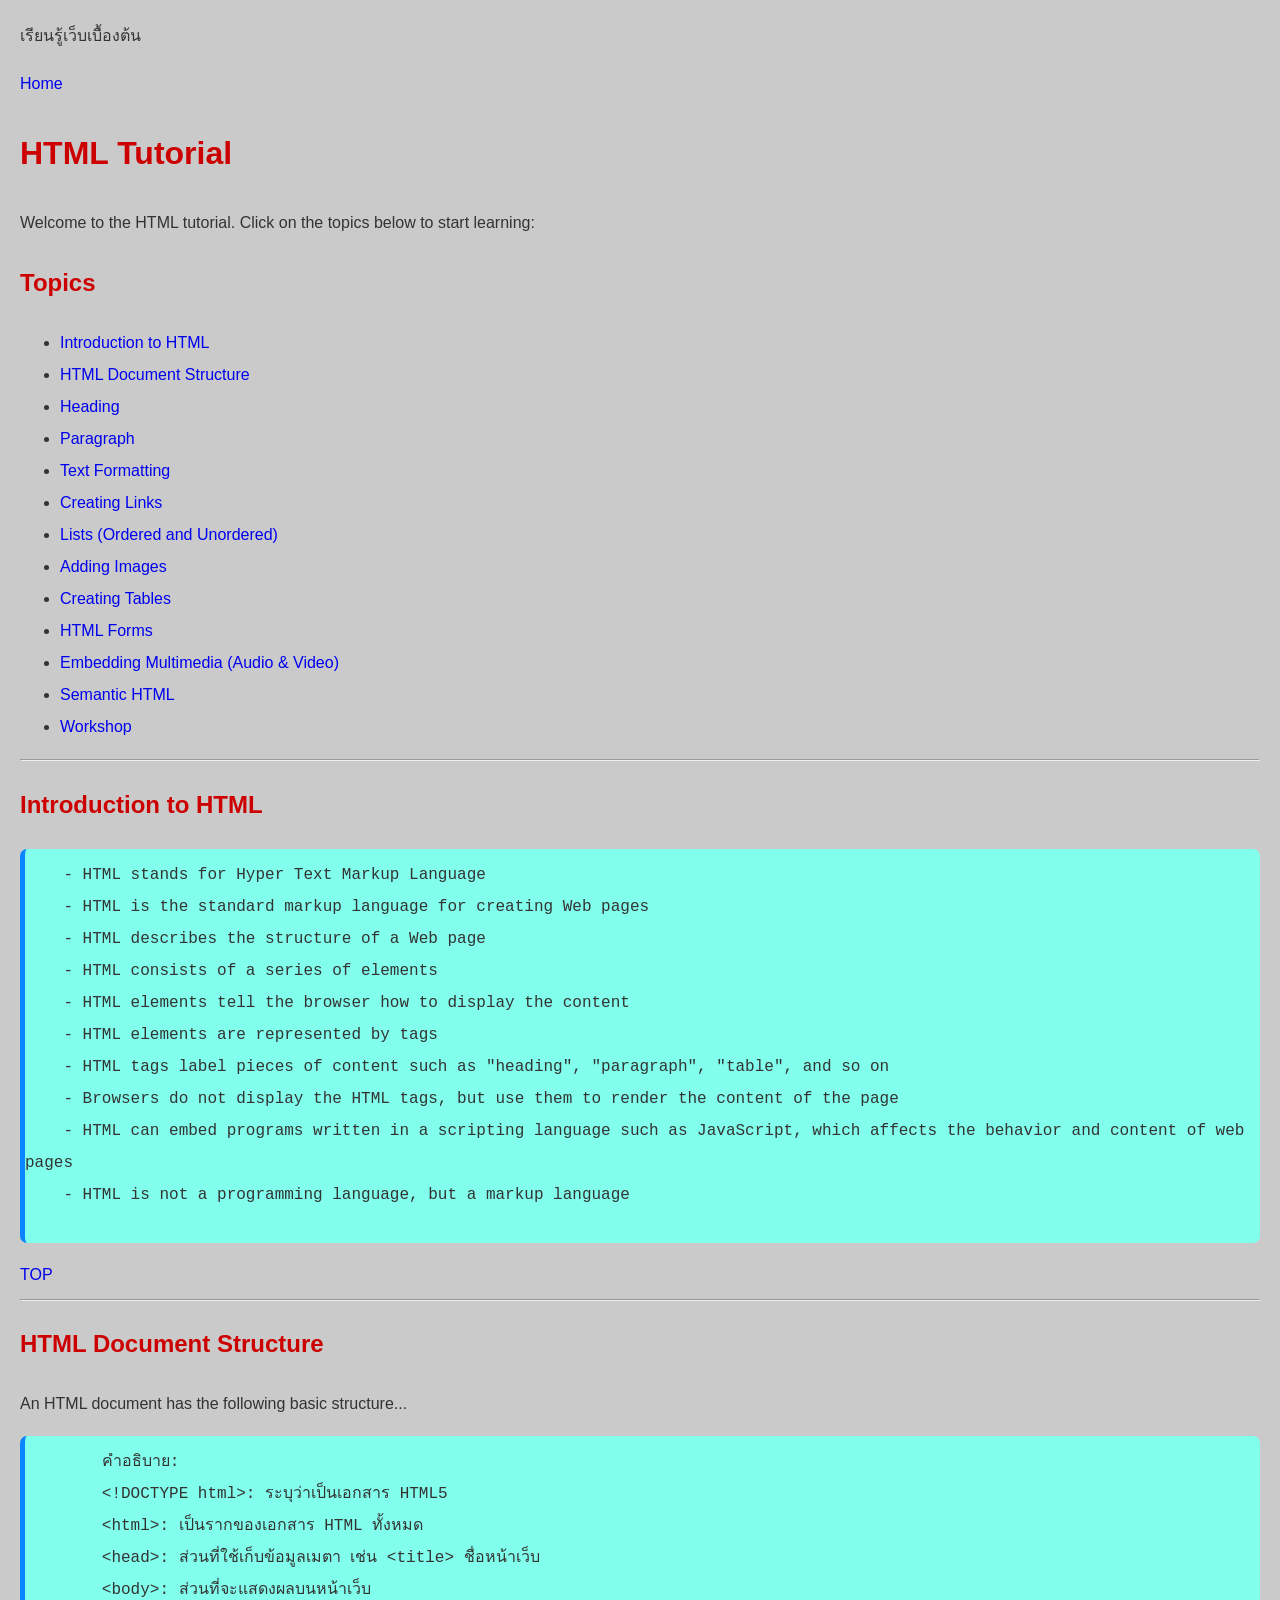
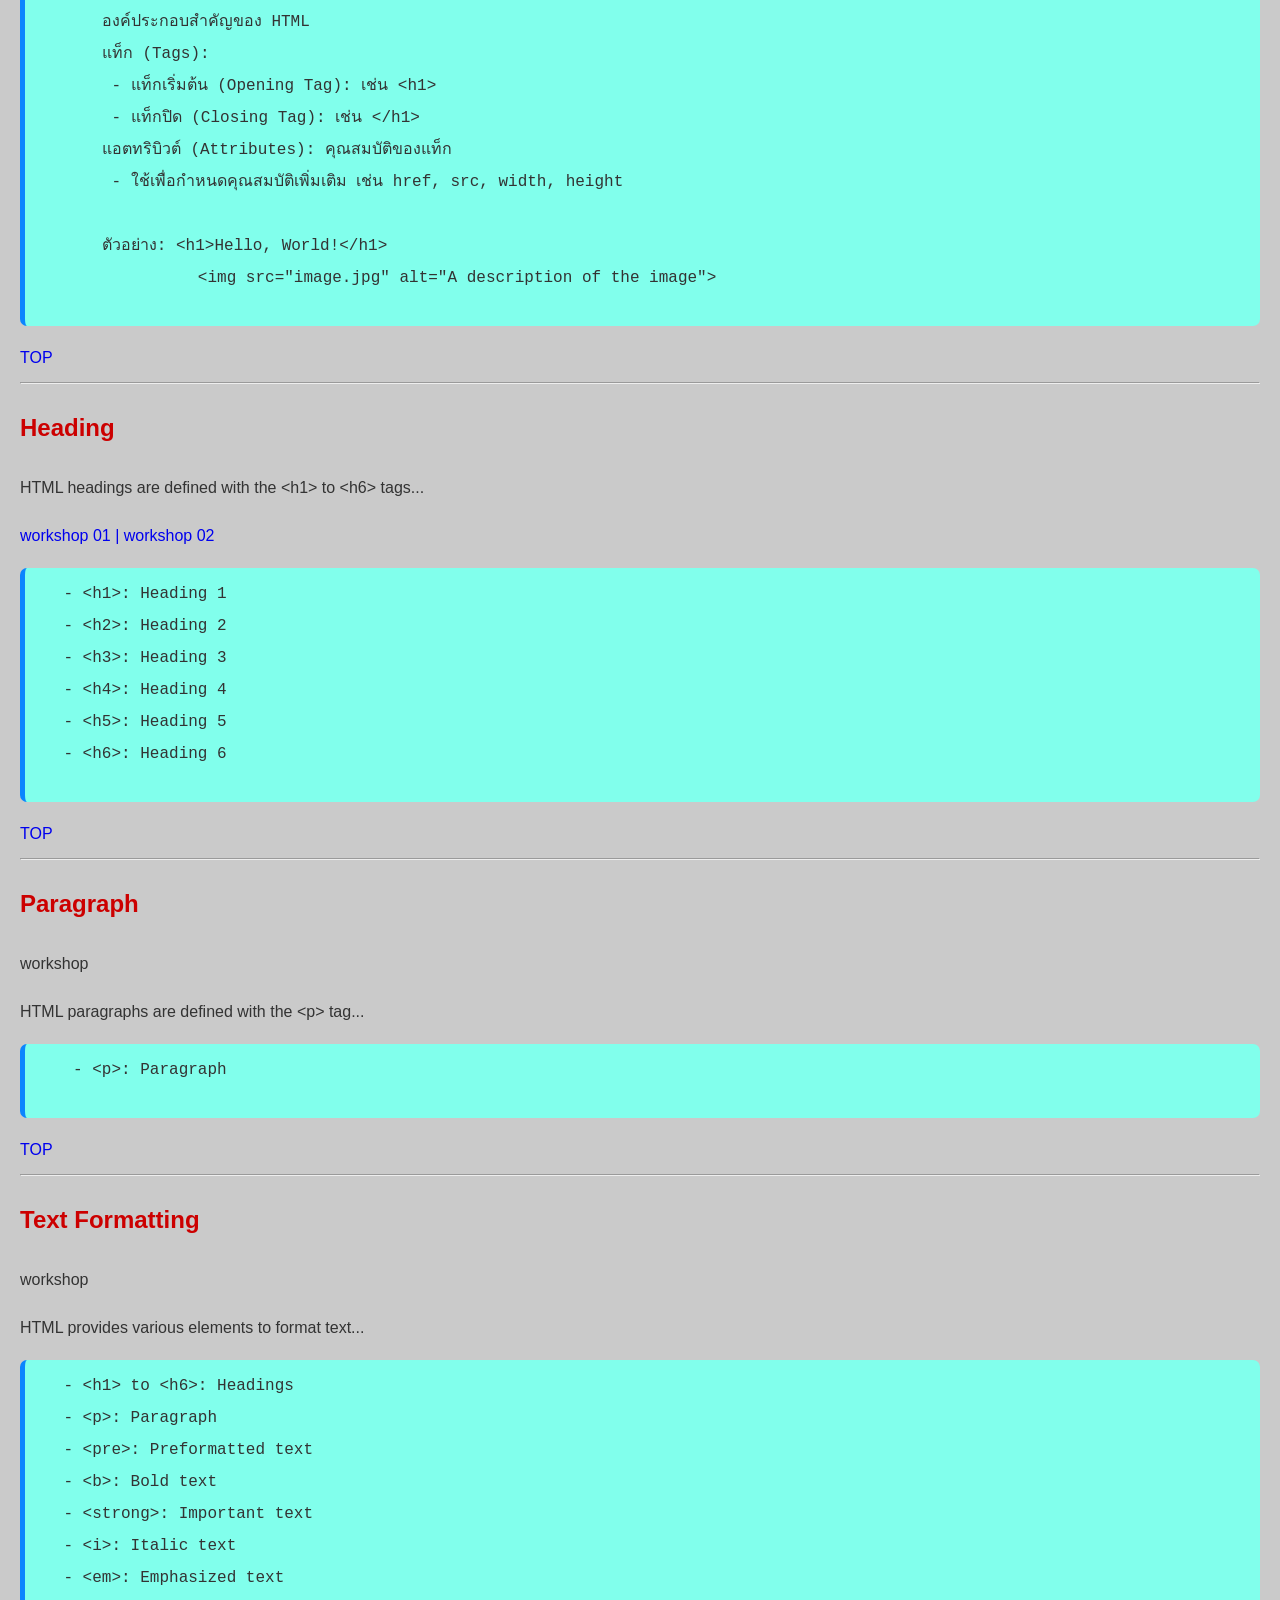
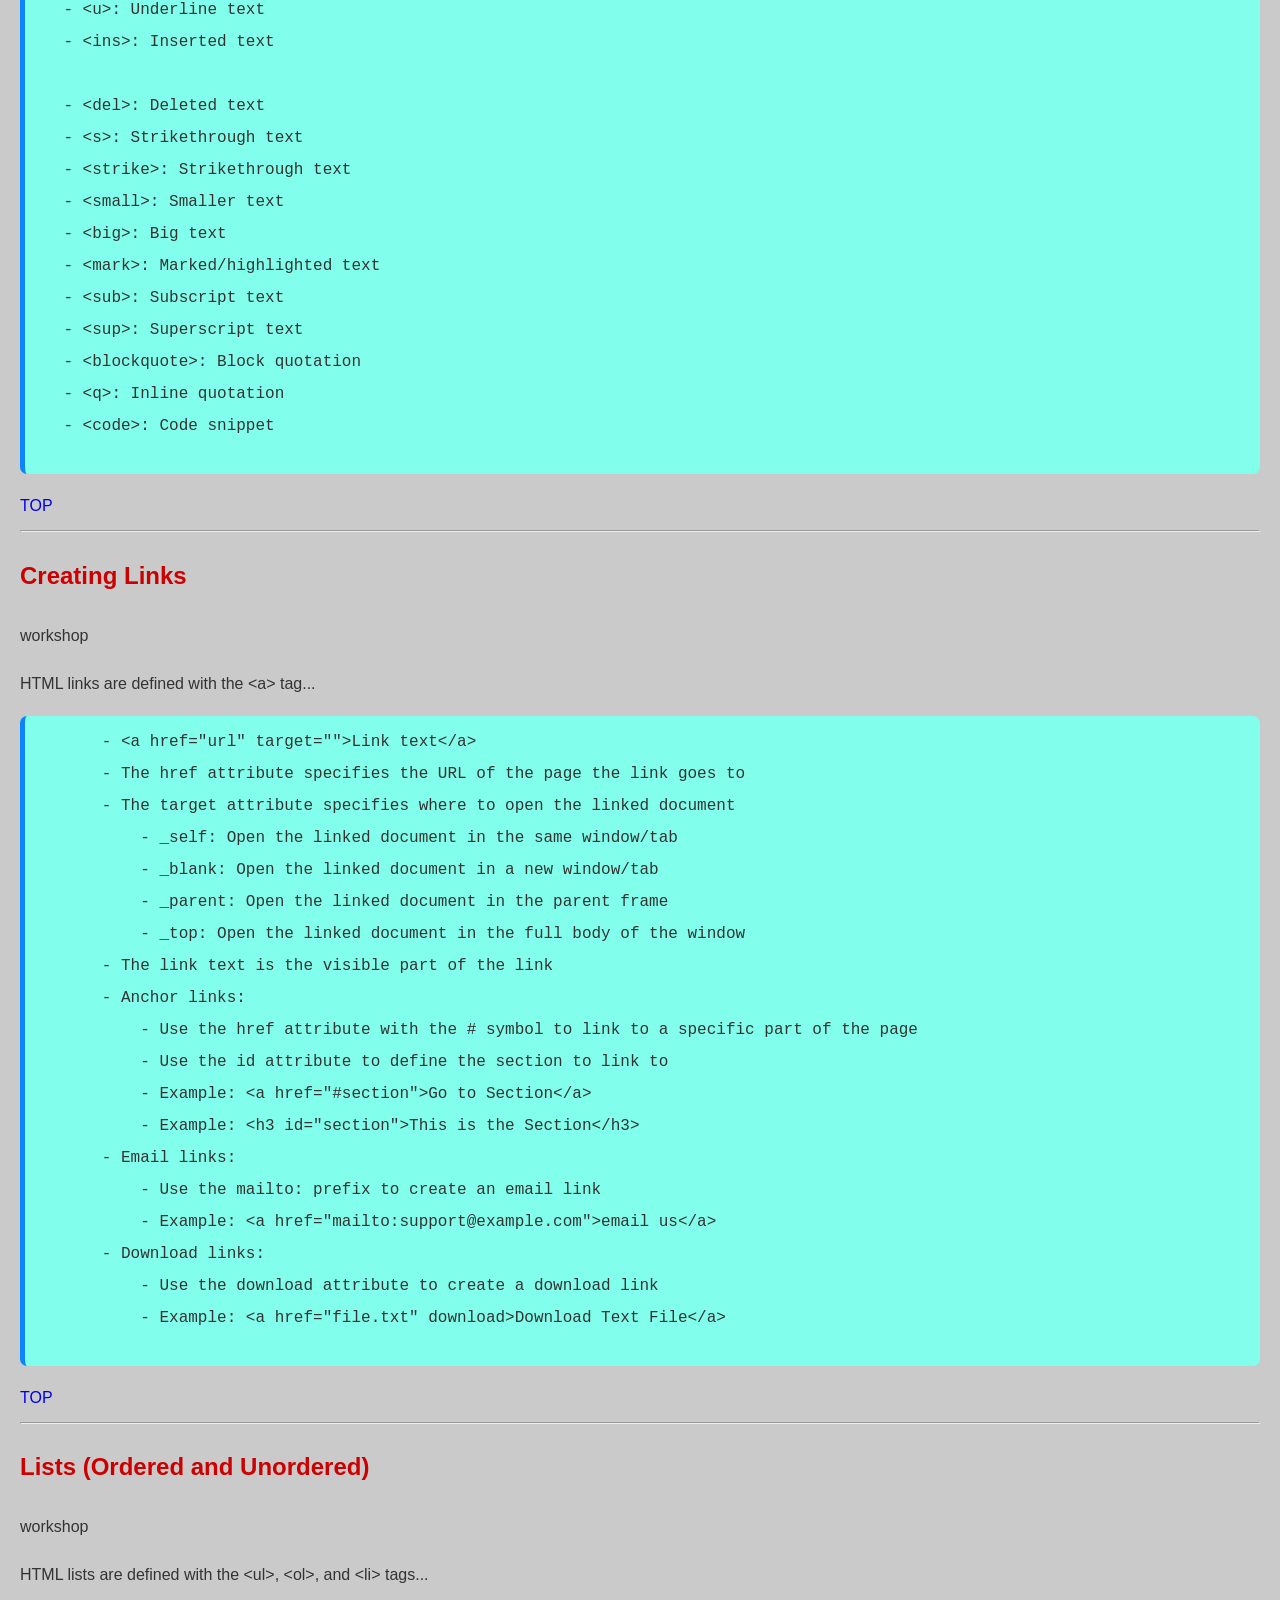
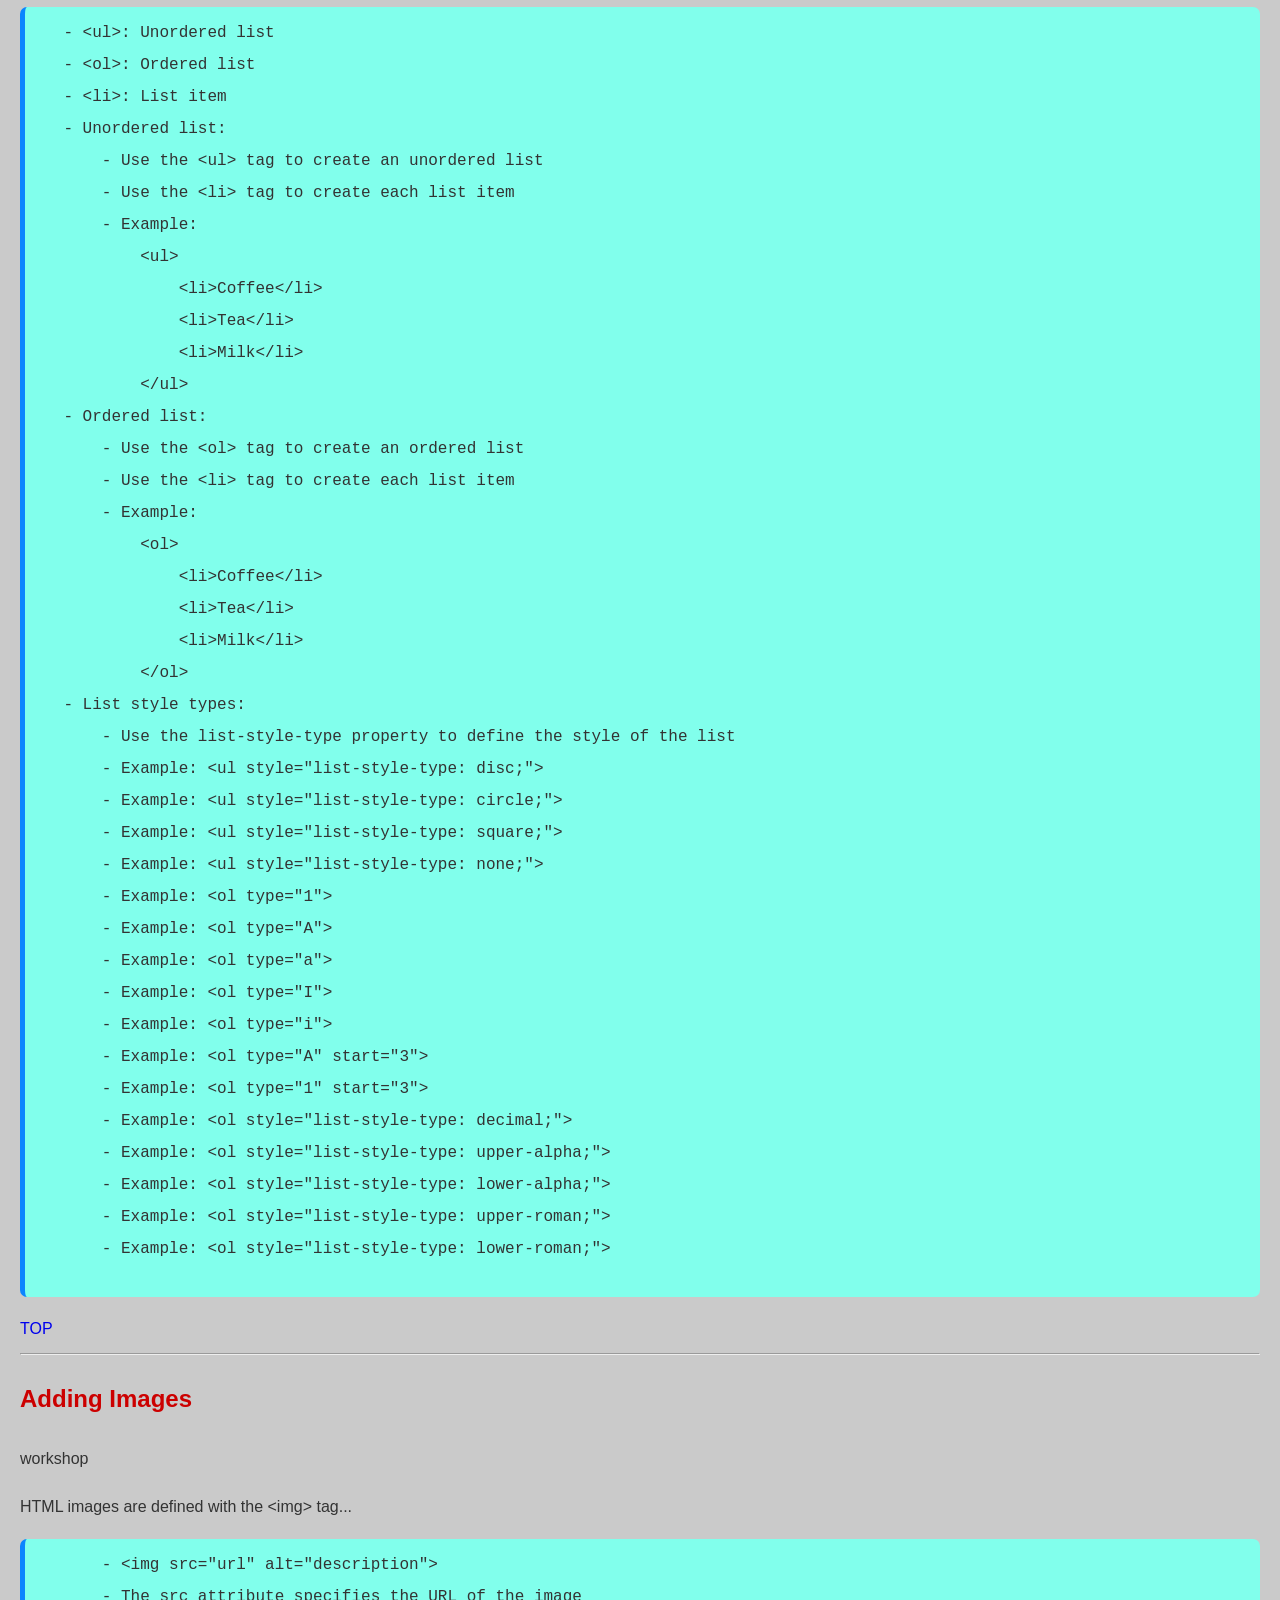
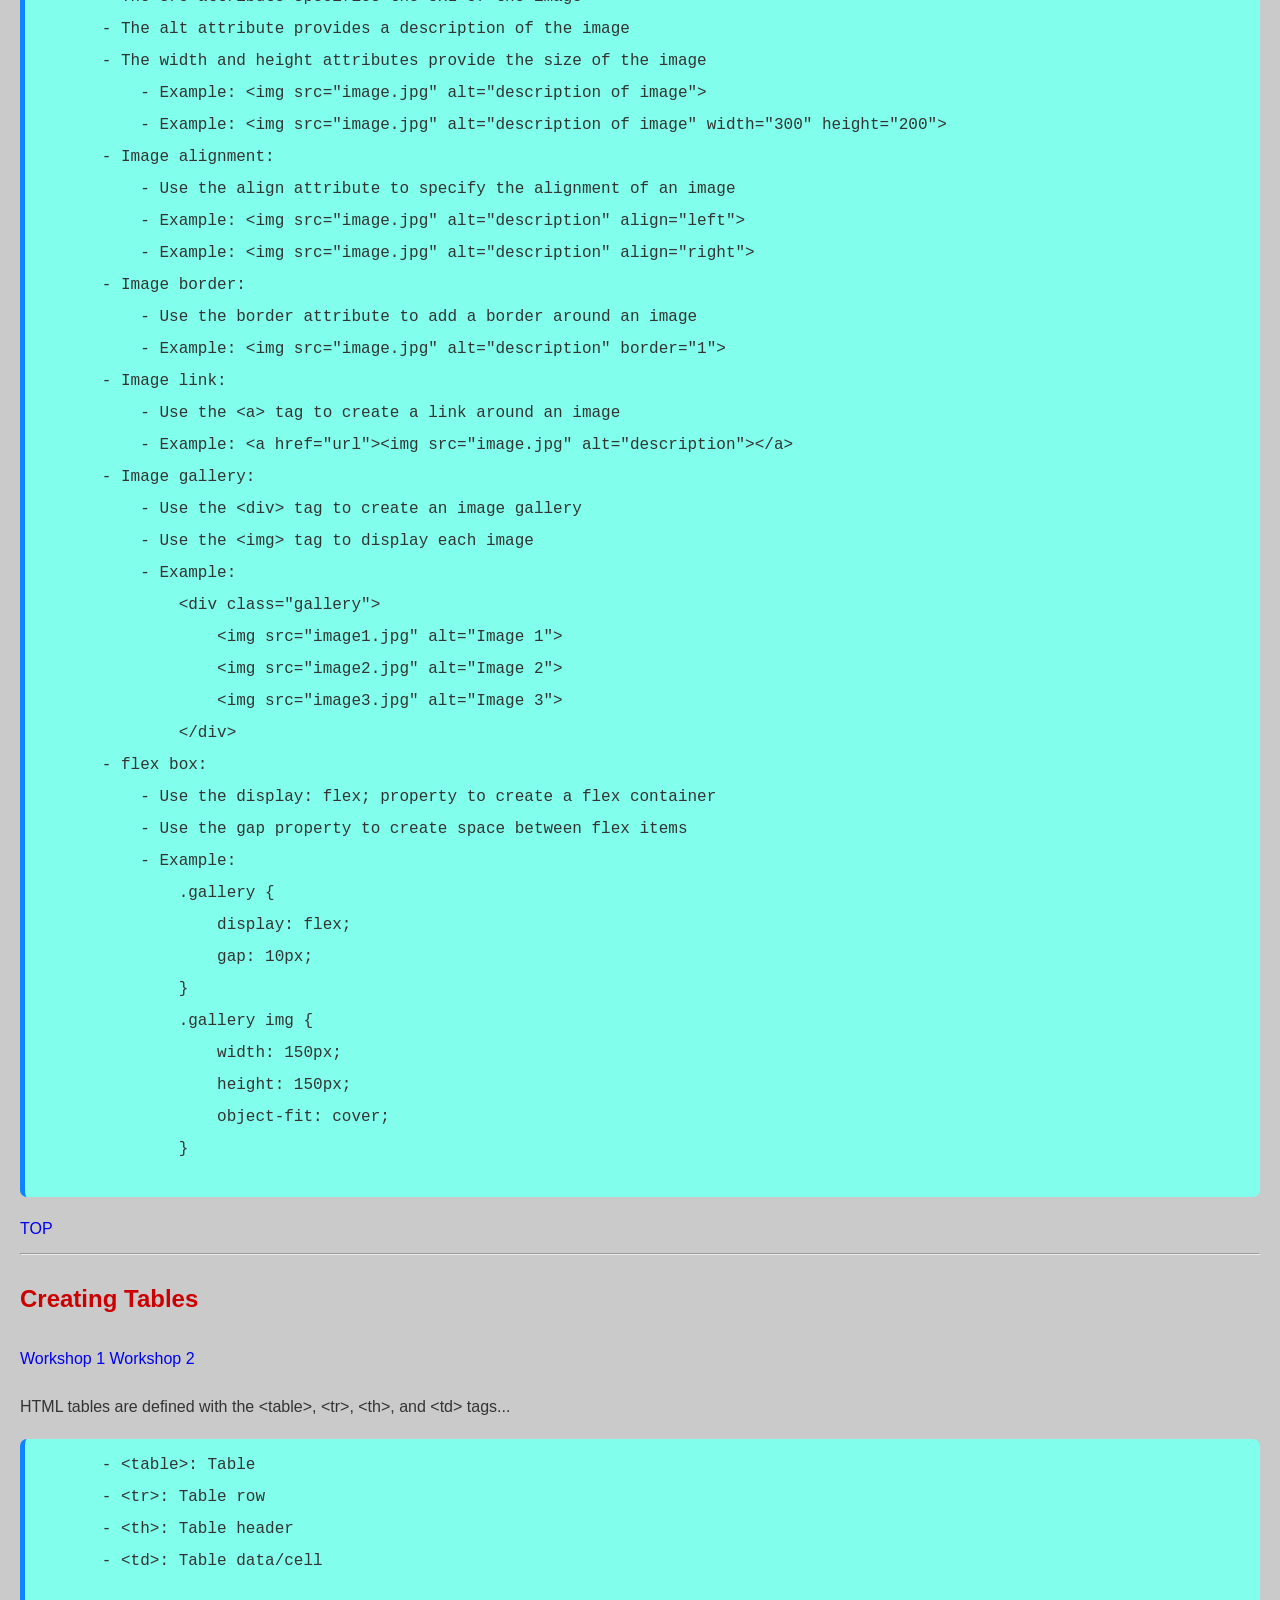
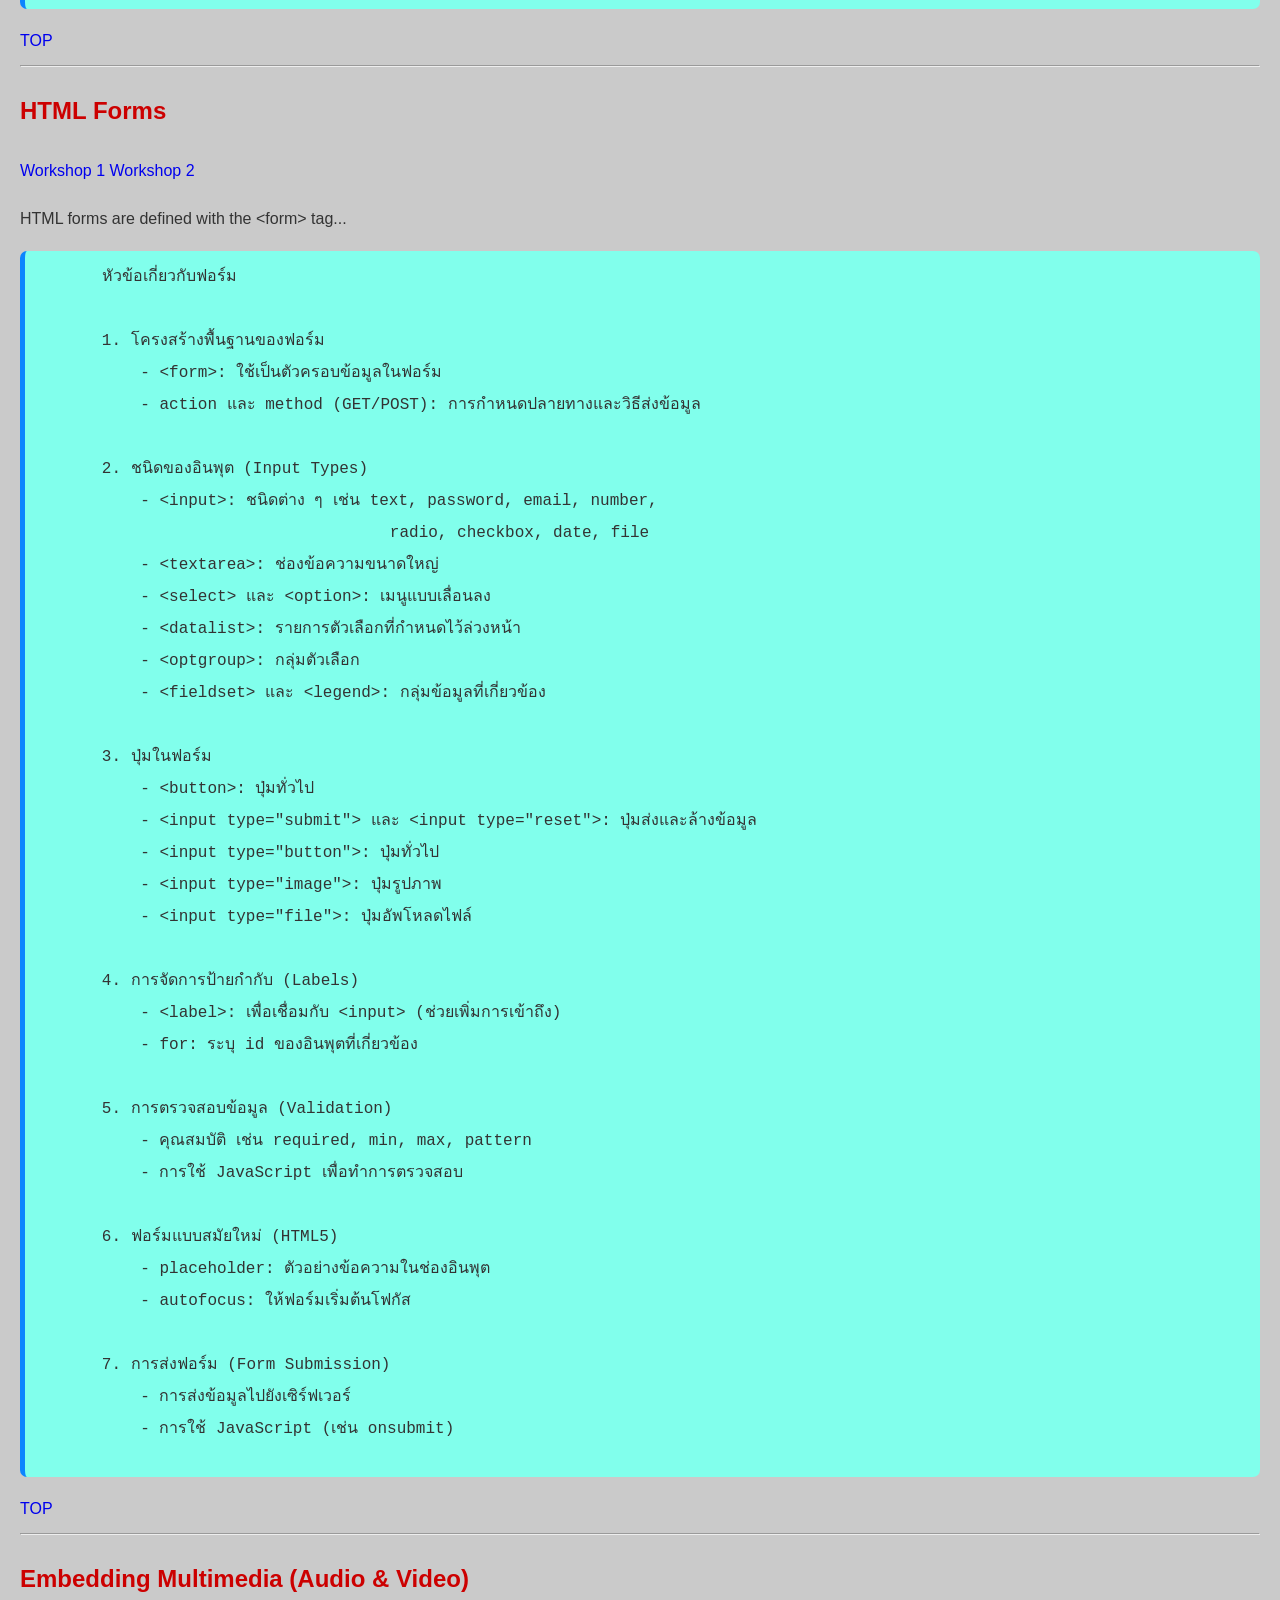
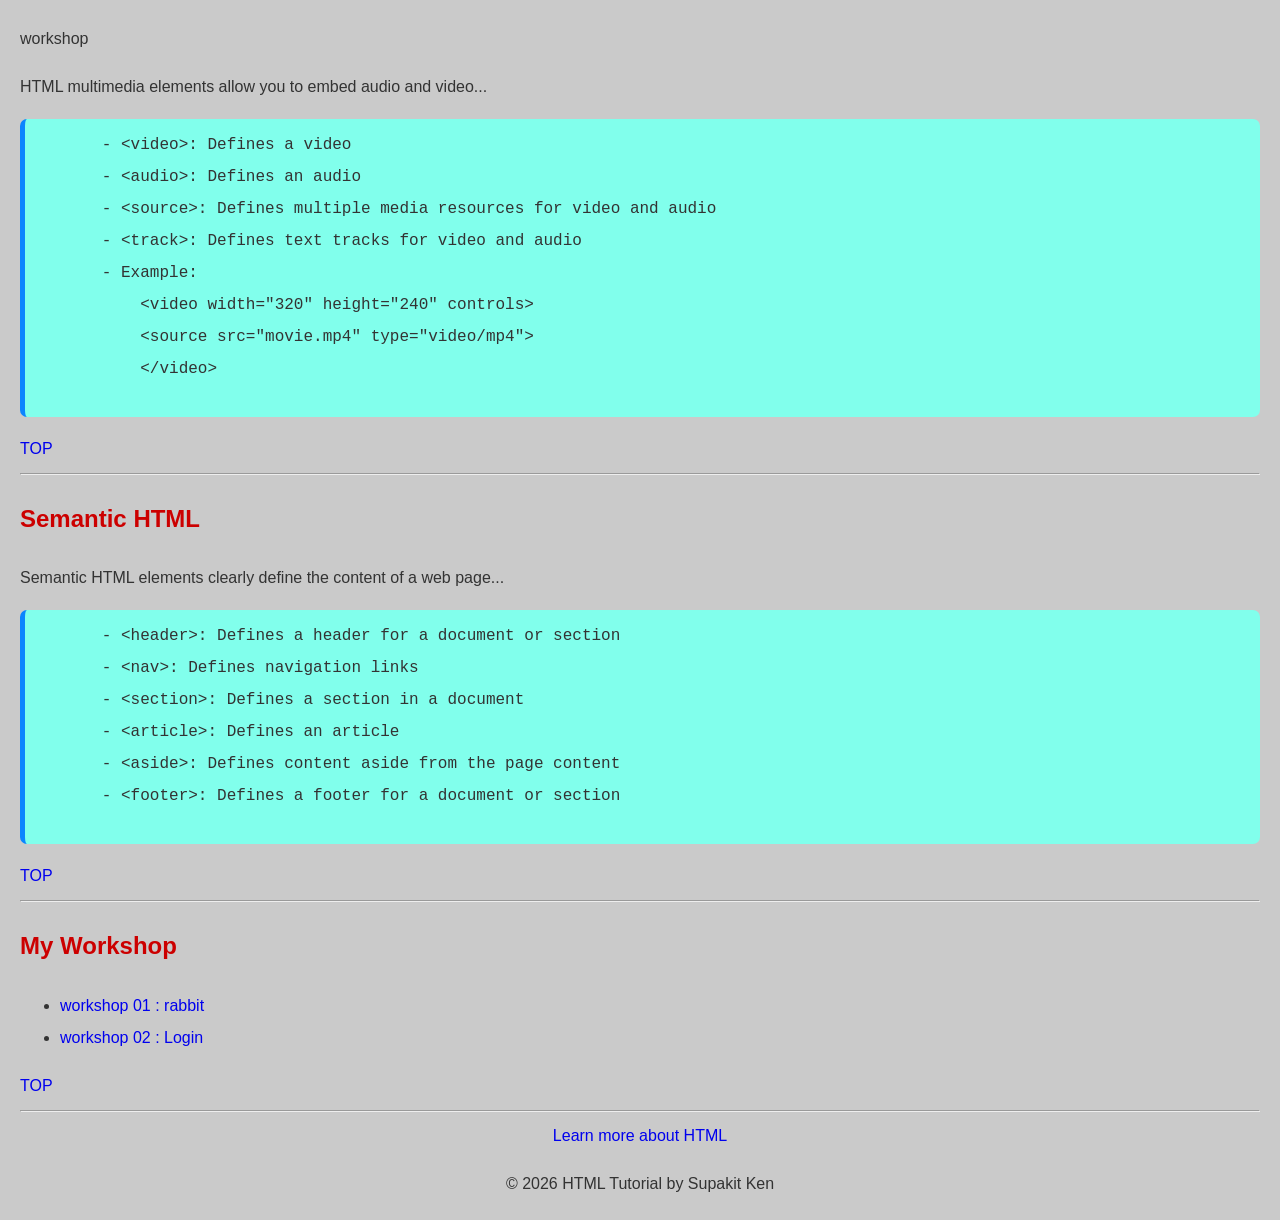
==== index.html @ 3f31014f "first commit" ====
<!DOCTYPE html>
<html lang="en">
<head>
    <meta charset="UTF-8">
    <meta name="viewport" content="width=device-width, initial-scale=1.0">
    <meta name="description" content="เว็บสำหรับแนะนำการใช้งาน htm css และ workshop"> 
    <title>Web Work Shop : 684259s035</title>
    <style>
        html{
            scroll-behavior: smooth;
        }
        body {
            font-family: 'Segoe UI', Tahoma, Geneva, Verdana, sans-serif ;
            margin: 20px;
            padding: 0;
            color: #333;
            background-color: rgb(202, 202, 202);
            line-height: 2;
        }

        h1 {
            color: #cc0000;
        }

        h2 {
            color: #cc0000;
        }

        pre {
            background-color: rgb(129, 255, 236);
            border-left: #0b85fe 5px solid;
            font-size: 16px;
            padding-top: 10px;
            white-space: pre-wrap;
            border-radius: 7px;
        }

        a {
            text-decoration: none;
        }

        a:hover {
            text-decoration: underline;
            color: green;
        }

        .text-center {
            text-align:center;
        }
    </style>
</head>
<body>
 <header>
    <p>เรียนรู้เว็บเบื้องต้น
        <nav>
            <a href="index.html">Home</a>
        </nav>
    </p>
 </header>
<h1 id="top">HTML Tutorial</h1>
<p>Welcome to the HTML tutorial. Click on the topics below to start learning:</p>

<h2>Topics</h2>
<ul>
    <li><a href="#git-init">Introduction to HTML</a></li>
    <li><a href="#document-structure">HTML Document Structure</a></li>
    <li><a href="#heading">Heading</a></li>
    <li><a href="#paragraph">Paragraph</a></li>
    <li><a href="#text-formatting">Text Formatting</a></li>
    <li><a href="#creating-links">Creating Links</a></li>
    <li><a href="#lists">Lists (Ordered and Unordered)</a></li>
    <li><a href="#adding-images">Adding Images</a></li>
    <li><a href="#creating-tables">Creating Tables</a></li>
    <li><a href="#html-forms">HTML Forms</a></li>
    <li><a href="#multimedia">Embedding Multimedia (Audio &amp; Video)</a></li>
    <li><a href="#semantic">Semantic HTML</a></li>
    <li><a href="#workshop">Workshop</a></li>
</ul>

<hr>

<!-- Introduction to HTML -->
<section>
    <h2 id="introduction">Introduction to HTML</h2>
    <pre>
    - HTML stands for Hyper Text Markup Language
    - HTML is the standard markup language for creating Web pages
    - HTML describes the structure of a Web page
    - HTML consists of a series of elements
    - HTML elements tell the browser how to display the content
    - HTML elements are represented by tags
    - HTML tags label pieces of content such as "heading", "paragraph", "table", and so on
    - Browsers do not display the HTML tags, but use them to render the content of the page
    - HTML can embed programs written in a scripting language such as JavaScript, which affects the behavior and content of web pages
    - HTML is not a programming language, but a markup language
    </pre>
    <a href="#top">TOP</a>
</section>

<hr>

<!-- HTML Document Structure -->
<section>
    <h2 id="document-structure">HTML Document Structure</h2>
    <p>An HTML document has the following basic structure...</p>
    <pre>
        คำอธิบาย:
        &lt;!DOCTYPE html&gt;: ระบุว่าเป็นเอกสาร HTML5
        &lt;html&gt;: เป็นรากของเอกสาร HTML ทั้งหมด
        &lt;head&gt;: ส่วนที่ใช้เก็บข้อมูลเมตา เช่น &lt;title&gt; ชื่อหน้าเว็บ
        &lt;body&gt;: ส่วนที่จะแสดงผลบนหน้าเว็บ
        องค์ประกอบสำคัญของ HTML
        แท็ก (Tags):
         - แท็กเริ่มต้น (Opening Tag): เช่น &lt;h1&gt;
         - แท็กปิด (Closing Tag): เช่น &lt;/h1&gt;
        แอตทริบิวต์ (Attributes): คุณสมบัติของแท็ก
         - ใช้เพื่อกำหนดคุณสมบัติเพิ่มเติม เช่น href, src, width, height

        ตัวอย่าง: &lt;h1&gt;Hello, World!&lt;/h1&gt;
                  &lt;img src="image.jpg" alt="A description of the image"&gt;
    </pre>
    <a href="#top">TOP</a>
</section>

<hr>

<!-- Heading -->
<section>
    <h2 id="heading">Heading</h2>
    <p>HTML headings are defined with the &lt;h1&gt; to &lt;h6&gt; tags...</p>
    <a href="W03-heading.html">workshop 01</a>
    <a href="W03-02-heading-51.html"> | workshop 02</a>
    <pre>
    - &lt;h1&gt;: Heading 1
    - &lt;h2&gt;: Heading 2
    - &lt;h3&gt;: Heading 3
    - &lt;h4&gt;: Heading 4
    - &lt;h5&gt;: Heading 5
    - &lt;h6&gt;: Heading 6
    </pre>
    <a href="#top">TOP</a>
</section>

<hr>

<!-- Paragraph -->
<section>
    <h2 id="paragraph">Paragraph</h2>
    <p>workshop</p>
    <p>HTML paragraphs are defined with the &lt;p&gt; tag...</p>
    <pre>
     - &lt;p&gt;: Paragraph
    </pre>
    <a href="#top">TOP</a>
</section>

<hr>

<!-- Text Formatting -->
<section>
    <h2 id="text-formatting">Text Formatting</h2>
    <p>workshop</p>
    <p>HTML provides various elements to format text...</p>
    <pre>
    - &lt;h1&gt; to &lt;h6&gt;: Headings
    - &lt;p&gt;: Paragraph
    - &lt;pre&gt;: Preformatted text
    - &lt;b&gt;: Bold text
    - &lt;strong&gt;: Important text
    - &lt;i&gt;: Italic text
    - &lt;em&gt;: Emphasized text
    - &lt;u&gt;: Underline text
    - &lt;ins&gt;: Inserted text

    - &lt;del&gt;: Deleted text
    - &lt;s&gt;: Strikethrough text
    - &lt;strike&gt;: Strikethrough text
    - &lt;small&gt;: Smaller text
    - &lt;big&gt;: Big text
    - &lt;mark&gt;: Marked/highlighted text
    - &lt;sub&gt;: Subscript text
    - &lt;sup&gt;: Superscript text
    - &lt;blockquote&gt;: Block quotation
    - &lt;q&gt;: Inline quotation
    - &lt;code&gt;: Code snippet
    </pre>
    <a href="#top">TOP</a>
</section>

<hr>

<!-- Creating Links -->
<section>
    <h2 id="creating-links">Creating Links</h2>
    <p>workshop</p>
    <p>HTML links are defined with the &lt;a&gt; tag...</p>
    <pre>
        - &lt;a href="url" target=""&gt;Link text&lt;/a&gt;
        - The href attribute specifies the URL of the page the link goes to
        - The target attribute specifies where to open the linked document
            - _self: Open the linked document in the same window/tab
            - _blank: Open the linked document in a new window/tab
            - _parent: Open the linked document in the parent frame
            - _top: Open the linked document in the full body of the window
        - The link text is the visible part of the link
        - Anchor links:
            - Use the href attribute with the # symbol to link to a specific part of the page
            - Use the id attribute to define the section to link to
            - Example: &lt;a href="#section"&gt;Go to Section&lt;/a&gt;
            - Example: &lt;h3 id="section"&gt;This is the Section&lt;/h3&gt;
        - Email links:
            - Use the mailto: prefix to create an email link
            - Example: &lt;a href="mailto:support@example.com"&gt;email us&lt;/a&gt;
        - Download links:
            - Use the download attribute to create a download link
            - Example: &lt;a href="file.txt" download&gt;Download Text File&lt;/a&gt;
    </pre>
    <a href="#top">TOP</a>
</section>

<hr>

<!-- Lists -->
<section>
    <h2 id="lists">Lists (Ordered and Unordered)</h2>
    <p>workshop</p>
    <p>HTML lists are defined with the &lt;ul&gt;, &lt;ol&gt;, and &lt;li&gt; tags...</p>
    <pre>
    - &lt;ul&gt;: Unordered list
    - &lt;ol&gt;: Ordered list
    - &lt;li&gt;: List item
    - Unordered list:
        - Use the &lt;ul&gt; tag to create an unordered list
        - Use the &lt;li&gt; tag to create each list item
        - Example:
            &lt;ul&gt;
                &lt;li&gt;Coffee&lt;/li&gt;
                &lt;li&gt;Tea&lt;/li&gt;
                &lt;li&gt;Milk&lt;/li&gt;
            &lt;/ul&gt;
    - Ordered list:
        - Use the &lt;ol&gt; tag to create an ordered list
        - Use the &lt;li&gt; tag to create each list item
        - Example:
            &lt;ol&gt;
                &lt;li&gt;Coffee&lt;/li&gt;
                &lt;li&gt;Tea&lt;/li&gt;
                &lt;li&gt;Milk&lt;/li&gt;
            &lt;/ol&gt;
    - List style types:
        - Use the list-style-type property to define the style of the list
        - Example: &lt;ul style="list-style-type: disc;"&gt;
        - Example: &lt;ul style="list-style-type: circle;"&gt;
        - Example: &lt;ul style="list-style-type: square;"&gt;
        - Example: &lt;ul style="list-style-type: none;"&gt;
        - Example: &lt;ol type="1"&gt;
        - Example: &lt;ol type="A"&gt;
        - Example: &lt;ol type="a"&gt;
        - Example: &lt;ol type="I"&gt;
        - Example: &lt;ol type="i"&gt;
        - Example: &lt;ol type="A" start="3"&gt;
        - Example: &lt;ol type="1" start="3"&gt;
        - Example: &lt;ol style="list-style-type: decimal;"&gt;
        - Example: &lt;ol style="list-style-type: upper-alpha;"&gt;
        - Example: &lt;ol style="list-style-type: lower-alpha;"&gt;
        - Example: &lt;ol style="list-style-type: upper-roman;"&gt;
        - Example: &lt;ol style="list-style-type: lower-roman;"&gt;
    </pre>
    <a href="#top">TOP</a>
</section>

<hr>

<!-- Adding Images -->
<section>
    <h2 id="adding-images">Adding Images</h2>
    <p>workshop</p>
    <p>HTML images are defined with the &lt;img&gt; tag...</p>
    <pre>
        - &lt;img src="url" alt="description"&gt;
        - The src attribute specifies the URL of the image
        - The alt attribute provides a description of the image
        - The width and height attributes provide the size of the image
            - Example: &lt;img src="image.jpg" alt="description of image"&gt;
            - Example: &lt;img src="image.jpg" alt="description of image" width="300" height="200"&gt;
        - Image alignment:
            - Use the align attribute to specify the alignment of an image
            - Example: &lt;img src="image.jpg" alt="description" align="left"&gt;
            - Example: &lt;img src="image.jpg" alt="description" align="right"&gt;
        - Image border:
            - Use the border attribute to add a border around an image
            - Example: &lt;img src="image.jpg" alt="description" border="1"&gt;
        - Image link:
            - Use the &lt;a&gt; tag to create a link around an image
            - Example: &lt;a href="url"&gt;&lt;img src="image.jpg" alt="description"&gt;&lt;/a&gt;
        - Image gallery:
            - Use the &lt;div&gt; tag to create an image gallery
            - Use the &lt;img&gt; tag to display each image
            - Example:
                &lt;div class="gallery"&gt;
                    &lt;img src="image1.jpg" alt="Image 1"&gt;
                    &lt;img src="image2.jpg" alt="Image 2"&gt;
                    &lt;img src="image3.jpg" alt="Image 3"&gt;
                &lt;/div&gt;
        - flex box:
            - Use the display: flex; property to create a flex container
            - Use the gap property to create space between flex items
            - Example:
                .gallery {
                    display: flex;
                    gap: 10px;
                }
                .gallery img {
                    width: 150px;
                    height: 150px;
                    object-fit: cover;
                }
    </pre>
    <a href="#top">TOP</a>
</section>

<hr>

<!-- Creating Tables -->
<section>
    <h2 id="creating-tables">Creating Tables</h2>
    <p><a href="#">Workshop 1</a> <a href="#">Workshop 2</a></p>
    <p>HTML tables are defined with the &lt;table&gt;, &lt;tr&gt;, &lt;th&gt;, and &lt;td&gt; tags...</p>
    <pre>
        - &lt;table&gt;: Table
        - &lt;tr&gt;: Table row
        - &lt;th&gt;: Table header
        - &lt;td&gt;: Table data/cell
    </pre>
    <a href="#top">TOP</a>
</section>

<hr>

<!-- HTML Forms -->
<section>
    <h2 id="html-forms">HTML Forms</h2>
    <p><a href="#">Workshop 1</a> <a href="#">Workshop 2</a></p>
    <p>HTML forms are defined with the &lt;form&gt; tag...</p>
    <pre>
        หัวข้อเกี่ยวกับฟอร์ม

        1. โครงสร้างพื้นฐานของฟอร์ม
            - &lt;form&gt;: ใช้เป็นตัวครอบข้อมูลในฟอร์ม
            - action และ method (GET/POST): การกำหนดปลายทางและวิธีส่งข้อมูล

        2. ชนิดของอินพุต (Input Types)
            - &lt;input&gt;: ชนิดต่าง ๆ เช่น text, password, email, number,
                                      radio, checkbox, date, file
            - &lt;textarea&gt;: ช่องข้อความขนาดใหญ่
            - &lt;select&gt; และ &lt;option&gt;: เมนูแบบเลื่อนลง
            - &lt;datalist&gt;: รายการตัวเลือกที่กำหนดไว้ล่วงหน้า
            - &lt;optgroup&gt;: กลุ่มตัวเลือก
            - &lt;fieldset&gt; และ &lt;legend&gt;: กลุ่มข้อมูลที่เกี่ยวข้อง

        3. ปุ่มในฟอร์ม
            - &lt;button&gt;: ปุ่มทั่วไป
            - &lt;input type="submit"&gt; และ &lt;input type="reset"&gt;: ปุ่มส่งและล้างข้อมูล
            - &lt;input type="button"&gt;: ปุ่มทั่วไป
            - &lt;input type="image"&gt;: ปุ่มรูปภาพ
            - &lt;input type="file"&gt;: ปุ่มอัพโหลดไฟล์

        4. การจัดการป้ายกำกับ (Labels)
            - &lt;label&gt;: เพื่อเชื่อมกับ &lt;input&gt; (ช่วยเพิ่มการเข้าถึง)
            - for: ระบุ id ของอินพุตที่เกี่ยวข้อง

        5. การตรวจสอบข้อมูล (Validation)
            - คุณสมบัติ เช่น required, min, max, pattern
            - การใช้ JavaScript เพื่อทำการตรวจสอบ

        6. ฟอร์มแบบสมัยใหม่ (HTML5)
            - placeholder: ตัวอย่างข้อความในช่องอินพุต
            - autofocus: ให้ฟอร์มเริ่มต้นโฟกัส

        7. การส่งฟอร์ม (Form Submission)
            - การส่งข้อมูลไปยังเซิร์ฟเวอร์
            - การใช้ JavaScript (เช่น onsubmit)
    </pre>
    <a href="#top">TOP</a>
</section>

<hr>

<!-- Embedding Multimedia -->
<section>
    <h2 id="multimedia">Embedding Multimedia (Audio &amp; Video)</h2>
    <p>workshop</p>
    <p>HTML multimedia elements allow you to embed audio and video...</p>
    <pre>
        - &lt;video&gt;: Defines a video
        - &lt;audio&gt;: Defines an audio
        - &lt;source&gt;: Defines multiple media resources for video and audio
        - &lt;track&gt;: Defines text tracks for video and audio
        - Example:
            &lt;video width="320" height="240" controls&gt;
            &lt;source src="movie.mp4" type="video/mp4"&gt;
            &lt;/video&gt;
    </pre>
    <a href="#top">TOP</a>
</section>

<hr>

<!-- Semantic HTML -->
<section>
    <h2 id="semantic">Semantic HTML</h2>
    <p>Semantic HTML elements clearly define the content of a web page...</p>
    <pre>
        - &lt;header&gt;: Defines a header for a document or section
        - &lt;nav&gt;: Defines navigation links
        - &lt;section&gt;: Defines a section in a document
        - &lt;article&gt;: Defines an article
        - &lt;aside&gt;: Defines content aside from the page content
        - &lt;footer&gt;: Defines a footer for a document or section
    </pre>
    <a href="#top">TOP</a>
</section>

<hr>

<!-- My Workshop -->
<section>
    <h2 id="workshop">My Workshop</h2>
    <ul>
        <li><a href="#">workshop 01 : rabbit</a></li>
        <li><a href="#">workshop 02 : Login</a></li>
    </ul>
    <a href="#top">TOP</a>
    <hr>
<div class="text-center">
        <a href="https://www.w3schools.com/">Learn more about HTML</a>
        <footer>
            <p>&copy; 2026 HTML Tutorial by Supakit Ken</p>
        </footer>
    </div>

</section>
</body>
</html>
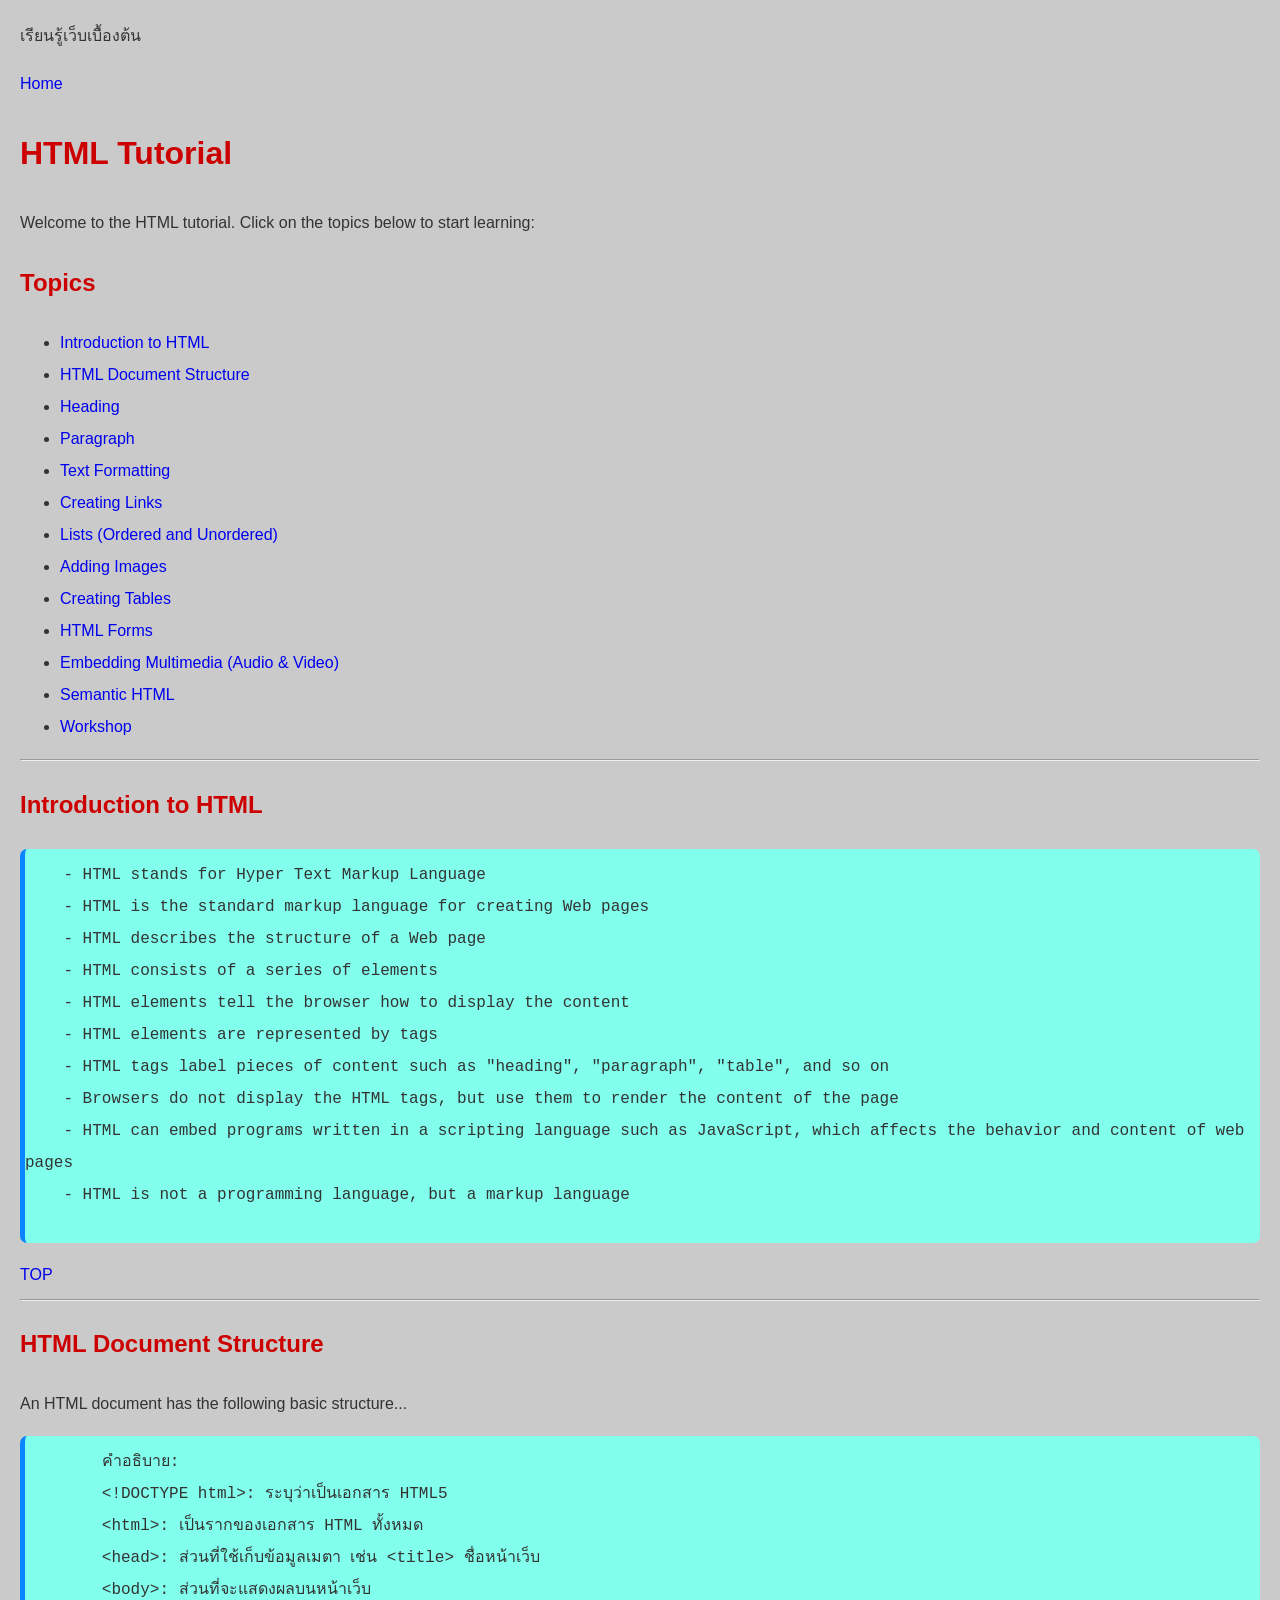
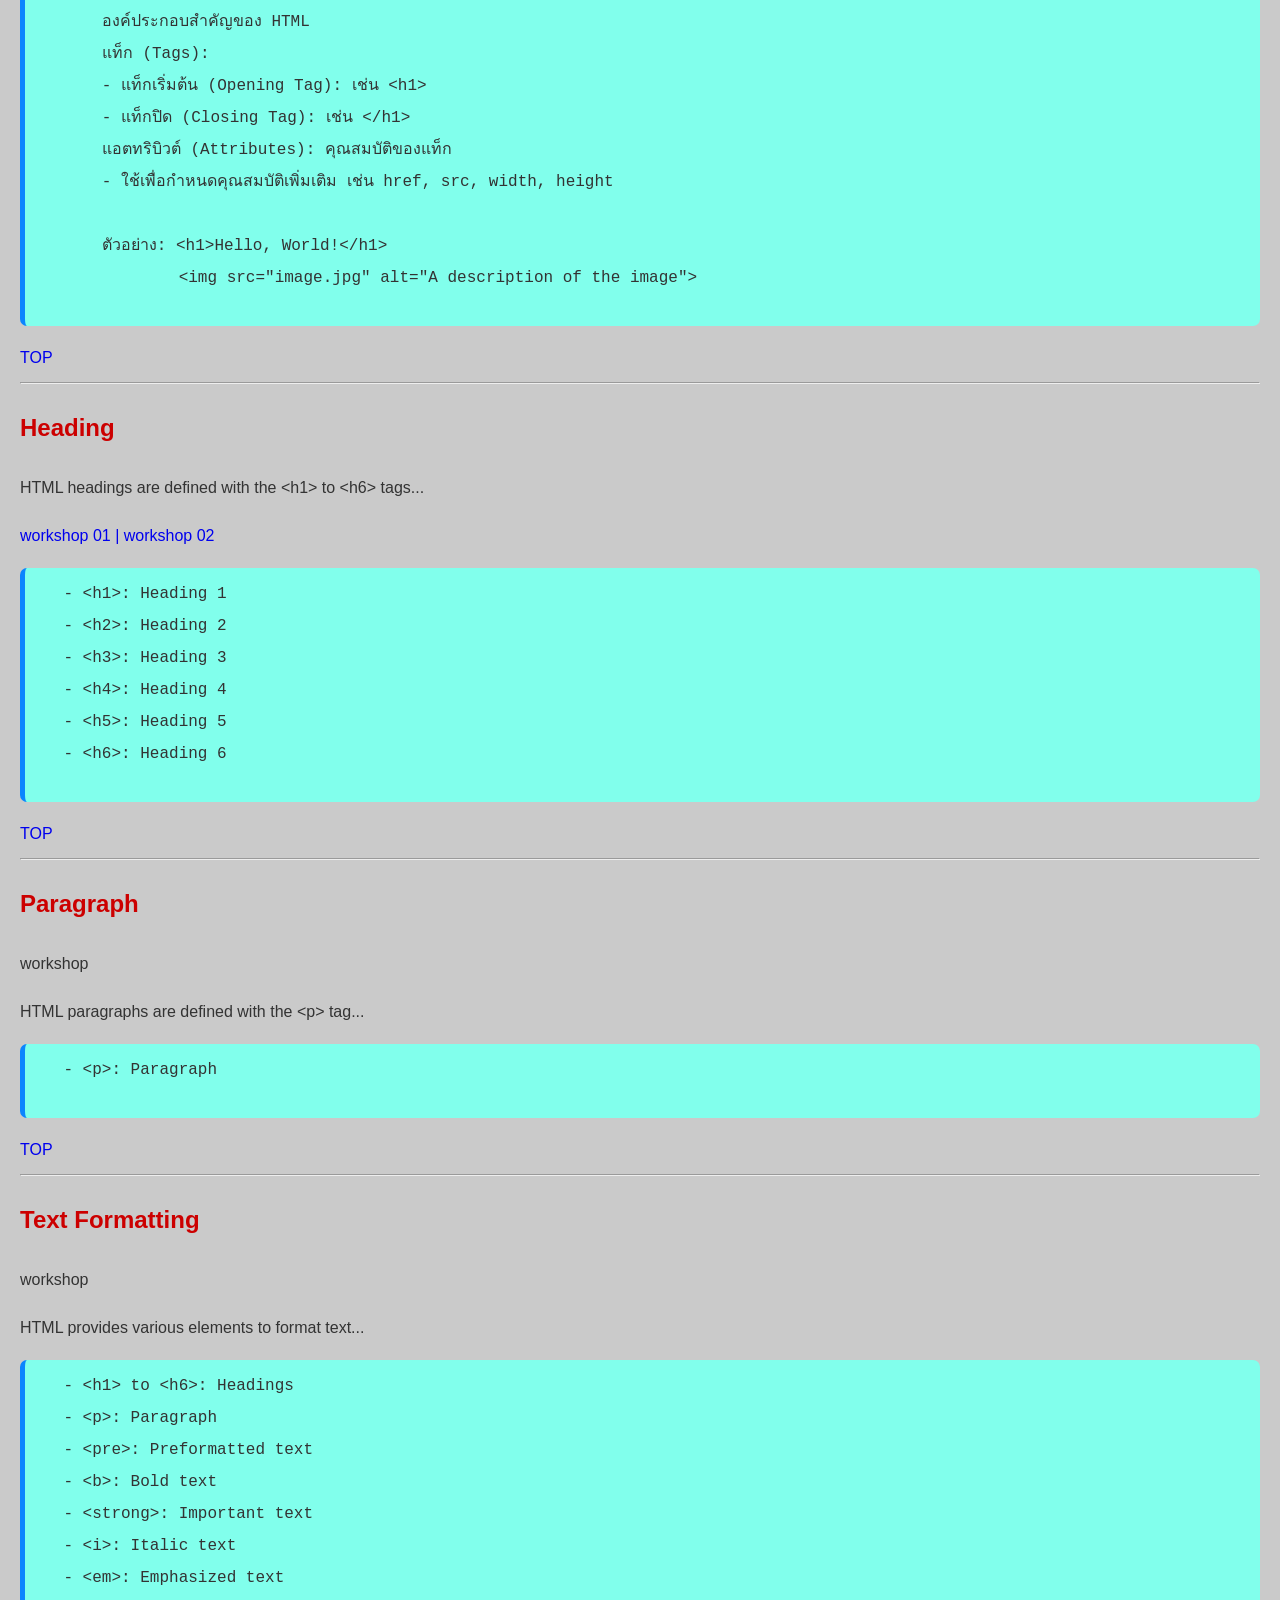
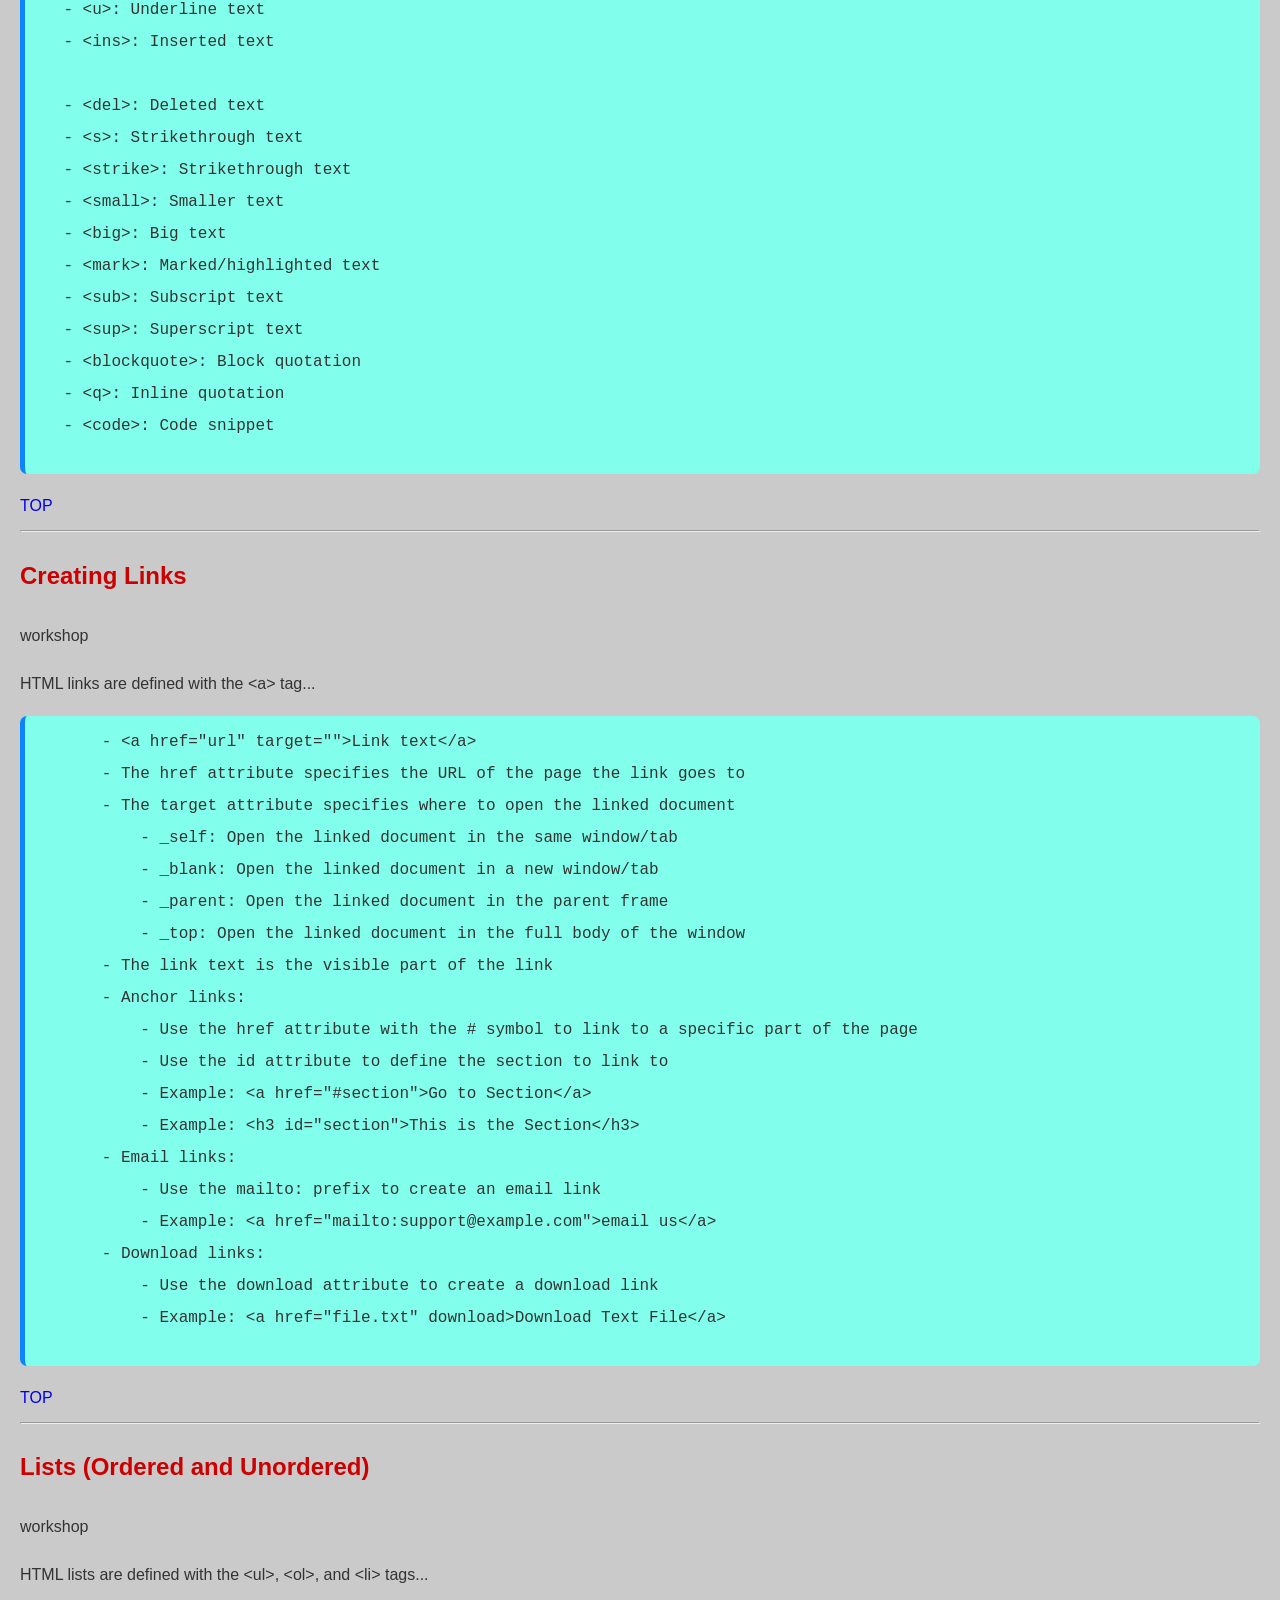
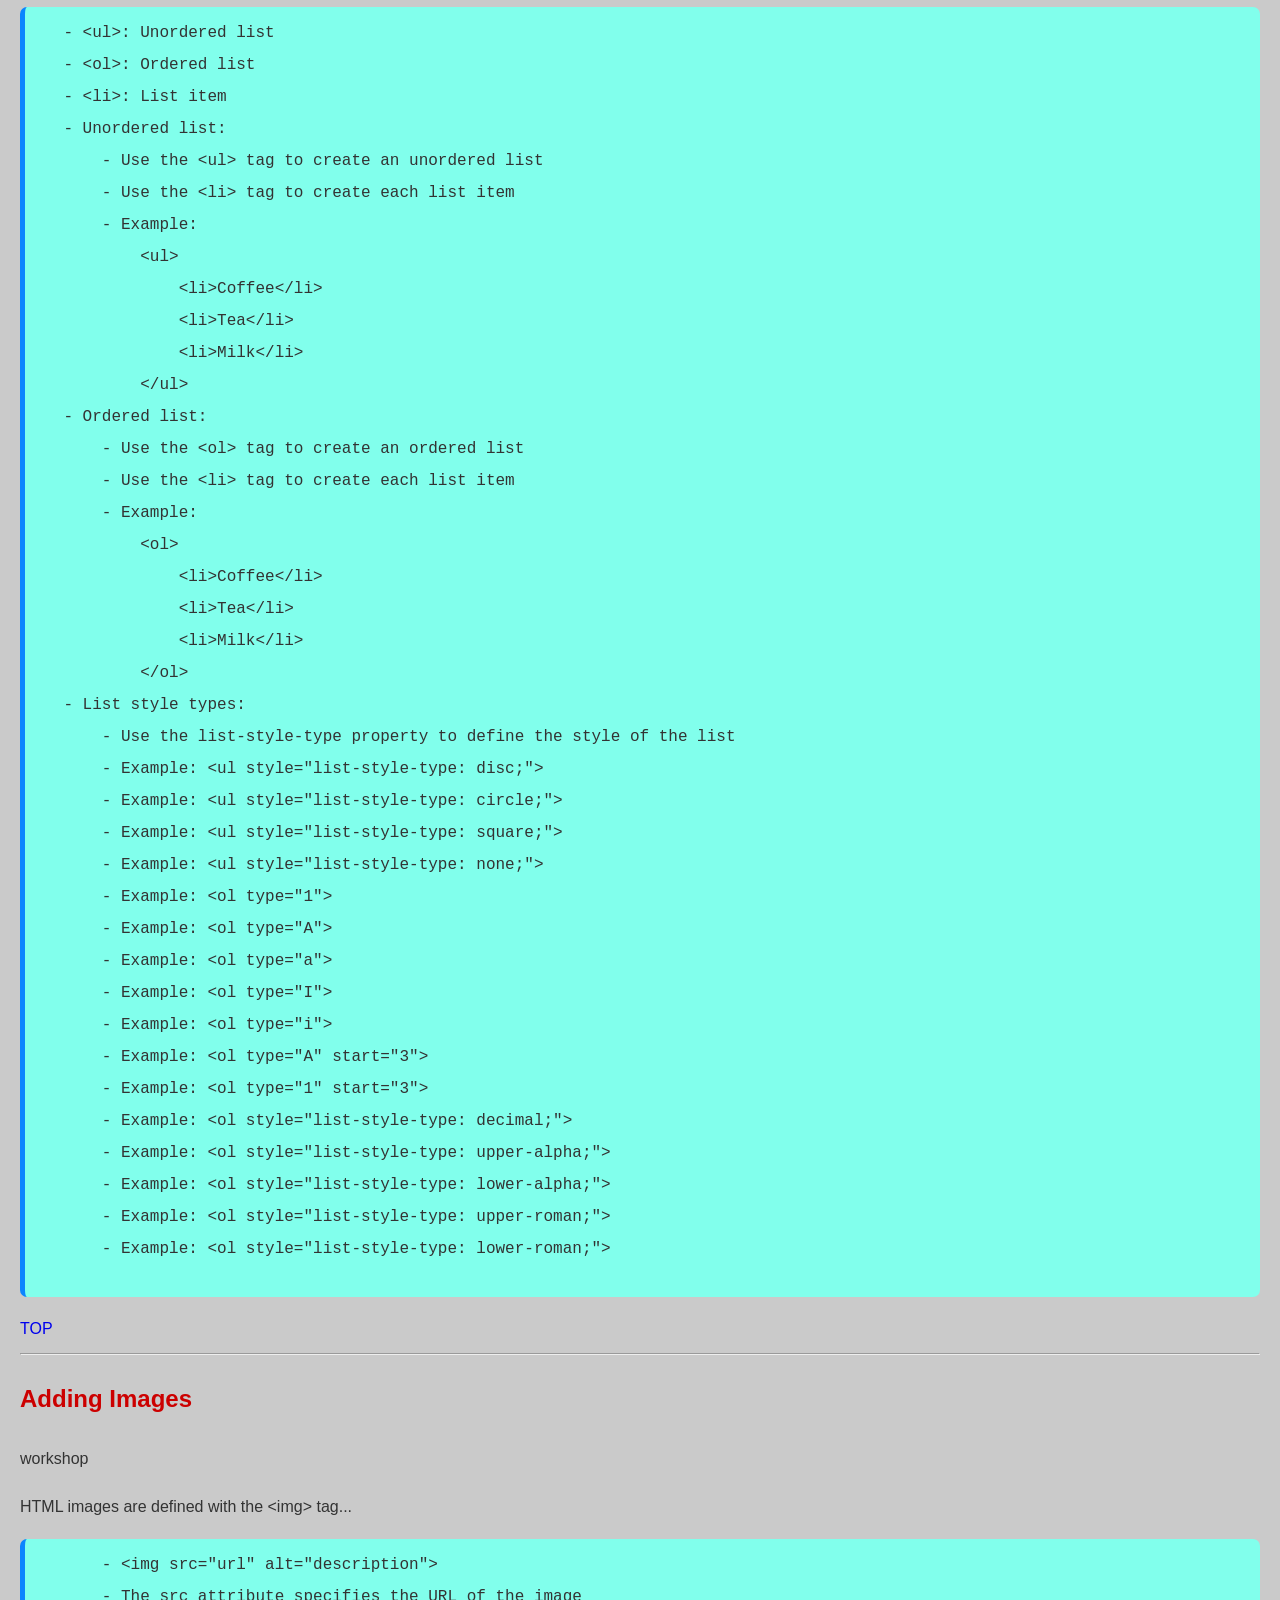
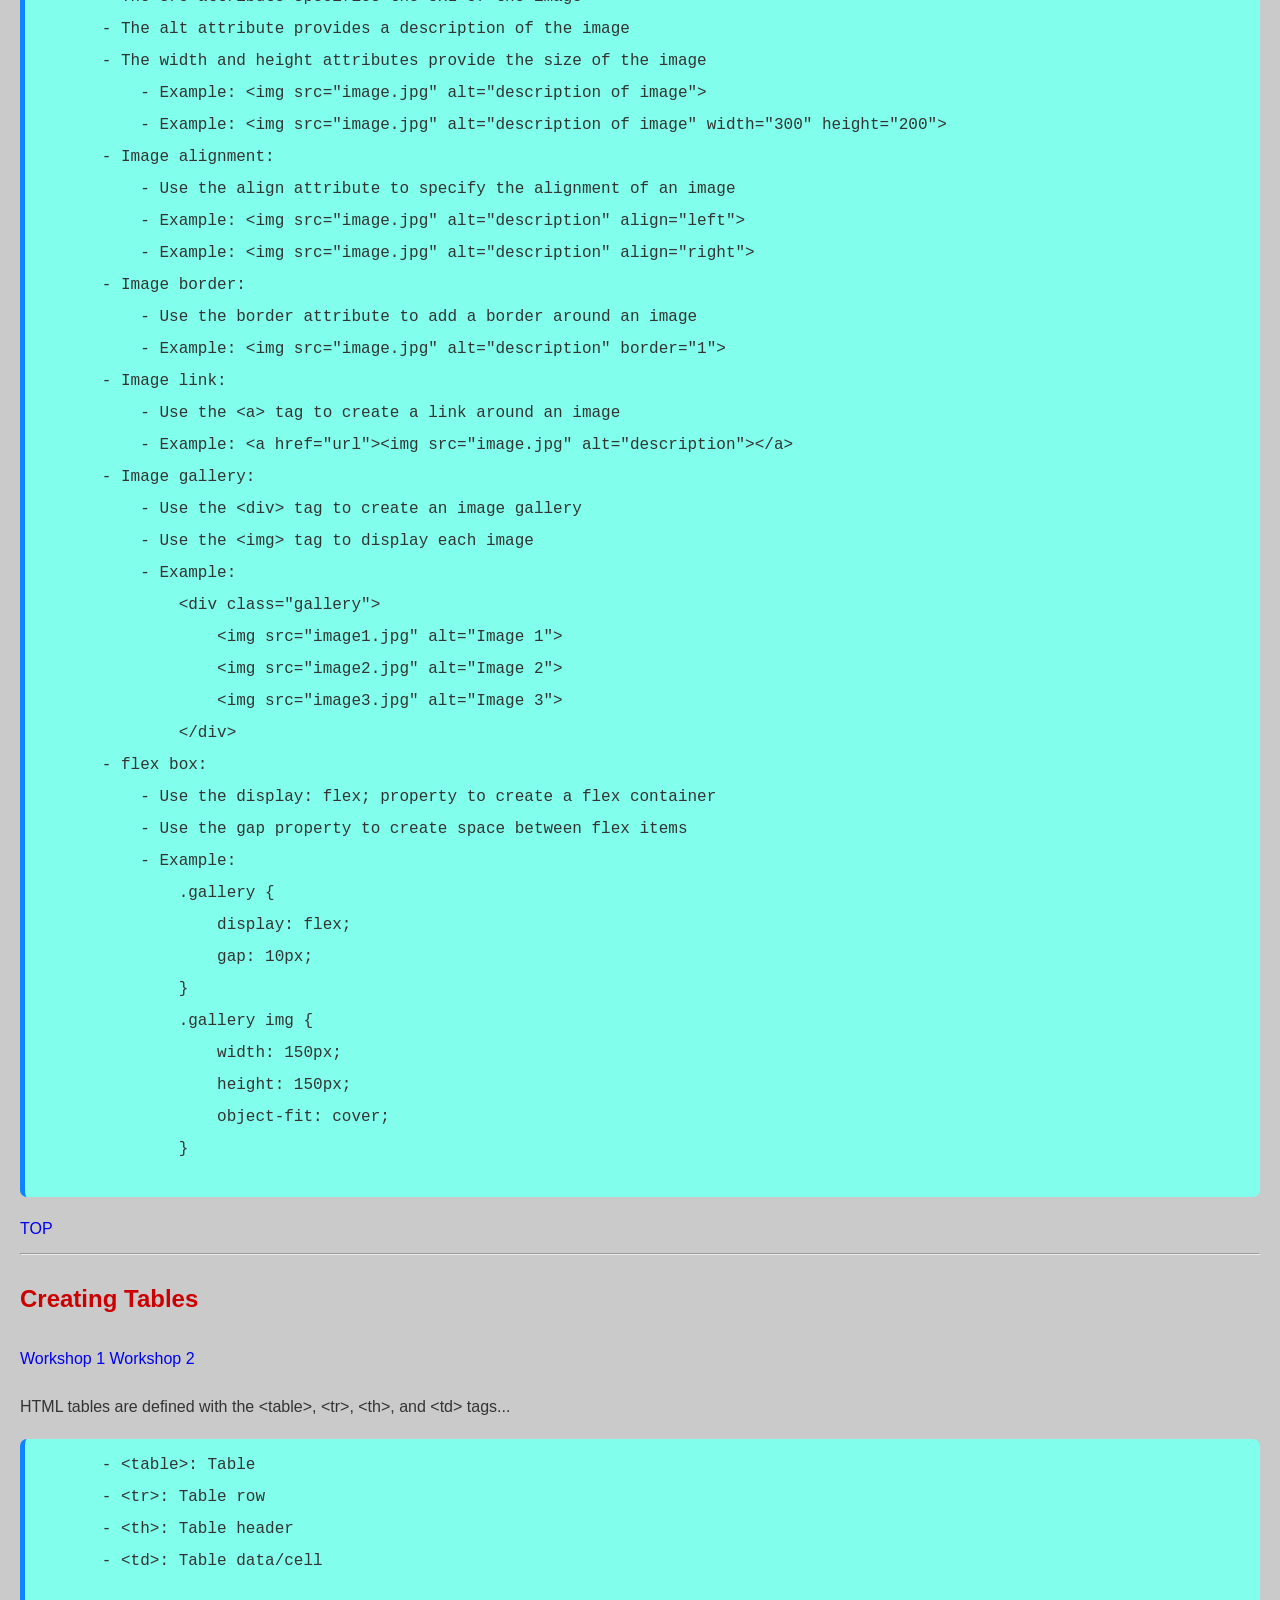
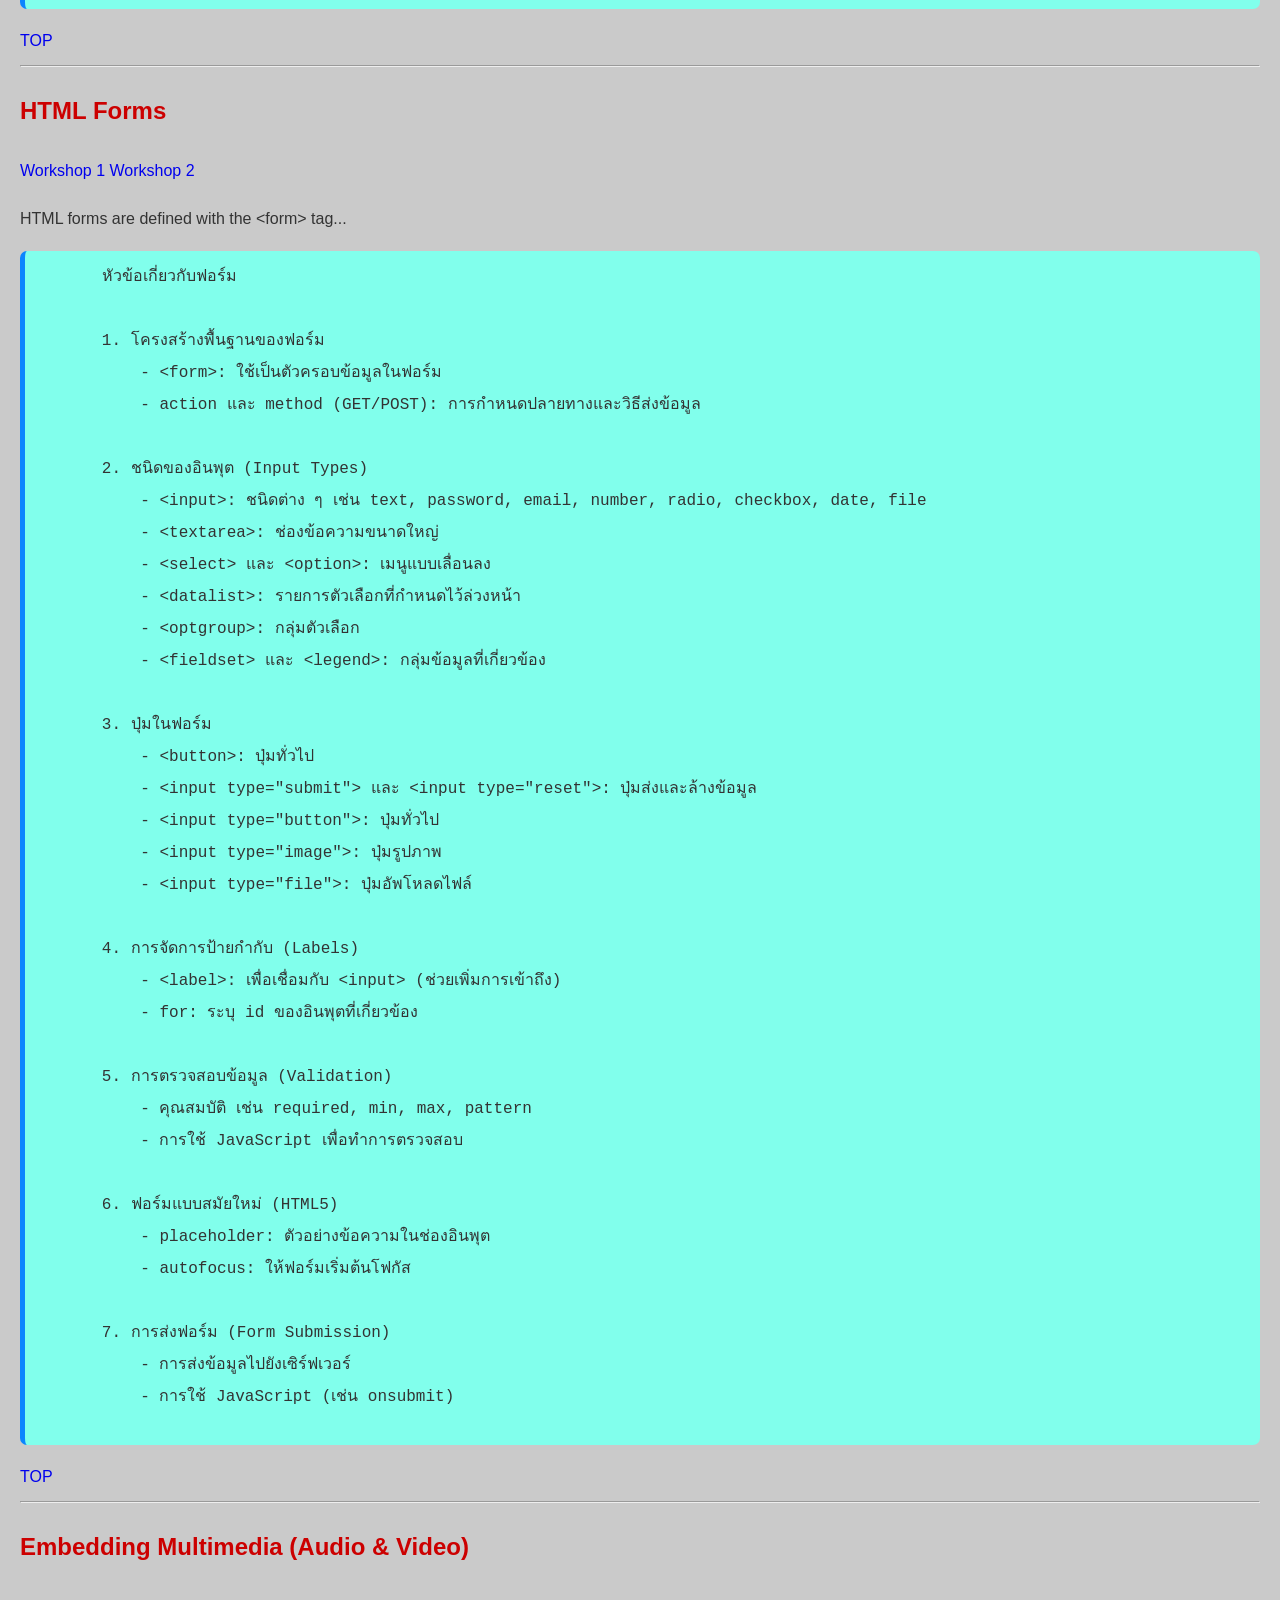
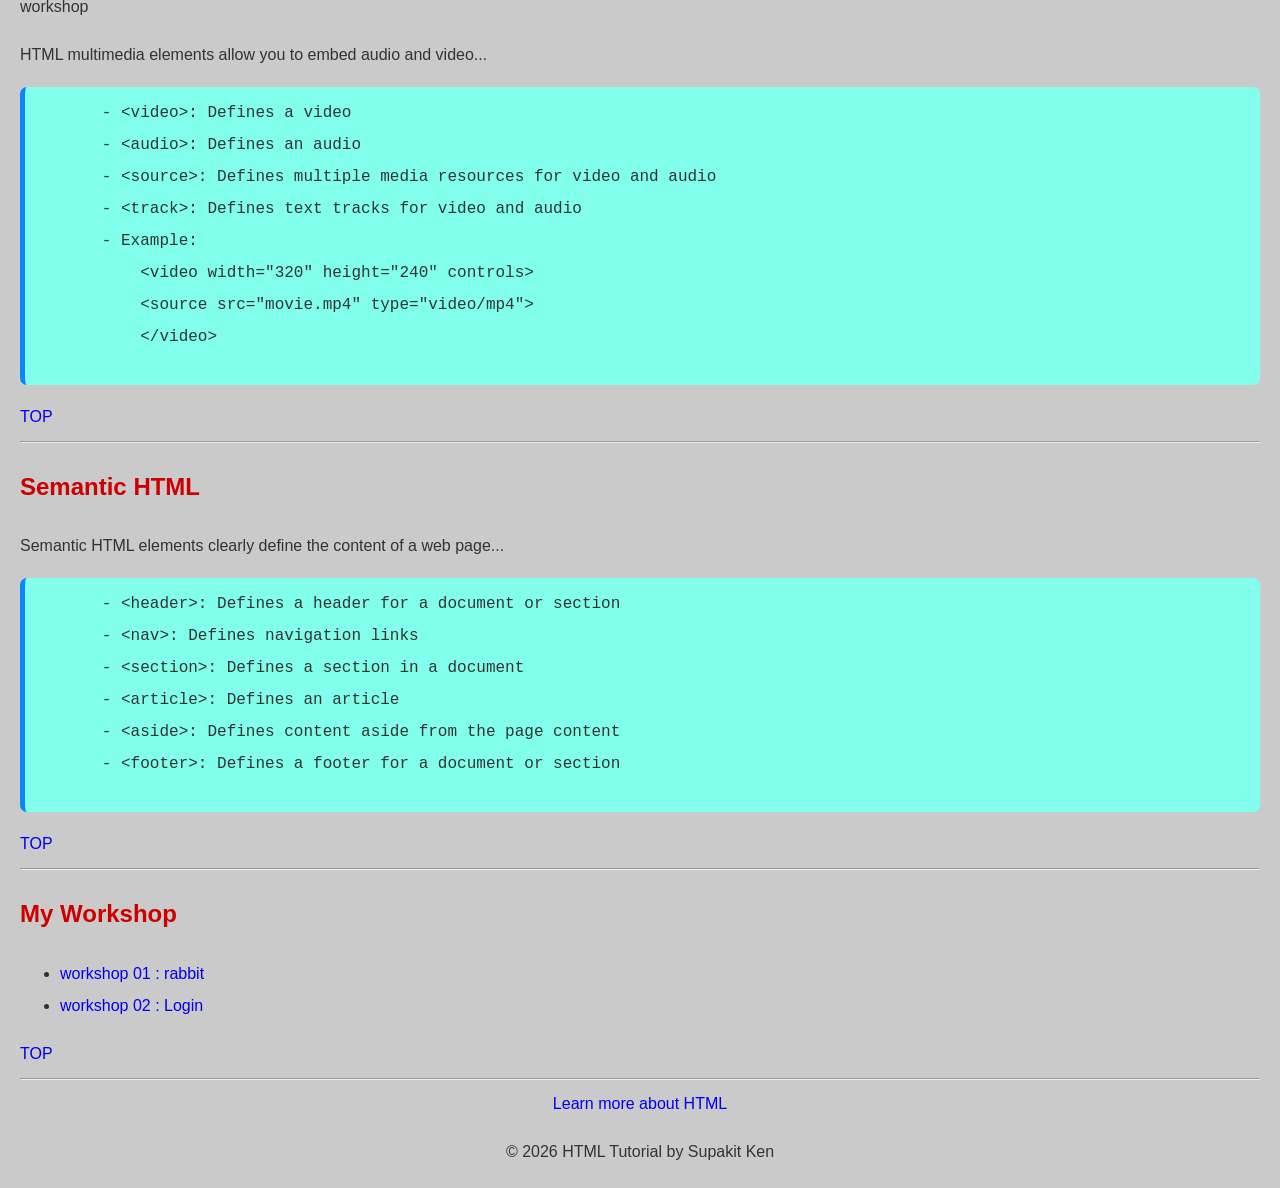
==== commit bd5a23e6: "Update index.html" ====
--- a/index.html
+++ b/index.html
@@ -4,7 +4,7 @@
     <meta charset="UTF-8">
     <meta name="viewport" content="width=device-width, initial-scale=1.0">
     <meta name="description" content="เว็บสำหรับแนะนำการใช้งาน htm css และ workshop"> 
-    <title>Web Work Shop : 684259s035</title>
+    <title>Web Work Shop : 684259058</title>
     <style>
         html{
             scroll-behavior: smooth;
@@ -111,13 +111,13 @@
         &lt;body&gt;: ส่วนที่จะแสดงผลบนหน้าเว็บ
         องค์ประกอบสำคัญของ HTML
         แท็ก (Tags):
-         - แท็กเริ่มต้น (Opening Tag): เช่น &lt;h1&gt;
-         - แท็กปิด (Closing Tag): เช่น &lt;/h1&gt;
+        - แท็กเริ่มต้น (Opening Tag): เช่น &lt;h1&gt;
+        - แท็กปิด (Closing Tag): เช่น &lt;/h1&gt;
         แอตทริบิวต์ (Attributes): คุณสมบัติของแท็ก
-         - ใช้เพื่อกำหนดคุณสมบัติเพิ่มเติม เช่น href, src, width, height
+        - ใช้เพื่อกำหนดคุณสมบัติเพิ่มเติม เช่น href, src, width, height
 
         ตัวอย่าง: &lt;h1&gt;Hello, World!&lt;/h1&gt;
-                  &lt;img src="image.jpg" alt="A description of the image"&gt;
+                &lt;img src="image.jpg" alt="A description of the image"&gt;
     </pre>
     <a href="#top">TOP</a>
 </section>
@@ -149,7 +149,7 @@
     <p>workshop</p>
     <p>HTML paragraphs are defined with the &lt;p&gt; tag...</p>
     <pre>
-     - &lt;p&gt;: Paragraph
+    - &lt;p&gt;: Paragraph
     </pre>
     <a href="#top">TOP</a>
 </section>
@@ -350,8 +350,7 @@
             - action และ method (GET/POST): การกำหนดปลายทางและวิธีส่งข้อมูล
 
         2. ชนิดของอินพุต (Input Types)
-            - &lt;input&gt;: ชนิดต่าง ๆ เช่น text, password, email, number,
-                                      radio, checkbox, date, file
+            - &lt;input&gt;: ชนิดต่าง ๆ เช่น text, password, email, number, radio, checkbox, date, file
             - &lt;textarea&gt;: ช่องข้อความขนาดใหญ่
             - &lt;select&gt; และ &lt;option&gt;: เมนูแบบเลื่อนลง
             - &lt;datalist&gt;: รายการตัวเลือกที่กำหนดไว้ล่วงหน้า
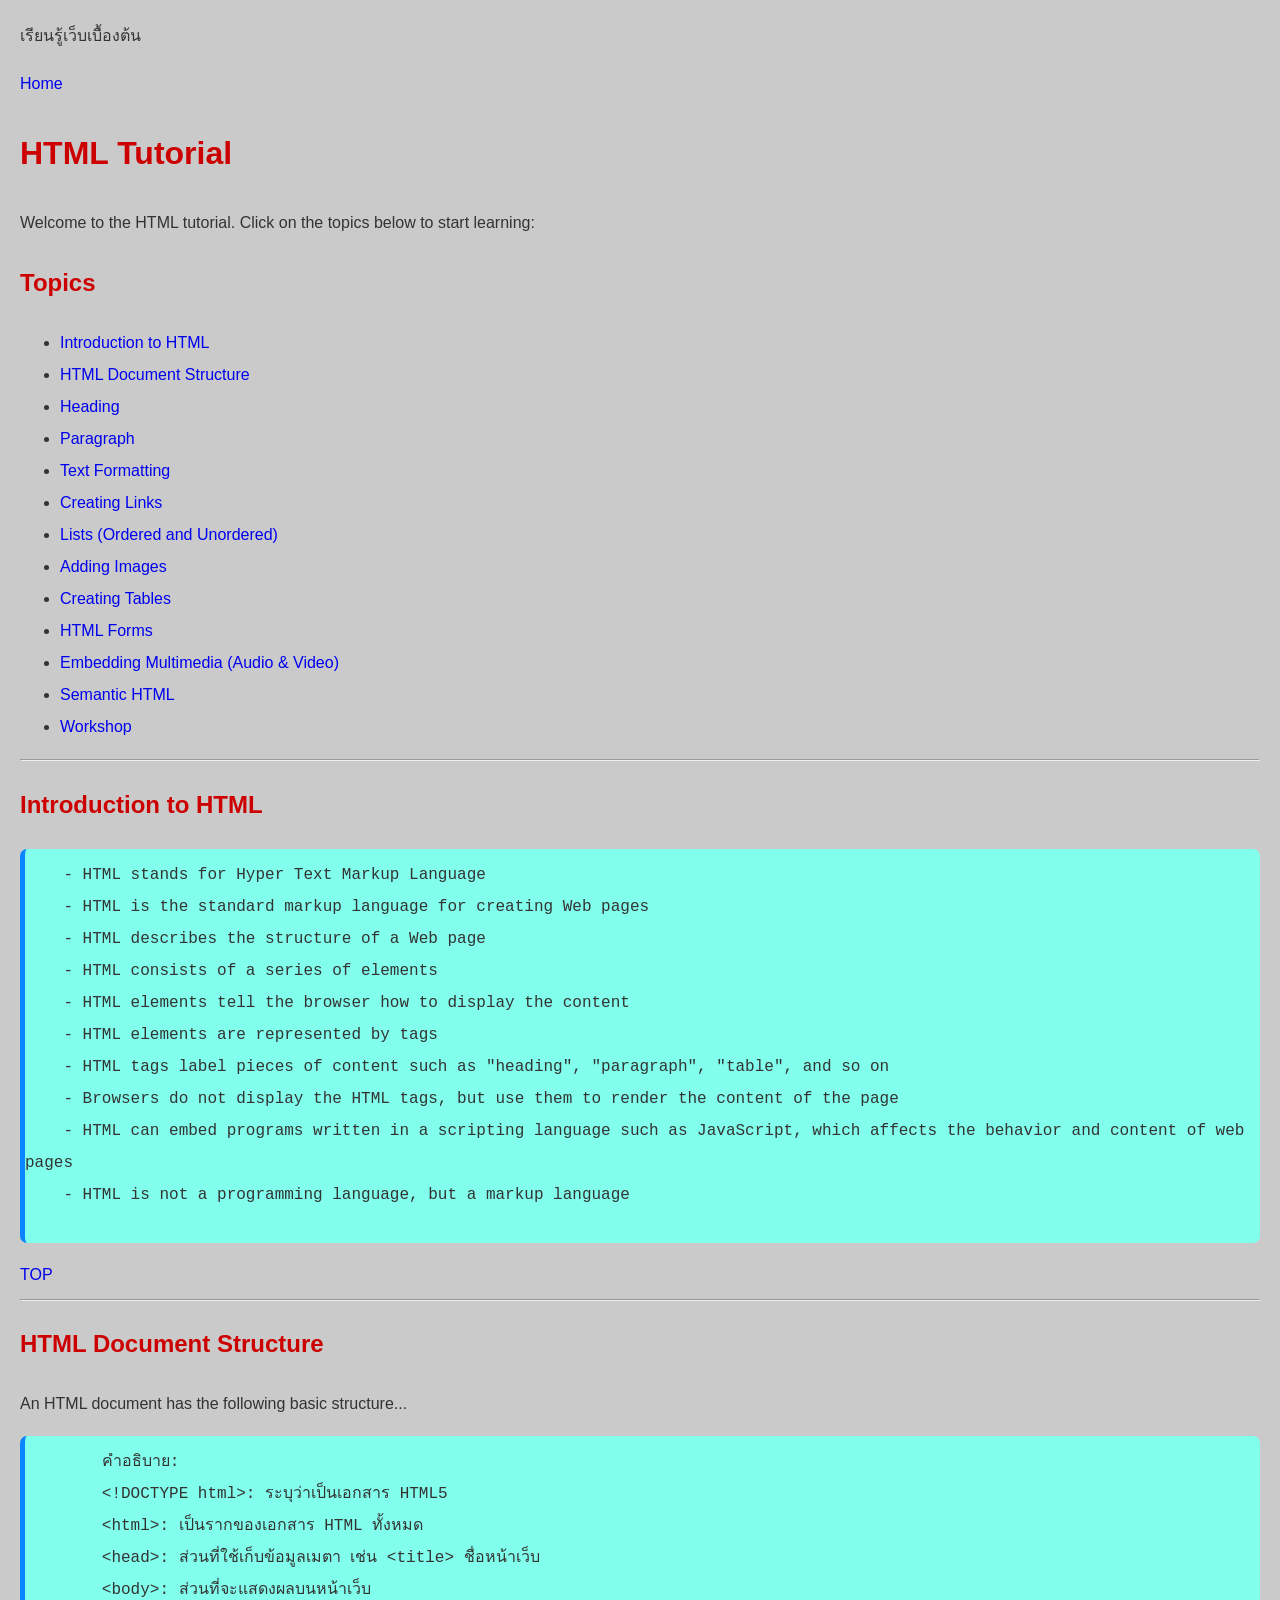
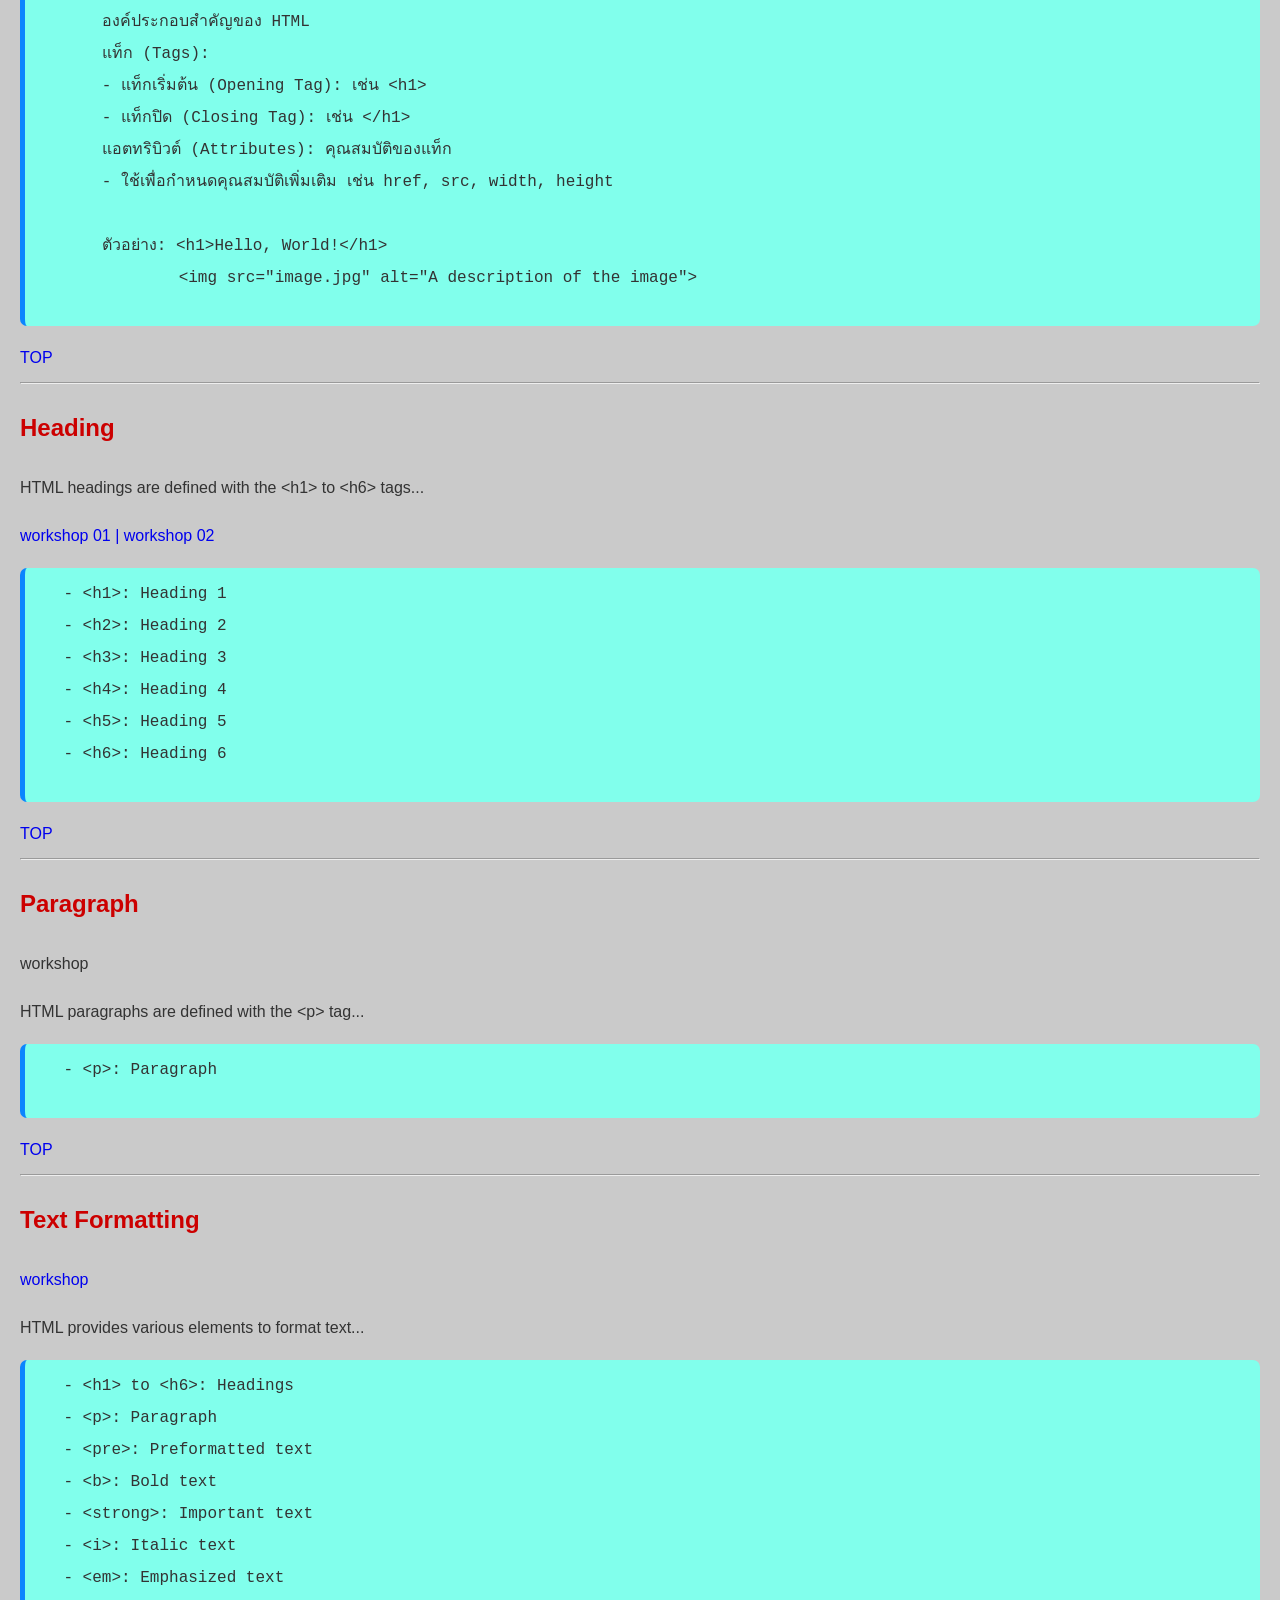
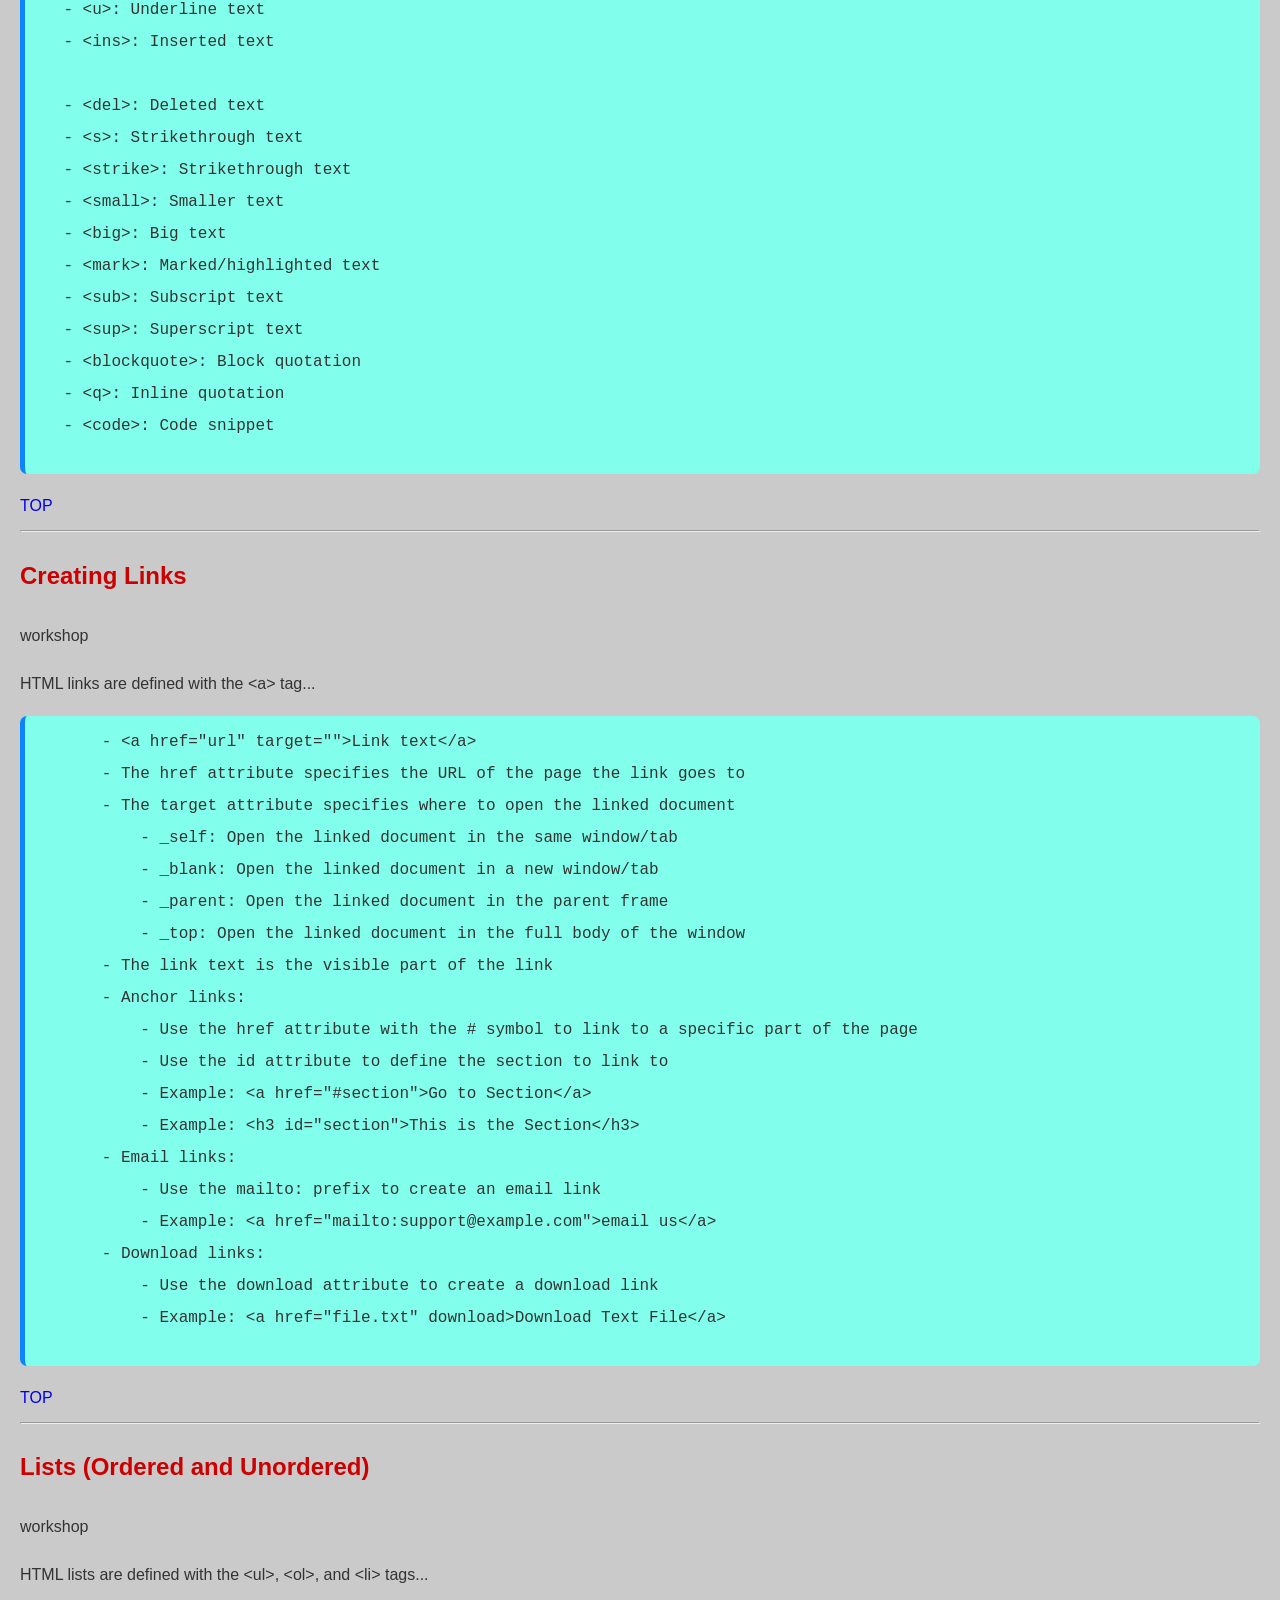
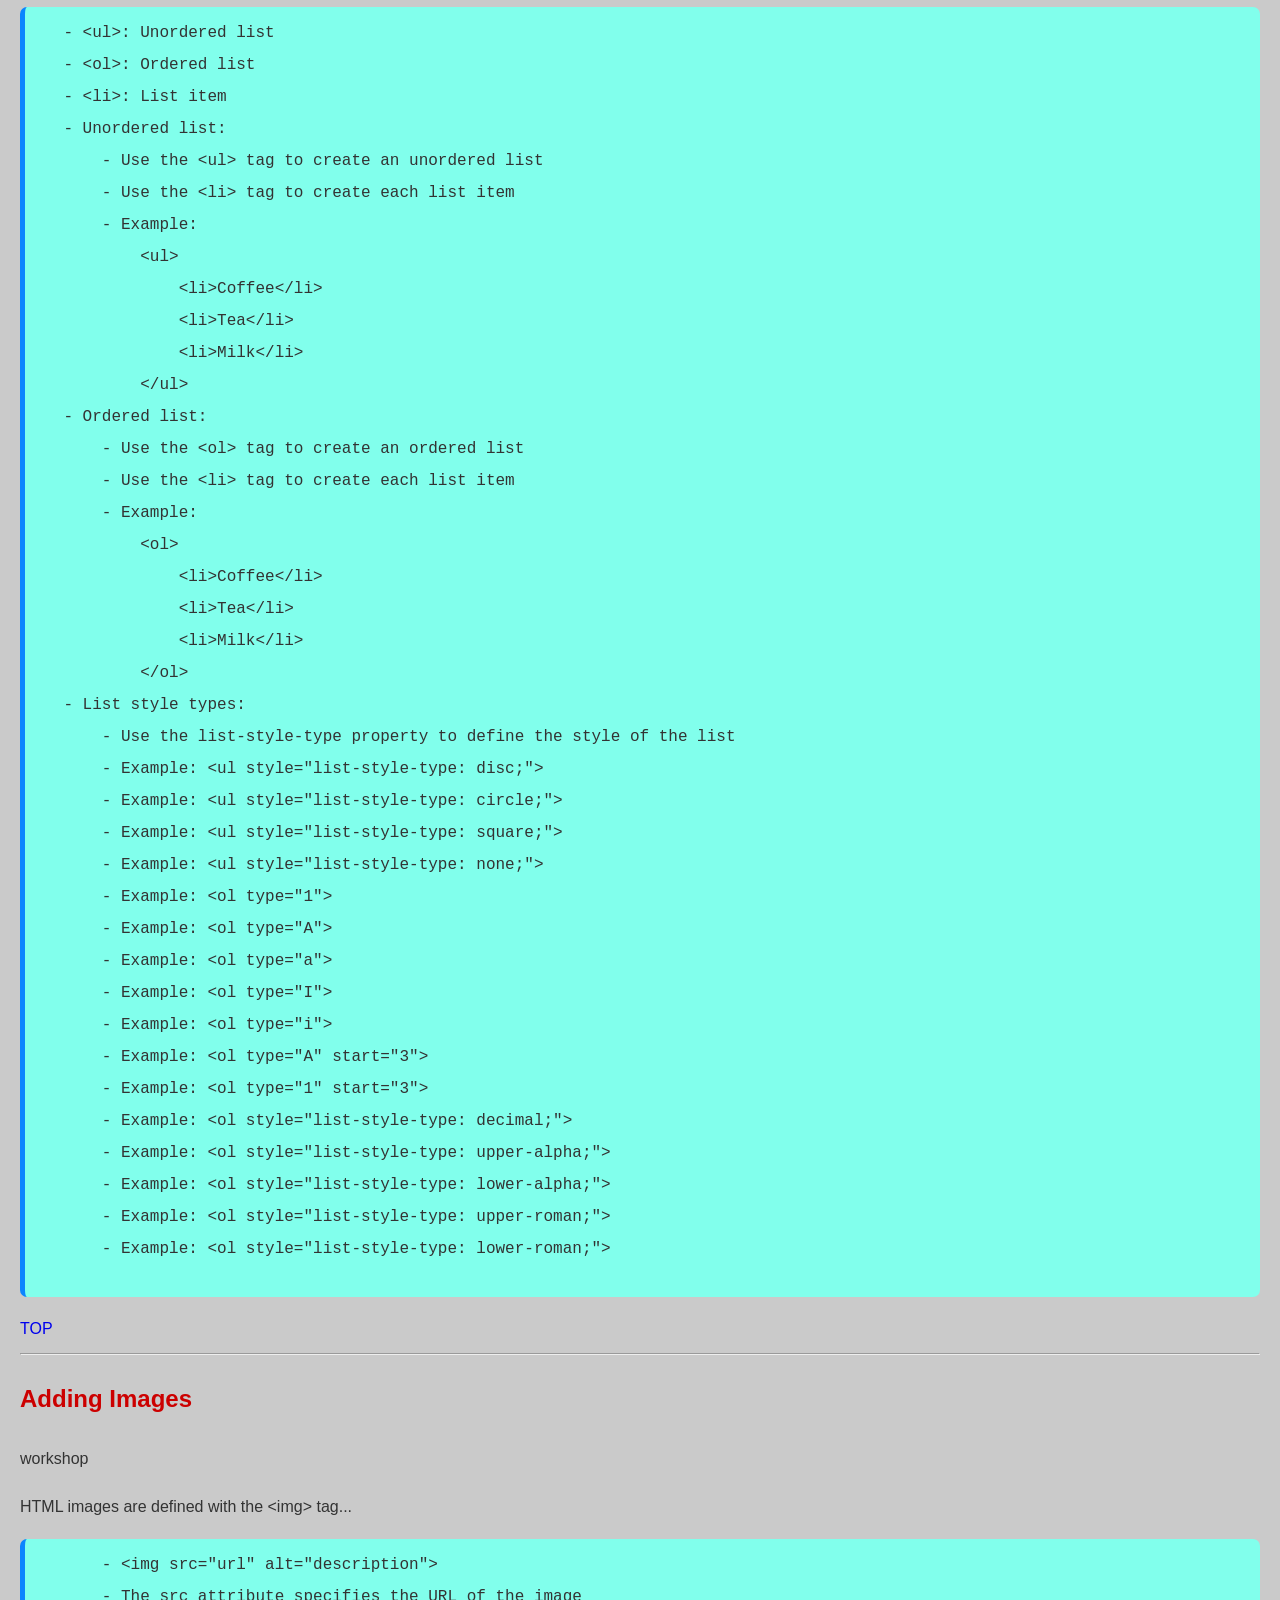
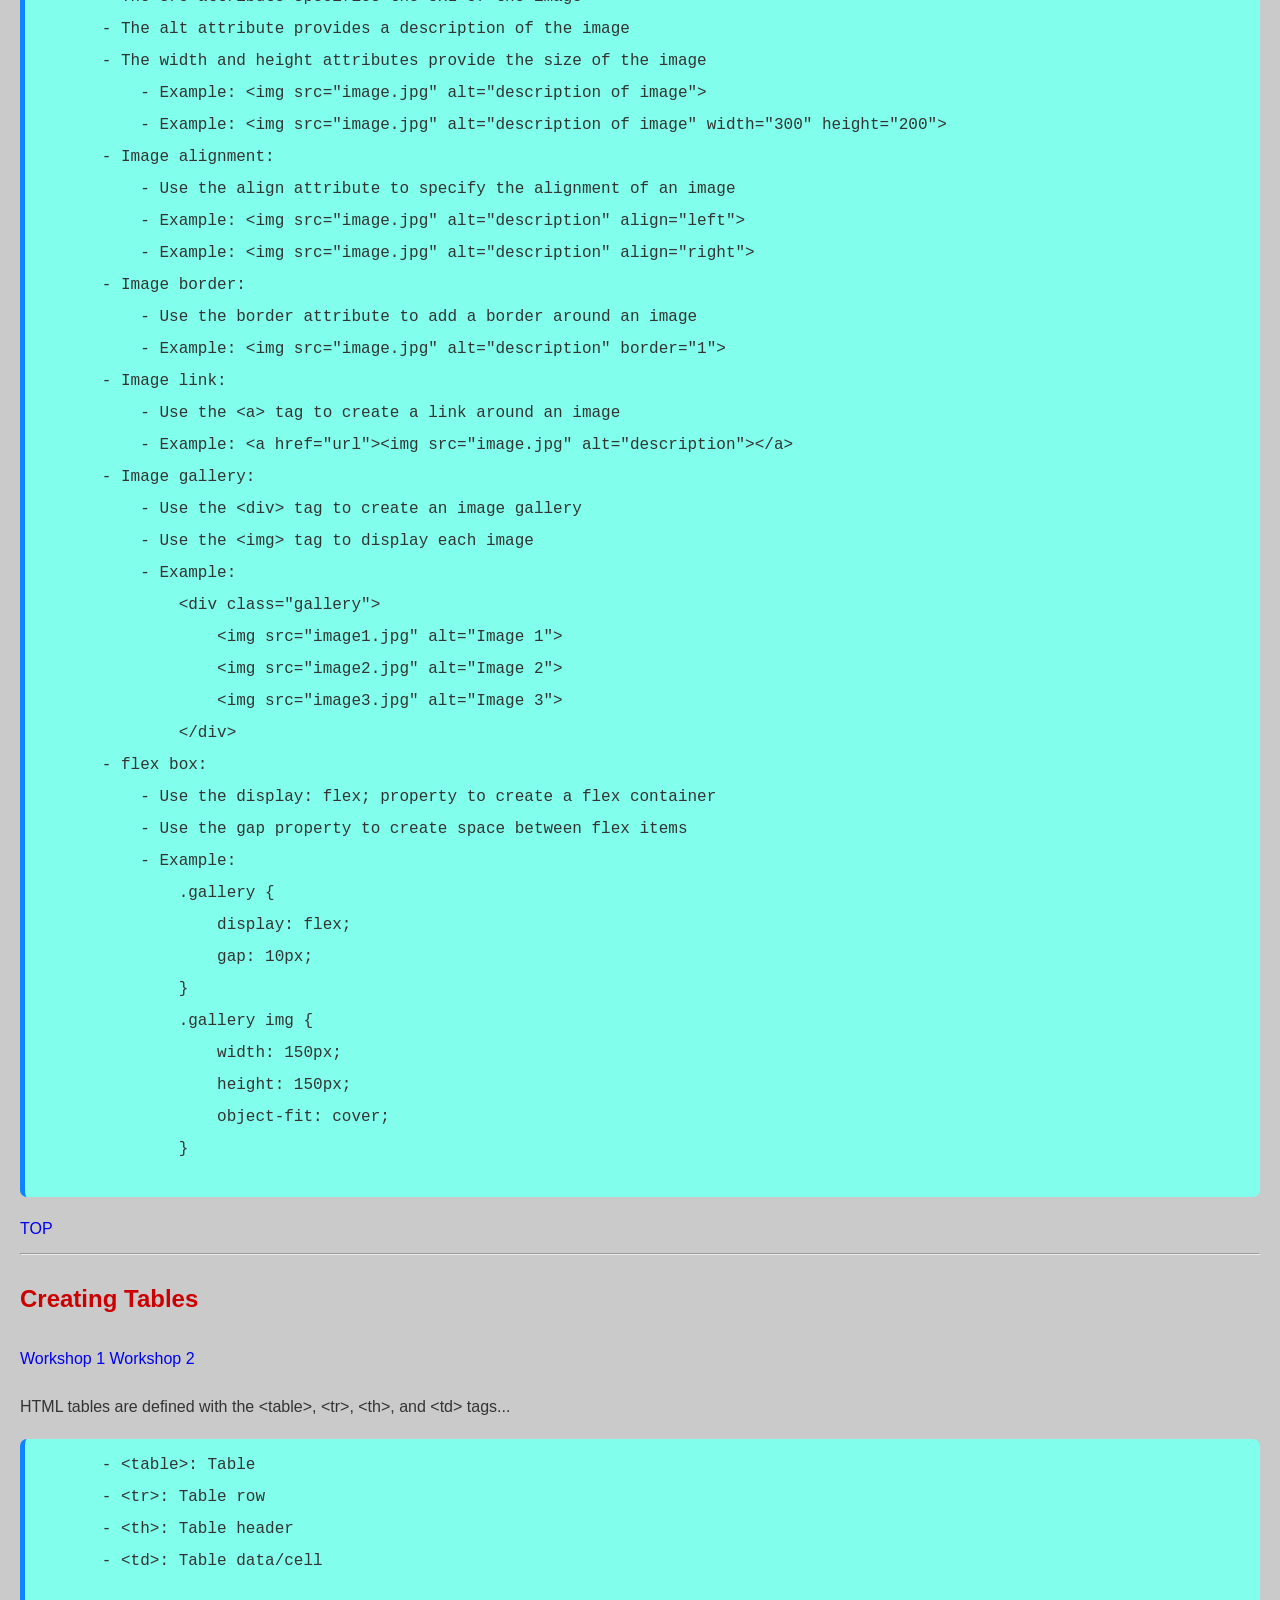
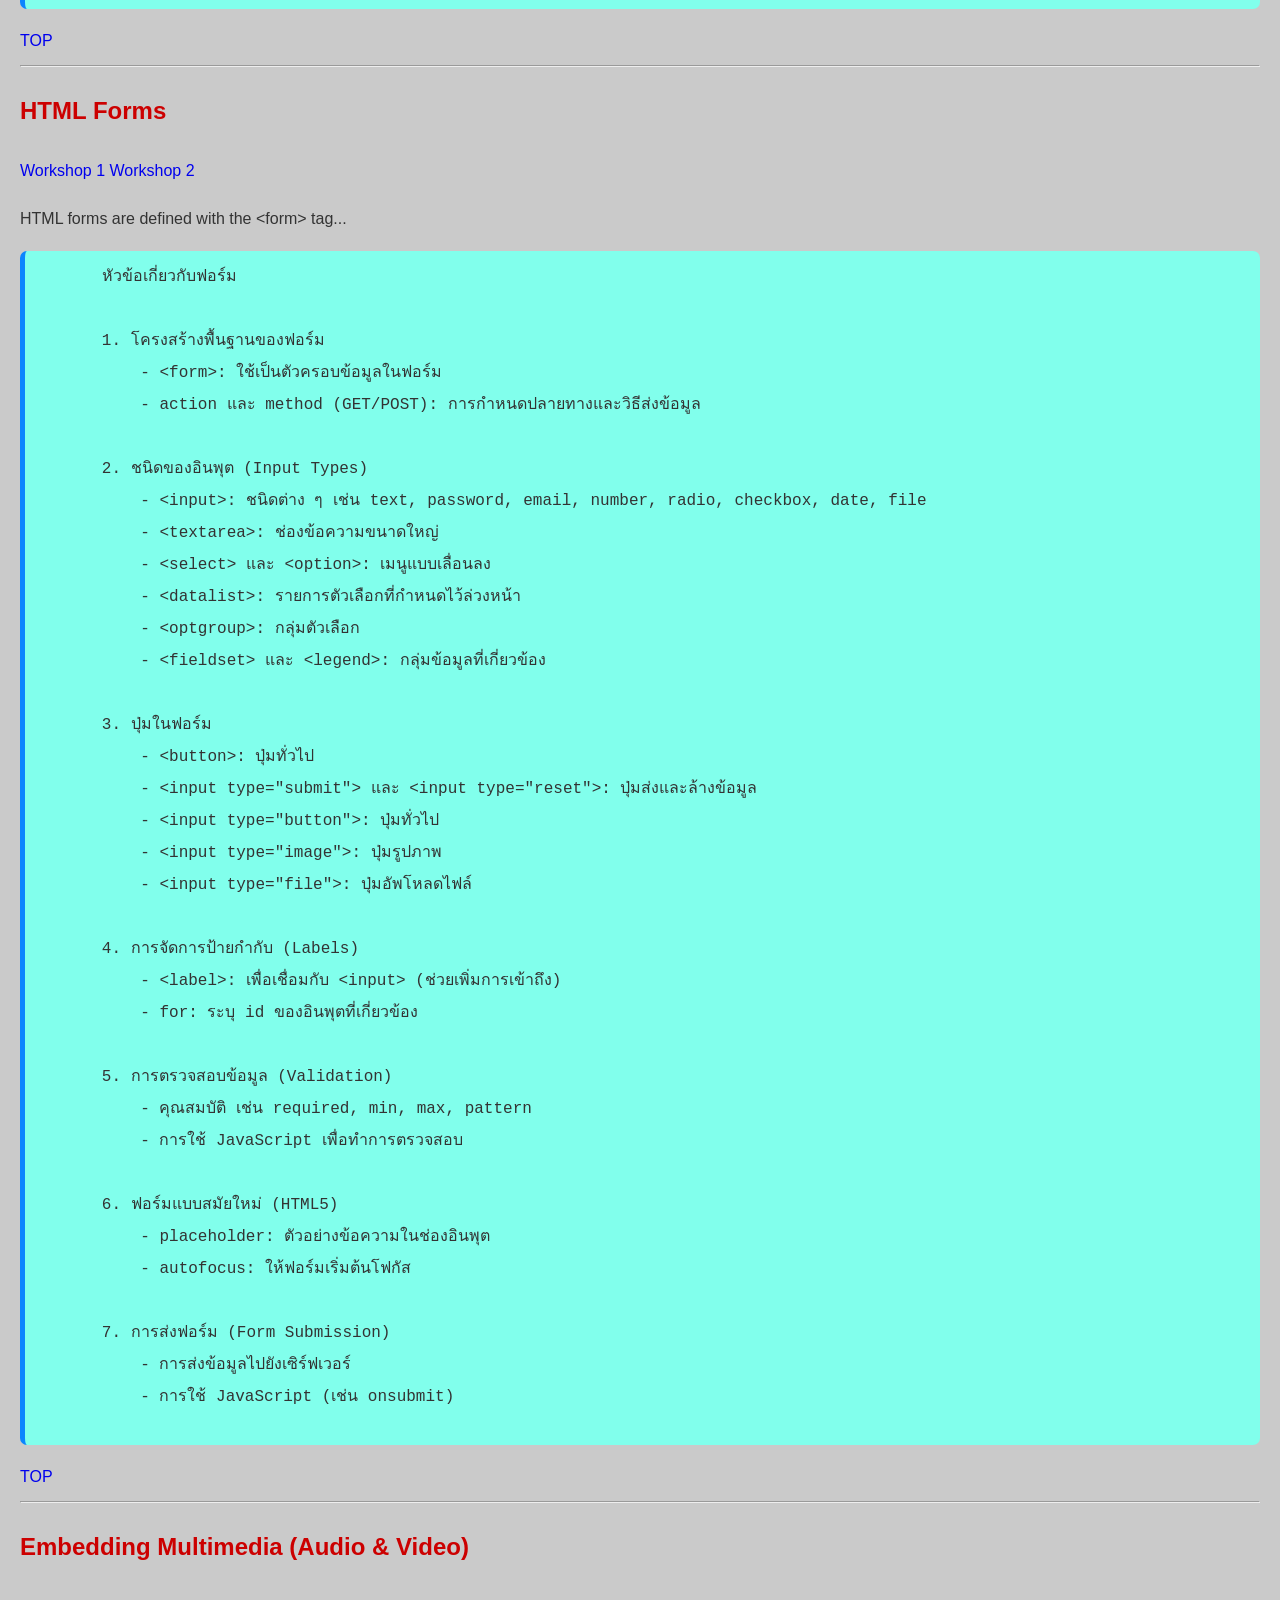
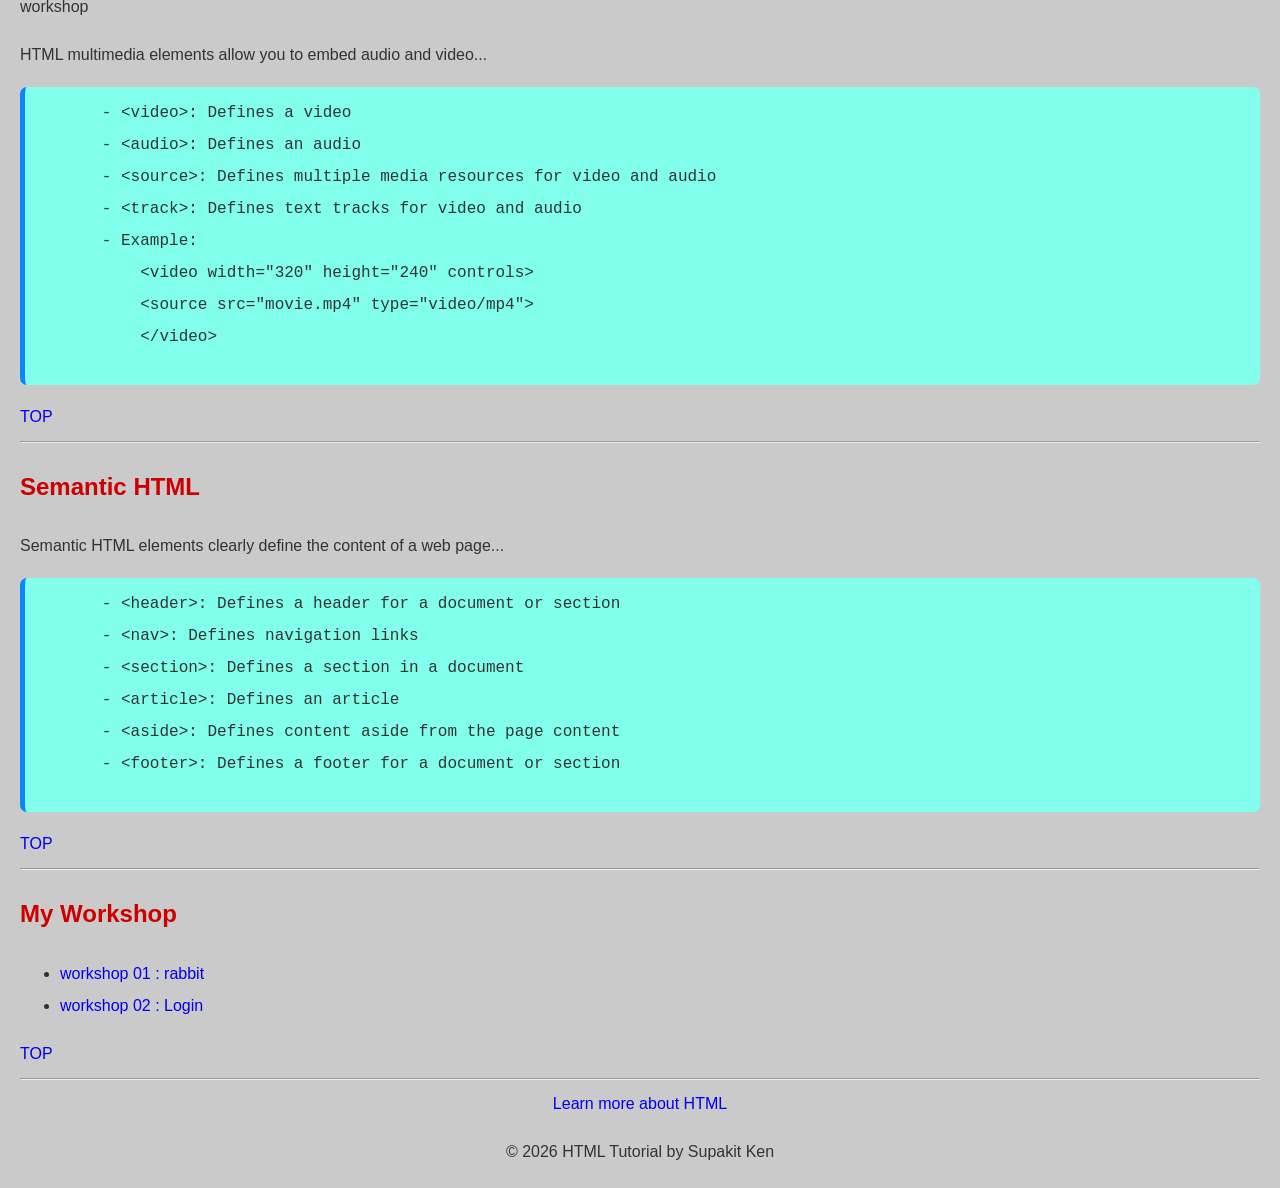
==== commit 626243b7: "Update header styling and markup" ====
--- a/index.html
+++ b/index.html
@@ -1,16 +1,18 @@
 <!DOCTYPE html>
 <html lang="en">
+
 <head>
     <meta charset="UTF-8">
     <meta name="viewport" content="width=device-width, initial-scale=1.0">
-    <meta name="description" content="เว็บสำหรับแนะนำการใช้งาน htm css และ workshop"> 
+    <meta name="description" content="เว็บสำหรับแนะนำการใช้งาน htm css และ workshop">
     <title>Web Work Shop : 684259058</title>
     <style>
-        html{
+        html {
             scroll-behavior: smooth;
         }
+
         body {
-            font-family: 'Segoe UI', Tahoma, Geneva, Verdana, sans-serif ;
+            font-family: 'Segoe UI', Tahoma, Geneva, Verdana, sans-serif;
             margin: 20px;
             padding: 0;
             color: #333;
@@ -45,44 +47,45 @@
         }
 
         .text-center {
-            text-align:center;
+            text-align: center;
         }
     </style>
 </head>
+
 <body>
- <header>
-    <p>เรียนรู้เว็บเบื้องต้น
+    <header>
+        <p>เรียนรู้เว็บเบื้องต้น
         <nav>
             <a href="index.html">Home</a>
         </nav>
-    </p>
- </header>
-<h1 id="top">HTML Tutorial</h1>
-<p>Welcome to the HTML tutorial. Click on the topics below to start learning:</p>
-
-<h2>Topics</h2>
-<ul>
-    <li><a href="#git-init">Introduction to HTML</a></li>
-    <li><a href="#document-structure">HTML Document Structure</a></li>
-    <li><a href="#heading">Heading</a></li>
-    <li><a href="#paragraph">Paragraph</a></li>
-    <li><a href="#text-formatting">Text Formatting</a></li>
-    <li><a href="#creating-links">Creating Links</a></li>
-    <li><a href="#lists">Lists (Ordered and Unordered)</a></li>
-    <li><a href="#adding-images">Adding Images</a></li>
-    <li><a href="#creating-tables">Creating Tables</a></li>
-    <li><a href="#html-forms">HTML Forms</a></li>
-    <li><a href="#multimedia">Embedding Multimedia (Audio &amp; Video)</a></li>
-    <li><a href="#semantic">Semantic HTML</a></li>
-    <li><a href="#workshop">Workshop</a></li>
-</ul>
-
-<hr>
-
-<!-- Introduction to HTML -->
-<section>
-    <h2 id="introduction">Introduction to HTML</h2>
-    <pre>
+        </p>
+    </header>
+    <h1 id="top">HTML Tutorial</h1>
+    <p>Welcome to the HTML tutorial. Click on the topics below to start learning:</p>
+
+    <h2>Topics</h2>
+    <ul>
+        <li><a href="#git-init">Introduction to HTML</a></li>
+        <li><a href="#document-structure">HTML Document Structure</a></li>
+        <li><a href="#heading">Heading</a></li>
+        <li><a href="#paragraph">Paragraph</a></li>
+        <li><a href="#text-formatting">Text Formatting</a></li>
+        <li><a href="#creating-links">Creating Links</a></li>
+        <li><a href="#lists">Lists (Ordered and Unordered)</a></li>
+        <li><a href="#adding-images">Adding Images</a></li>
+        <li><a href="#creating-tables">Creating Tables</a></li>
+        <li><a href="#html-forms">HTML Forms</a></li>
+        <li><a href="#multimedia">Embedding Multimedia (Audio &amp; Video)</a></li>
+        <li><a href="#semantic">Semantic HTML</a></li>
+        <li><a href="#workshop">Workshop</a></li>
+    </ul>
+
+    <hr>
+
+    <!-- Introduction to HTML -->
+    <section>
+        <h2 id="introduction">Introduction to HTML</h2>
+        <pre>
     - HTML stands for Hyper Text Markup Language
     - HTML is the standard markup language for creating Web pages
     - HTML describes the structure of a Web page
@@ -94,16 +97,16 @@
     - HTML can embed programs written in a scripting language such as JavaScript, which affects the behavior and content of web pages
     - HTML is not a programming language, but a markup language
     </pre>
-    <a href="#top">TOP</a>
-</section>
-
-<hr>
-
-<!-- HTML Document Structure -->
-<section>
-    <h2 id="document-structure">HTML Document Structure</h2>
-    <p>An HTML document has the following basic structure...</p>
-    <pre>
+        <a href="#top">TOP</a>
+    </section>
+
+    <hr>
+
+    <!-- HTML Document Structure -->
+    <section>
+        <h2 id="document-structure">HTML Document Structure</h2>
+        <p>An HTML document has the following basic structure...</p>
+        <pre>
         คำอธิบาย:
         &lt;!DOCTYPE html&gt;: ระบุว่าเป็นเอกสาร HTML5
         &lt;html&gt;: เป็นรากของเอกสาร HTML ทั้งหมด
@@ -119,18 +122,18 @@
         ตัวอย่าง: &lt;h1&gt;Hello, World!&lt;/h1&gt;
                 &lt;img src="image.jpg" alt="A description of the image"&gt;
     </pre>
-    <a href="#top">TOP</a>
-</section>
-
-<hr>
-
-<!-- Heading -->
-<section>
-    <h2 id="heading">Heading</h2>
-    <p>HTML headings are defined with the &lt;h1&gt; to &lt;h6&gt; tags...</p>
-    <a href="W03-heading.html">workshop 01</a>
-    <a href="W03-02-heading-51.html"> | workshop 02</a>
-    <pre>
+        <a href="#top">TOP</a>
+    </section>
+
+    <hr>
+
+    <!-- Heading -->
+    <section>
+        <h2 id="heading">Heading</h2>
+        <p>HTML headings are defined with the &lt;h1&gt; to &lt;h6&gt; tags...</p>
+        <a href="W03-heading.html">workshop 01</a>
+        <a href="W03-02-heading-51.html"> | workshop 02</a>
+        <pre>
     - &lt;h1&gt;: Heading 1
     - &lt;h2&gt;: Heading 2
     - &lt;h3&gt;: Heading 3
@@ -138,30 +141,30 @@
     - &lt;h5&gt;: Heading 5
     - &lt;h6&gt;: Heading 6
     </pre>
-    <a href="#top">TOP</a>
-</section>
-
-<hr>
-
-<!-- Paragraph -->
-<section>
-    <h2 id="paragraph">Paragraph</h2>
-    <p>workshop</p>
-    <p>HTML paragraphs are defined with the &lt;p&gt; tag...</p>
-    <pre>
+        <a href="#top">TOP</a>
+    </section>
+
+    <hr>
+
+    <!-- Paragraph -->
+    <section>
+        <h2 id="paragraph">Paragraph</h2>
+        <p>workshop</p>
+        <p>HTML paragraphs are defined with the &lt;p&gt; tag...</p>
+        <pre>
     - &lt;p&gt;: Paragraph
     </pre>
-    <a href="#top">TOP</a>
-</section>
-
-<hr>
-
-<!-- Text Formatting -->
-<section>
-    <h2 id="text-formatting">Text Formatting</h2>
-    <p>workshop</p>
-    <p>HTML provides various elements to format text...</p>
-    <pre>
+        <a href="#top">TOP</a>
+    </section>
+
+    <hr>
+
+    <!-- Text Formatting -->
+    <section>
+        <h2 id="text-formatting">Text Formatting</h2>
+        <p></p><a href="W04-01-formatting.html">workshop</a></p>
+        <p>HTML provides various elements to format text...</p>
+        <pre>
     - &lt;h1&gt; to &lt;h6&gt;: Headings
     - &lt;p&gt;: Paragraph
     - &lt;pre&gt;: Preformatted text
@@ -184,17 +187,17 @@
     - &lt;q&gt;: Inline quotation
     - &lt;code&gt;: Code snippet
     </pre>
-    <a href="#top">TOP</a>
-</section>
-
-<hr>
-
-<!-- Creating Links -->
-<section>
-    <h2 id="creating-links">Creating Links</h2>
-    <p>workshop</p>
-    <p>HTML links are defined with the &lt;a&gt; tag...</p>
-    <pre>
+        <a href="#top">TOP</a>
+    </section>
+
+    <hr>
+
+    <!-- Creating Links -->
+    <section>
+        <h2 id="creating-links">Creating Links</h2>
+        <p>workshop</p>
+        <p>HTML links are defined with the &lt;a&gt; tag...</p>
+        <pre>
         - &lt;a href="url" target=""&gt;Link text&lt;/a&gt;
         - The href attribute specifies the URL of the page the link goes to
         - The target attribute specifies where to open the linked document
@@ -215,17 +218,17 @@
             - Use the download attribute to create a download link
             - Example: &lt;a href="file.txt" download&gt;Download Text File&lt;/a&gt;
     </pre>
-    <a href="#top">TOP</a>
-</section>
-
-<hr>
-
-<!-- Lists -->
-<section>
-    <h2 id="lists">Lists (Ordered and Unordered)</h2>
-    <p>workshop</p>
-    <p>HTML lists are defined with the &lt;ul&gt;, &lt;ol&gt;, and &lt;li&gt; tags...</p>
-    <pre>
+        <a href="#top">TOP</a>
+    </section>
+
+    <hr>
+
+    <!-- Lists -->
+    <section>
+        <h2 id="lists">Lists (Ordered and Unordered)</h2>
+        <p>workshop</p>
+        <p>HTML lists are defined with the &lt;ul&gt;, &lt;ol&gt;, and &lt;li&gt; tags...</p>
+        <pre>
     - &lt;ul&gt;: Unordered list
     - &lt;ol&gt;: Ordered list
     - &lt;li&gt;: List item
@@ -266,17 +269,17 @@
         - Example: &lt;ol style="list-style-type: upper-roman;"&gt;
         - Example: &lt;ol style="list-style-type: lower-roman;"&gt;
     </pre>
-    <a href="#top">TOP</a>
-</section>
-
-<hr>
-
-<!-- Adding Images -->
-<section>
-    <h2 id="adding-images">Adding Images</h2>
-    <p>workshop</p>
-    <p>HTML images are defined with the &lt;img&gt; tag...</p>
-    <pre>
+        <a href="#top">TOP</a>
+    </section>
+
+    <hr>
+
+    <!-- Adding Images -->
+    <section>
+        <h2 id="adding-images">Adding Images</h2>
+        <p>workshop</p>
+        <p>HTML images are defined with the &lt;img&gt; tag...</p>
+        <pre>
         - &lt;img src="url" alt="description"&gt;
         - The src attribute specifies the URL of the image
         - The alt attribute provides a description of the image
@@ -316,33 +319,33 @@
                     object-fit: cover;
                 }
     </pre>
-    <a href="#top">TOP</a>
-</section>
-
-<hr>
-
-<!-- Creating Tables -->
-<section>
-    <h2 id="creating-tables">Creating Tables</h2>
-    <p><a href="#">Workshop 1</a> <a href="#">Workshop 2</a></p>
-    <p>HTML tables are defined with the &lt;table&gt;, &lt;tr&gt;, &lt;th&gt;, and &lt;td&gt; tags...</p>
-    <pre>
+        <a href="#top">TOP</a>
+    </section>
+
+    <hr>
+
+    <!-- Creating Tables -->
+    <section>
+        <h2 id="creating-tables">Creating Tables</h2>
+        <p><a href="#">Workshop 1</a> <a href="#">Workshop 2</a></p>
+        <p>HTML tables are defined with the &lt;table&gt;, &lt;tr&gt;, &lt;th&gt;, and &lt;td&gt; tags...</p>
+        <pre>
         - &lt;table&gt;: Table
         - &lt;tr&gt;: Table row
         - &lt;th&gt;: Table header
         - &lt;td&gt;: Table data/cell
     </pre>
-    <a href="#top">TOP</a>
-</section>
-
-<hr>
-
-<!-- HTML Forms -->
-<section>
-    <h2 id="html-forms">HTML Forms</h2>
-    <p><a href="#">Workshop 1</a> <a href="#">Workshop 2</a></p>
-    <p>HTML forms are defined with the &lt;form&gt; tag...</p>
-    <pre>
+        <a href="#top">TOP</a>
+    </section>
+
+    <hr>
+
+    <!-- HTML Forms -->
+    <section>
+        <h2 id="html-forms">HTML Forms</h2>
+        <p><a href="#">Workshop 1</a> <a href="#">Workshop 2</a></p>
+        <p>HTML forms are defined with the &lt;form&gt; tag...</p>
+        <pre>
         หัวข้อเกี่ยวกับฟอร์ม
 
         1. โครงสร้างพื้นฐานของฟอร์ม
@@ -380,17 +383,17 @@
             - การส่งข้อมูลไปยังเซิร์ฟเวอร์
             - การใช้ JavaScript (เช่น onsubmit)
     </pre>
-    <a href="#top">TOP</a>
-</section>
-
-<hr>
-
-<!-- Embedding Multimedia -->
-<section>
-    <h2 id="multimedia">Embedding Multimedia (Audio &amp; Video)</h2>
-    <p>workshop</p>
-    <p>HTML multimedia elements allow you to embed audio and video...</p>
-    <pre>
+        <a href="#top">TOP</a>
+    </section>
+
+    <hr>
+
+    <!-- Embedding Multimedia -->
+    <section>
+        <h2 id="multimedia">Embedding Multimedia (Audio &amp; Video)</h2>
+        <p>workshop</p>
+        <p>HTML multimedia elements allow you to embed audio and video...</p>
+        <pre>
         - &lt;video&gt;: Defines a video
         - &lt;audio&gt;: Defines an audio
         - &lt;source&gt;: Defines multiple media resources for video and audio
@@ -400,16 +403,16 @@
             &lt;source src="movie.mp4" type="video/mp4"&gt;
             &lt;/video&gt;
     </pre>
-    <a href="#top">TOP</a>
-</section>
-
-<hr>
-
-<!-- Semantic HTML -->
-<section>
-    <h2 id="semantic">Semantic HTML</h2>
-    <p>Semantic HTML elements clearly define the content of a web page...</p>
-    <pre>
+        <a href="#top">TOP</a>
+    </section>
+
+    <hr>
+
+    <!-- Semantic HTML -->
+    <section>
+        <h2 id="semantic">Semantic HTML</h2>
+        <p>Semantic HTML elements clearly define the content of a web page...</p>
+        <pre>
         - &lt;header&gt;: Defines a header for a document or section
         - &lt;nav&gt;: Defines navigation links
         - &lt;section&gt;: Defines a section in a document
@@ -417,27 +420,28 @@
         - &lt;aside&gt;: Defines content aside from the page content
         - &lt;footer&gt;: Defines a footer for a document or section
     </pre>
-    <a href="#top">TOP</a>
-</section>
-
-<hr>
-
-<!-- My Workshop -->
-<section>
-    <h2 id="workshop">My Workshop</h2>
-    <ul>
-        <li><a href="#">workshop 01 : rabbit</a></li>
-        <li><a href="#">workshop 02 : Login</a></li>
-    </ul>
-    <a href="#top">TOP</a>
-    <hr>
-<div class="text-center">
-        <a href="https://www.w3schools.com/">Learn more about HTML</a>
-        <footer>
-            <p>&copy; 2026 HTML Tutorial by Supakit Ken</p>
-        </footer>
-    </div>
-
-</section>
+        <a href="#top">TOP</a>
+    </section>
+
+    <hr>
+
+    <!-- My Workshop -->
+    <section>
+        <h2 id="workshop">My Workshop</h2>
+        <ul>
+            <li><a href="#">workshop 01 : rabbit</a></li>
+            <li><a href="#">workshop 02 : Login</a></li>
+        </ul>
+        <a href="#top">TOP</a>
+        <hr>
+        <div class="text-center">
+            <a href="https://www.w3schools.com/">Learn more about HTML</a>
+            <footer>
+                <p>&copy; 2026 HTML Tutorial by Supakit Ken</p>
+            </footer>
+        </div>
+
+    </section>
 </body>
+
 </html>
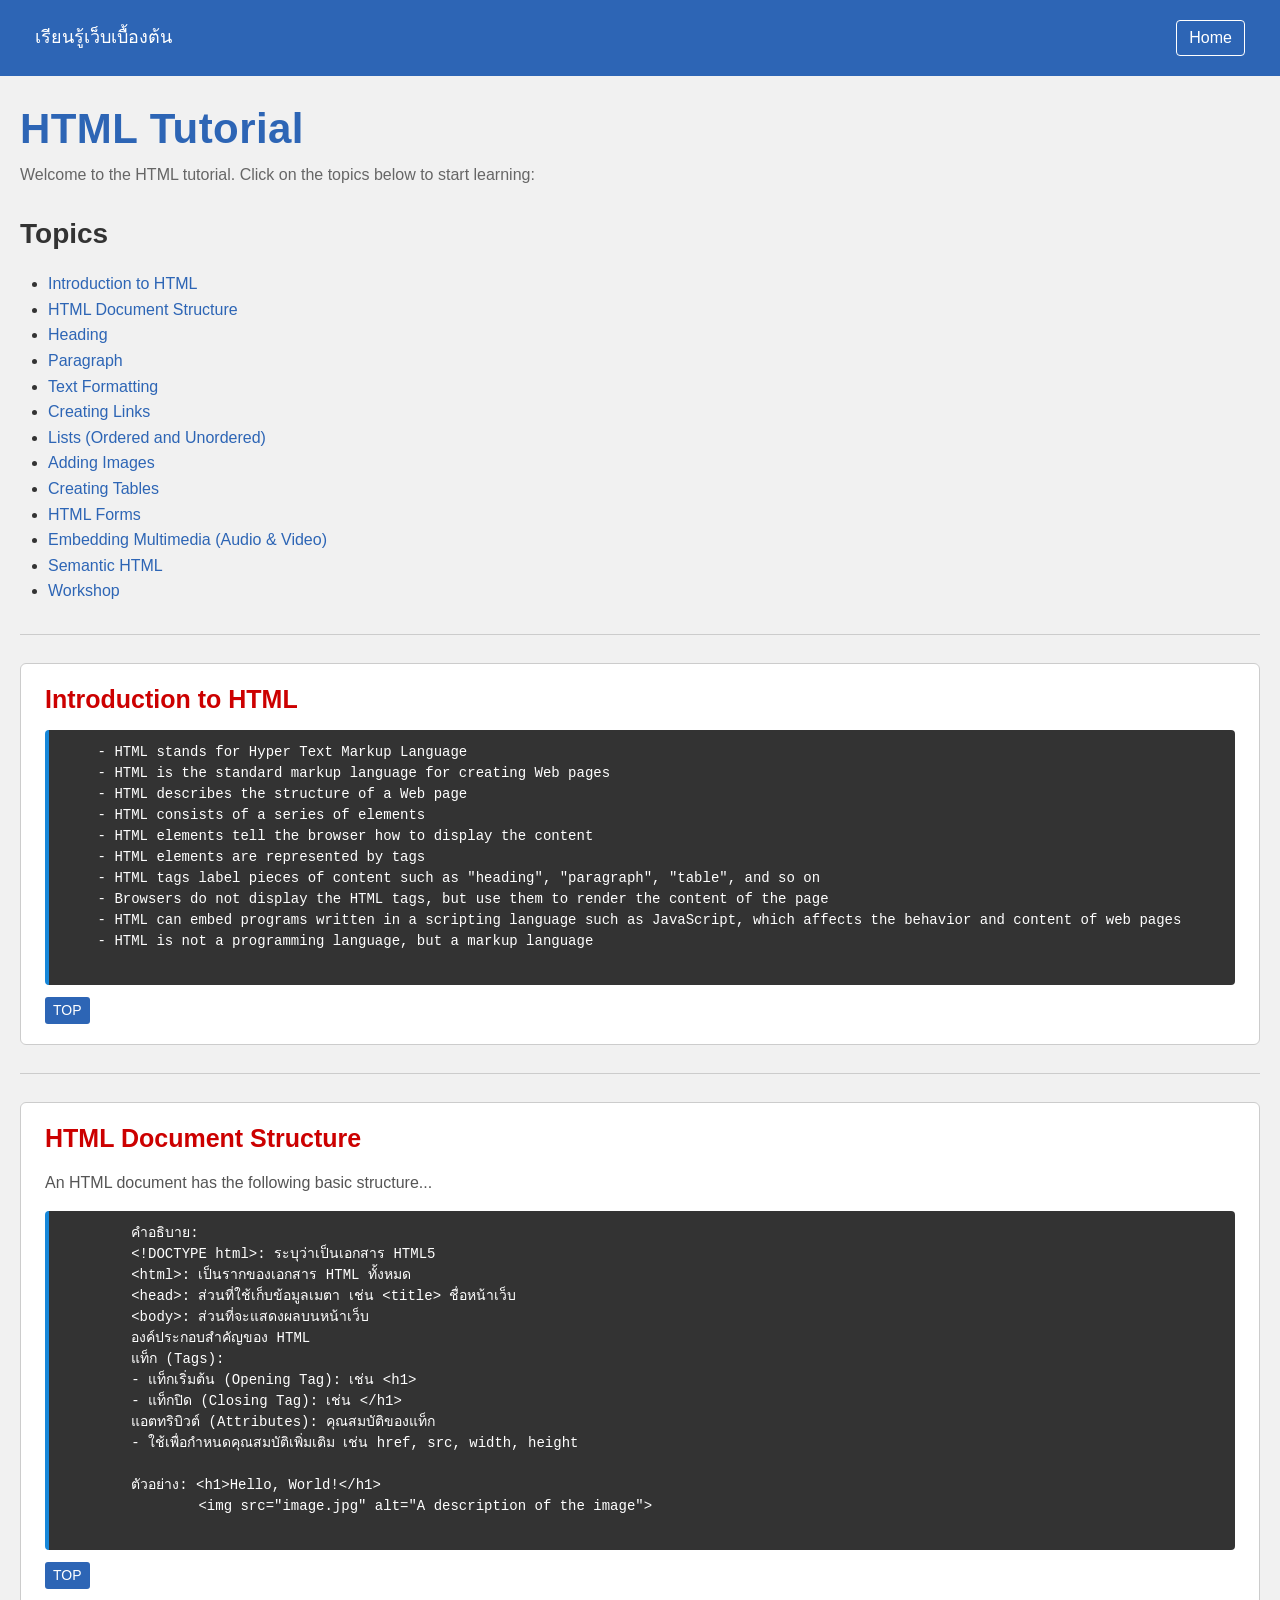
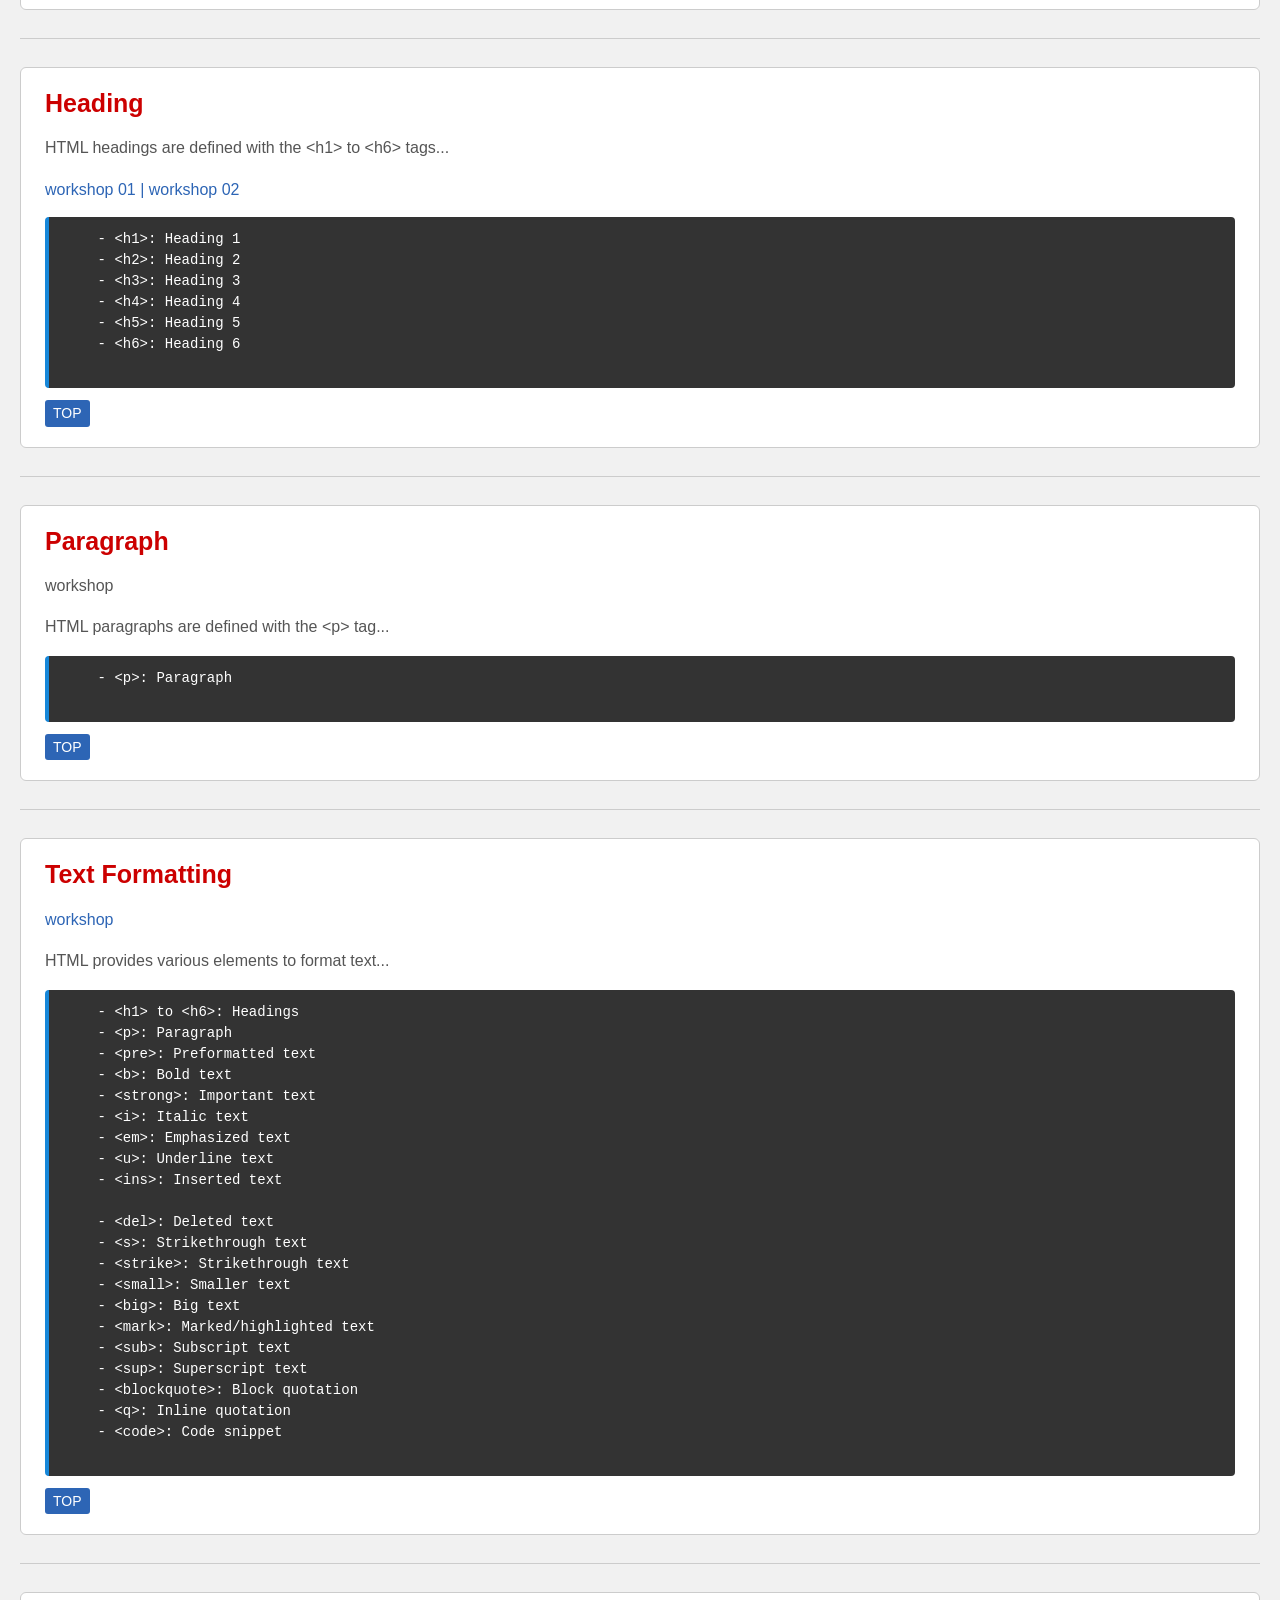
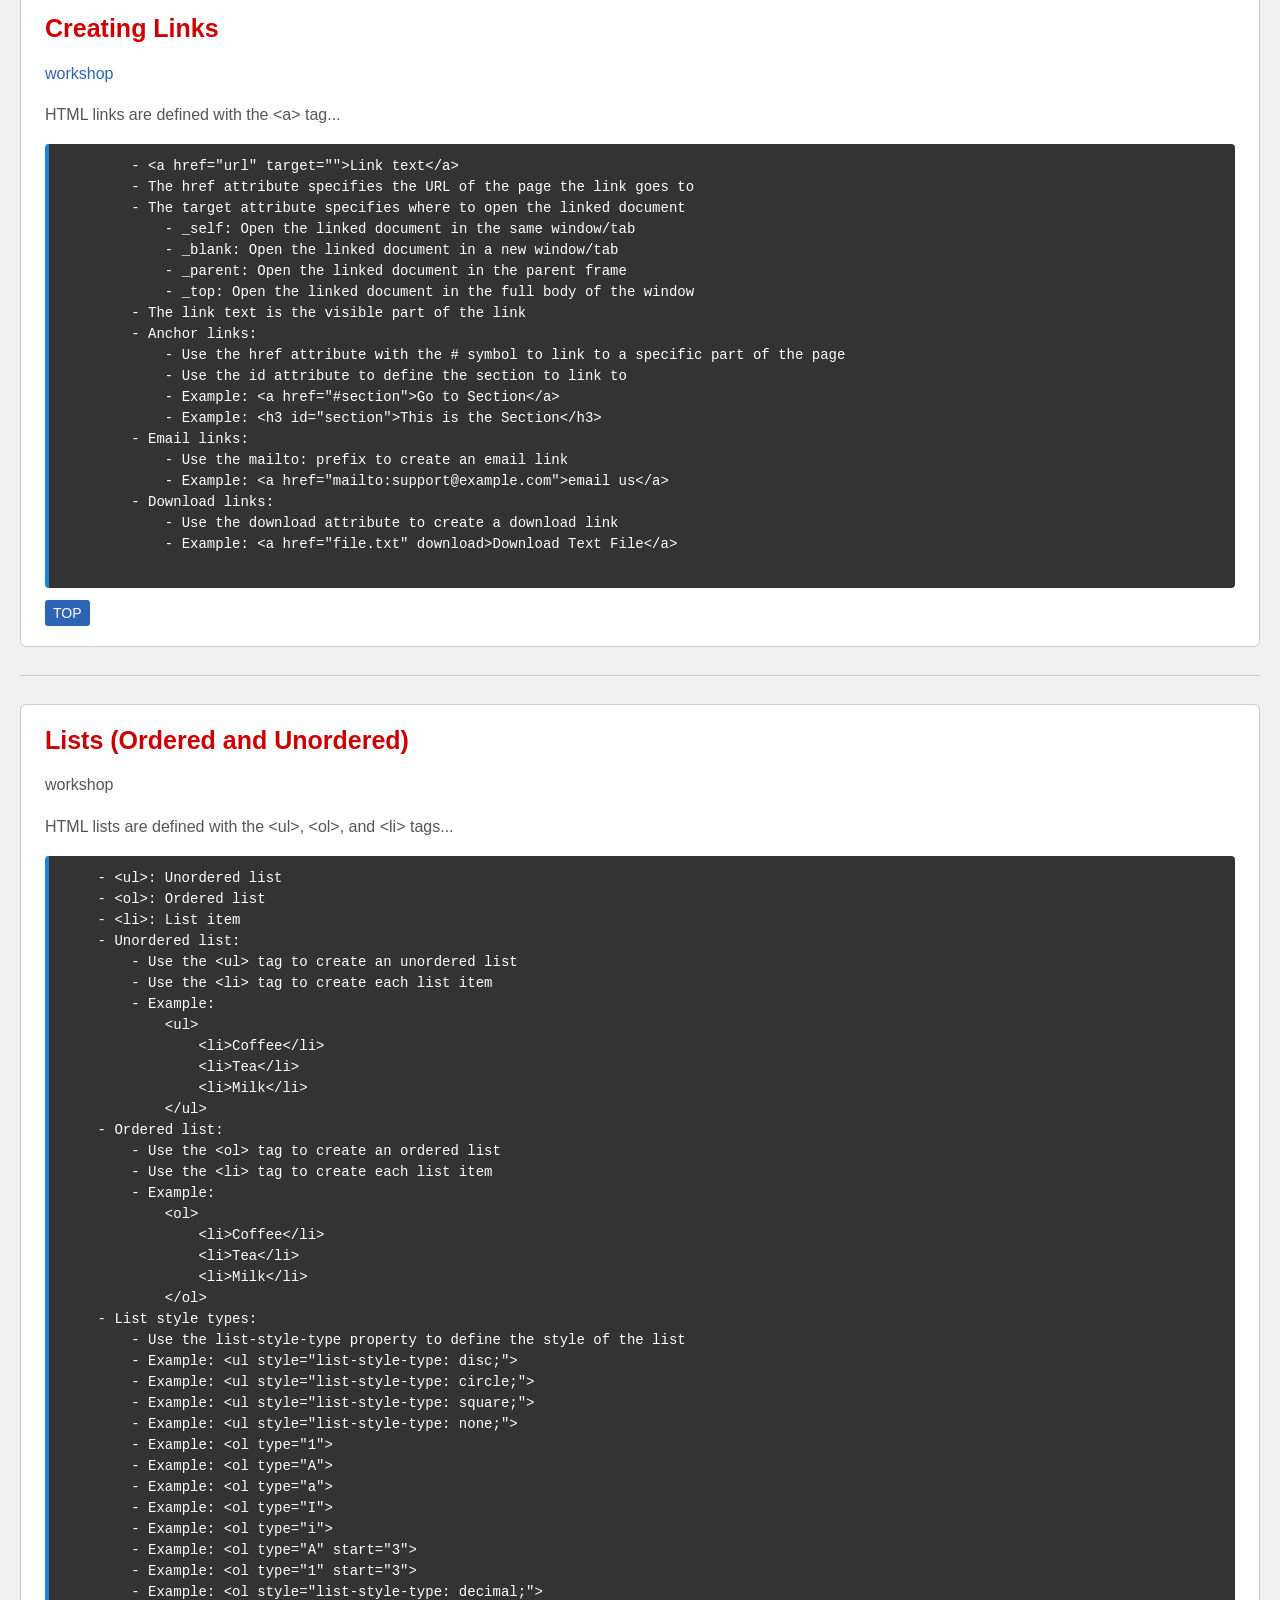
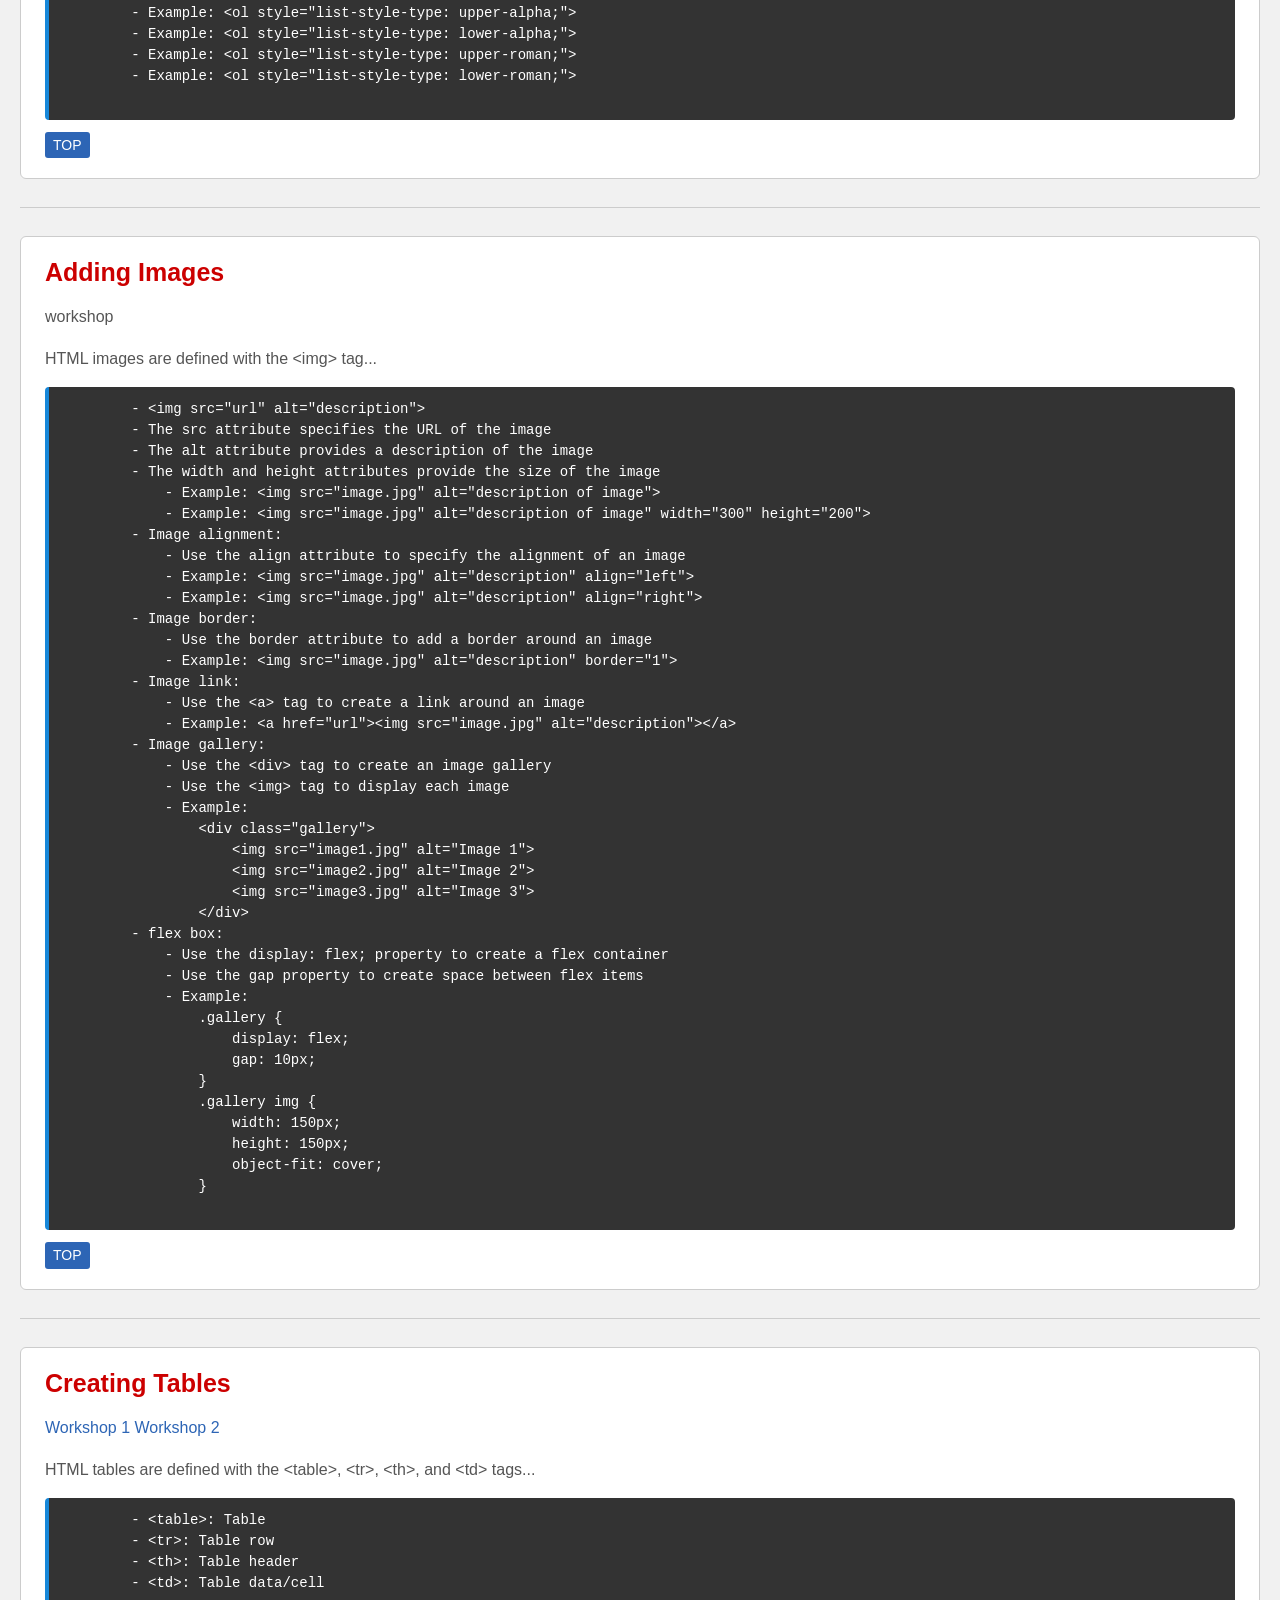
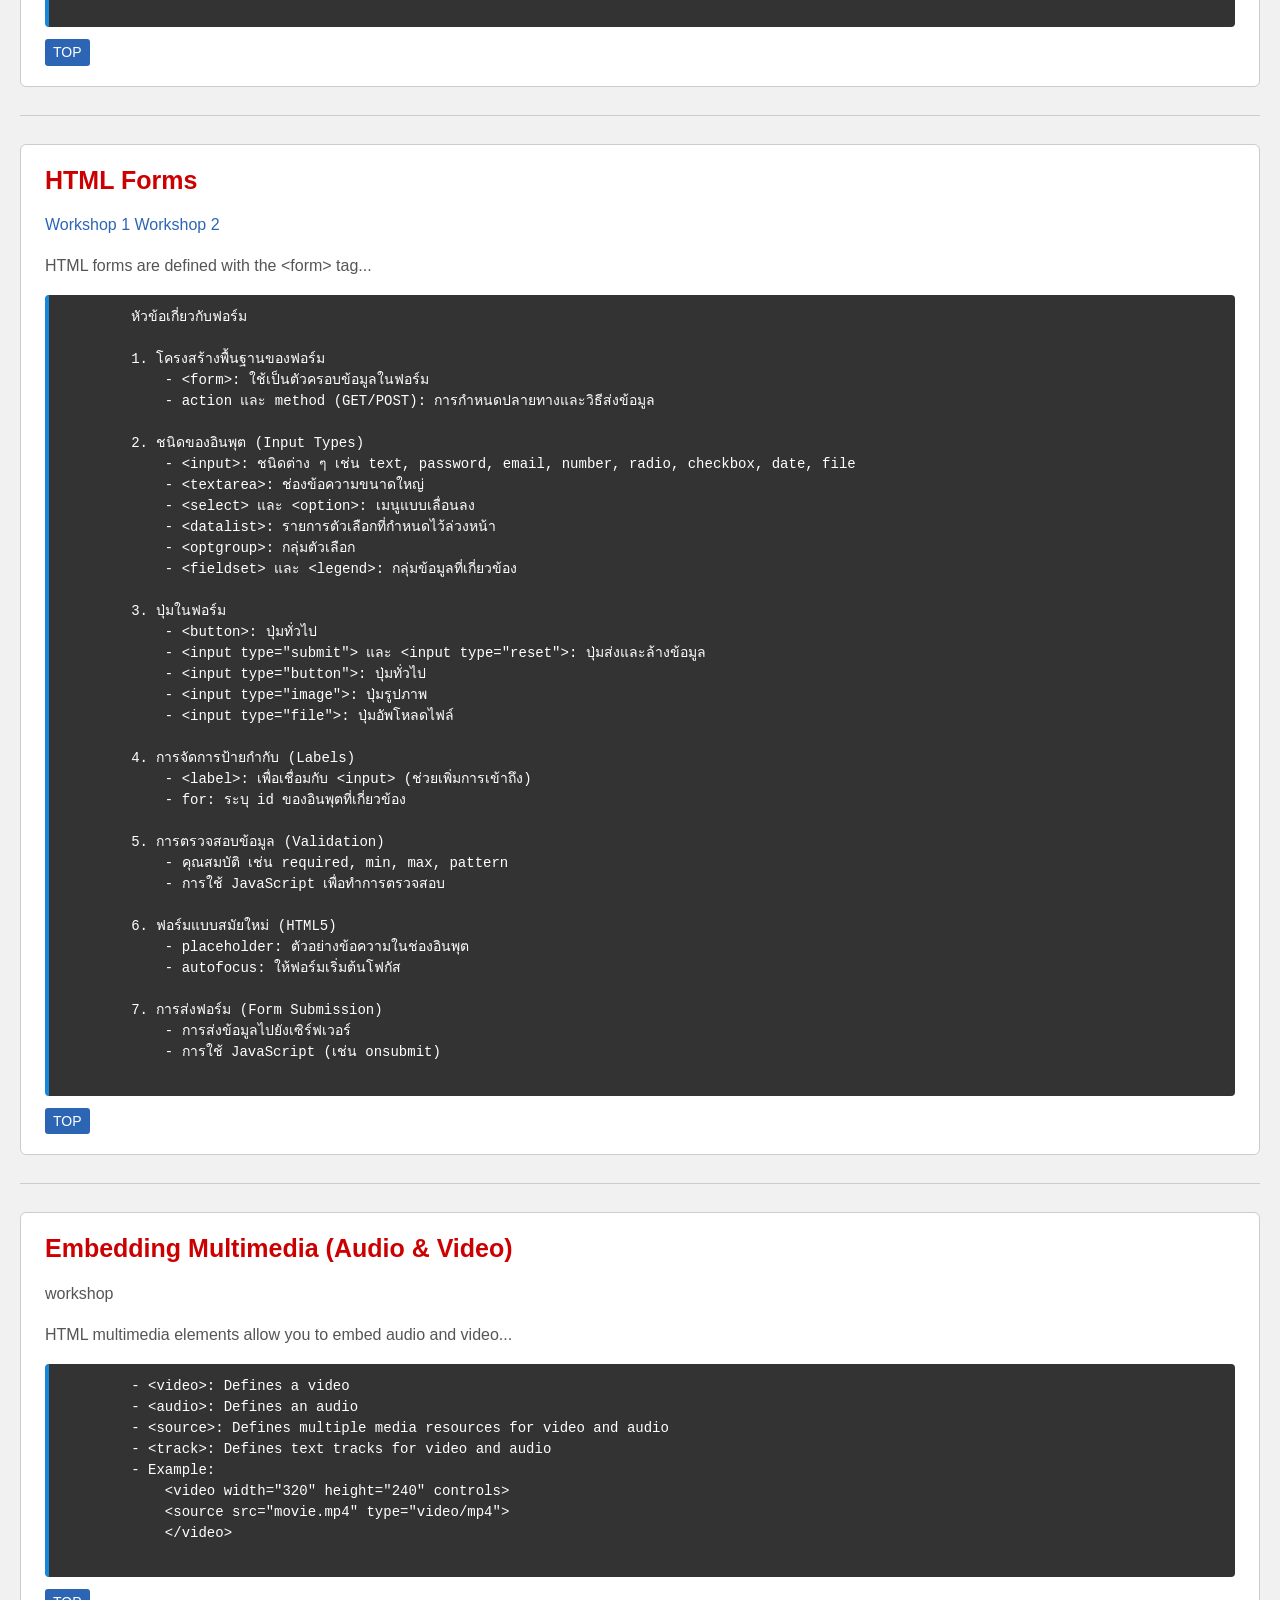
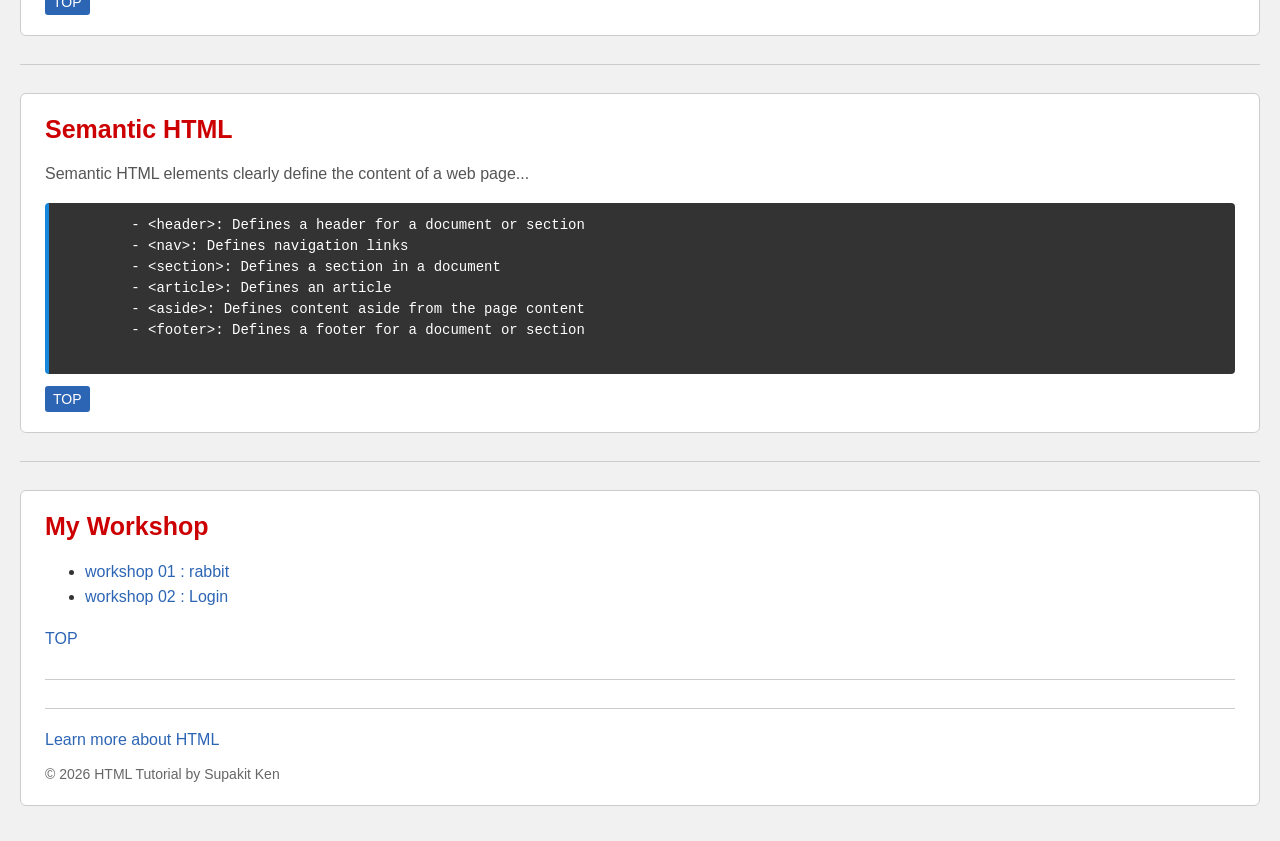
==== commit 1f4b0e55: "Update index page styling" ====
--- a/index.html
+++ b/index.html
@@ -6,59 +6,15 @@
     <meta name="viewport" content="width=device-width, initial-scale=1.0">
     <meta name="description" content="เว็บสำหรับแนะนำการใช้งาน htm css และ workshop">
     <title>Web Work Shop : 684259058</title>
-    <style>
-        html {
-            scroll-behavior: smooth;
-        }
-
-        body {
-            font-family: 'Segoe UI', Tahoma, Geneva, Verdana, sans-serif;
-            margin: 20px;
-            padding: 0;
-            color: #333;
-            background-color: rgb(202, 202, 202);
-            line-height: 2;
-        }
-
-        h1 {
-            color: #cc0000;
-        }
-
-        h2 {
-            color: #cc0000;
-        }
-
-        pre {
-            background-color: rgb(129, 255, 236);
-            border-left: #0b85fe 5px solid;
-            font-size: 16px;
-            padding-top: 10px;
-            white-space: pre-wrap;
-            border-radius: 7px;
-        }
-
-        a {
-            text-decoration: none;
-        }
-
-        a:hover {
-            text-decoration: underline;
-            color: green;
-        }
-
-        .text-center {
-            text-align: center;
-        }
-    </style>
+    <link rel="stylesheet" href="css/index.css">
 </head>
 
 <body>
     <header>
-        <p>เรียนรู้เว็บเบื้องต้น
+        <p>เรียนรู้เว็บเบื้องต้น</p>
         <nav>
             <a href="index.html">Home</a>
         </nav>
-        </p>
     </header>
     <h1 id="top">HTML Tutorial</h1>
     <p>Welcome to the HTML tutorial. Click on the topics below to start learning:</p>
@@ -132,7 +88,7 @@
         <h2 id="heading">Heading</h2>
         <p>HTML headings are defined with the &lt;h1&gt; to &lt;h6&gt; tags...</p>
         <a href="W03-heading.html">workshop 01</a>
-        <a href="W03-02-heading-51.html"> | workshop 02</a>
+        <a href="W03-02-heading-108.html"> | workshop 02</a>
         <pre>
     - &lt;h1&gt;: Heading 1
     - &lt;h2&gt;: Heading 2
@@ -162,7 +118,7 @@
     <!-- Text Formatting -->
     <section>
         <h2 id="text-formatting">Text Formatting</h2>
-        <p></p><a href="W04-01-formatting.html">workshop</a></p>
+        <p><a href="W04-01-formatting.html">workshop</a></p>
         <p>HTML provides various elements to format text...</p>
         <pre>
     - &lt;h1&gt; to &lt;h6&gt;: Headings
@@ -195,7 +151,7 @@
     <!-- Creating Links -->
     <section>
         <h2 id="creating-links">Creating Links</h2>
-        <p>workshop</p>
+        <p><a href="W06-01-link_image.html">workshop</a></p>
         <p>HTML links are defined with the &lt;a&gt; tag...</p>
         <pre>
         - &lt;a href="url" target=""&gt;Link text&lt;/a&gt;
--- a/css/index.css
+++ b/css/index.css
@@ -0,0 +1,184 @@
+:root {
+	--ink: #333;
+	--blue: #2d65b5;
+	--light-blue: #e8f4ff;
+}
+
+* {
+	box-sizing: border-box;
+}
+
+html {
+	scroll-behavior: smooth;
+}
+
+body {
+	width: 100%;
+	margin: 0;
+	padding: 0 20px 35px;
+	color: var(--ink);
+	background-color: #f1f1f1;
+	font-family: Arial, sans-serif;
+	line-height: 1.6;
+}
+
+header {
+	display: flex;
+	align-items: center;
+	justify-content: space-between;
+	margin: 0 -20px 30px;
+	padding: 20px 35px;
+	color: #fff;
+	background-color: var(--blue);
+}
+
+header p {
+	margin: 0;
+	font-size: 18px;
+}
+
+nav a,
+a {
+	color: var(--blue);
+	font-weight: 500;
+	text-decoration: none;
+}
+
+header nav a {
+	display: inline-block;
+	padding: 4px 12px;
+	color: #fff;
+	border: 1px solid #fff;
+	border-radius: 4px;
+}
+
+a:hover,
+header nav a:hover {
+	color: #ffcc00;
+	text-decoration: underline;
+}
+
+body > h1 {
+	margin: 0;
+	color: var(--blue);
+	font-size: 42px;
+	line-height: 1.1;
+	letter-spacing: .01em;
+}
+
+body > h1 + p {
+	max-width: 680px;
+	margin: 10px 0 25px;
+	color: #666;
+}
+
+body > h2 {
+	margin: 0 0 14px;
+	color: var(--ink);
+	font-size: 28px;
+}
+
+body > ul {
+	display: grid;
+	margin: 0 0 30px;
+	padding-left: 28px;
+}
+
+body > ul li a {
+	color: var(--blue);
+}
+
+body > ul li a:hover {
+	color: #cc0000;
+	text-decoration: underline;
+}
+
+hr {
+	height: 1px;
+	margin: 28px 0;
+	border: 0;
+	background: #ccc;
+}
+
+section {
+	position: relative;
+	padding: 20px 24px;
+	background-color: #fff;
+	border: 1px solid #ccc;
+	border-radius: 6px;
+}
+
+section h2 {
+	margin: 0 0 8px;
+	color: #cc0000;
+	font-size: 25px;
+	line-height: 1.25;
+}
+
+section p {
+	color: #555;
+}
+
+section > a:last-child {
+	display: inline-block;
+	margin-top: 12px;
+	padding: 2px 8px;
+	color: #fff;
+	background: var(--blue);
+	border-radius: 3px;
+	font-size: 14px;
+}
+
+section > a:last-child:hover {
+	color: #fff;
+	background: #cc0000;
+	text-decoration: none;
+}
+
+pre {
+	margin: 15px 0 0;
+	padding: 12px 15px;
+	overflow: auto;
+	color: #fff;
+	background-color: #333;
+	border-left: 4px solid #1687d9;
+	border-radius: 4px;
+	font-size: 14px;
+	line-height: 1.5;
+	white-space: pre-wrap;
+}
+
+.text-center {
+	margin-top: 25px;
+	padding-top: 18px;
+	text-align: left;
+	border-top: 1px solid #ccc;
+}
+
+footer p {
+	margin: 10px 0 0;
+	color: #666;
+	font-size: 14px;
+}
+
+@media (max-width: 640px) {
+	body {
+		padding: 0 12px 25px;
+		font-size: 16px;
+	}
+
+	header {
+		align-items: flex-start;
+		flex-direction: column;
+		margin: 0 -12px 25px;
+		padding: 18px 20px;
+	}
+
+	section {
+		padding: 18px 16px;
+	}
+
+	pre {
+		font-size: 12px;
+	}
+}
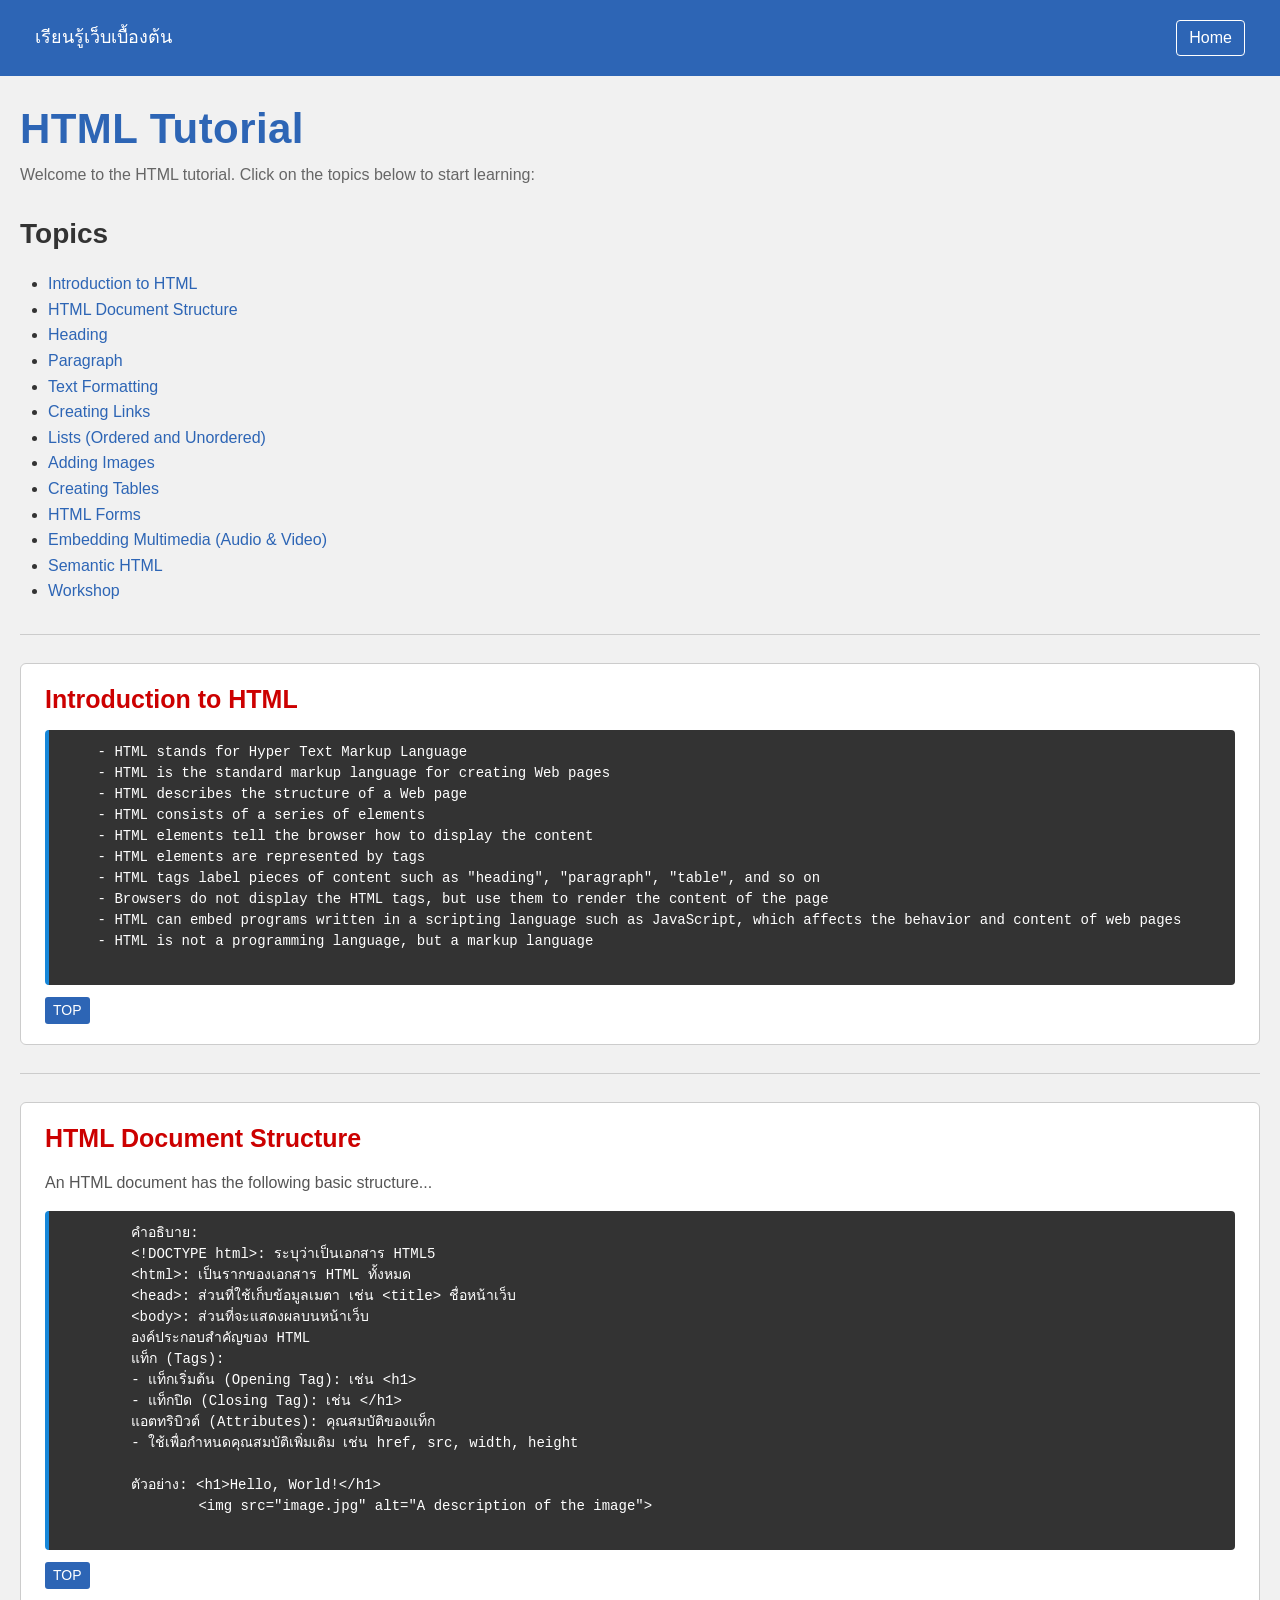
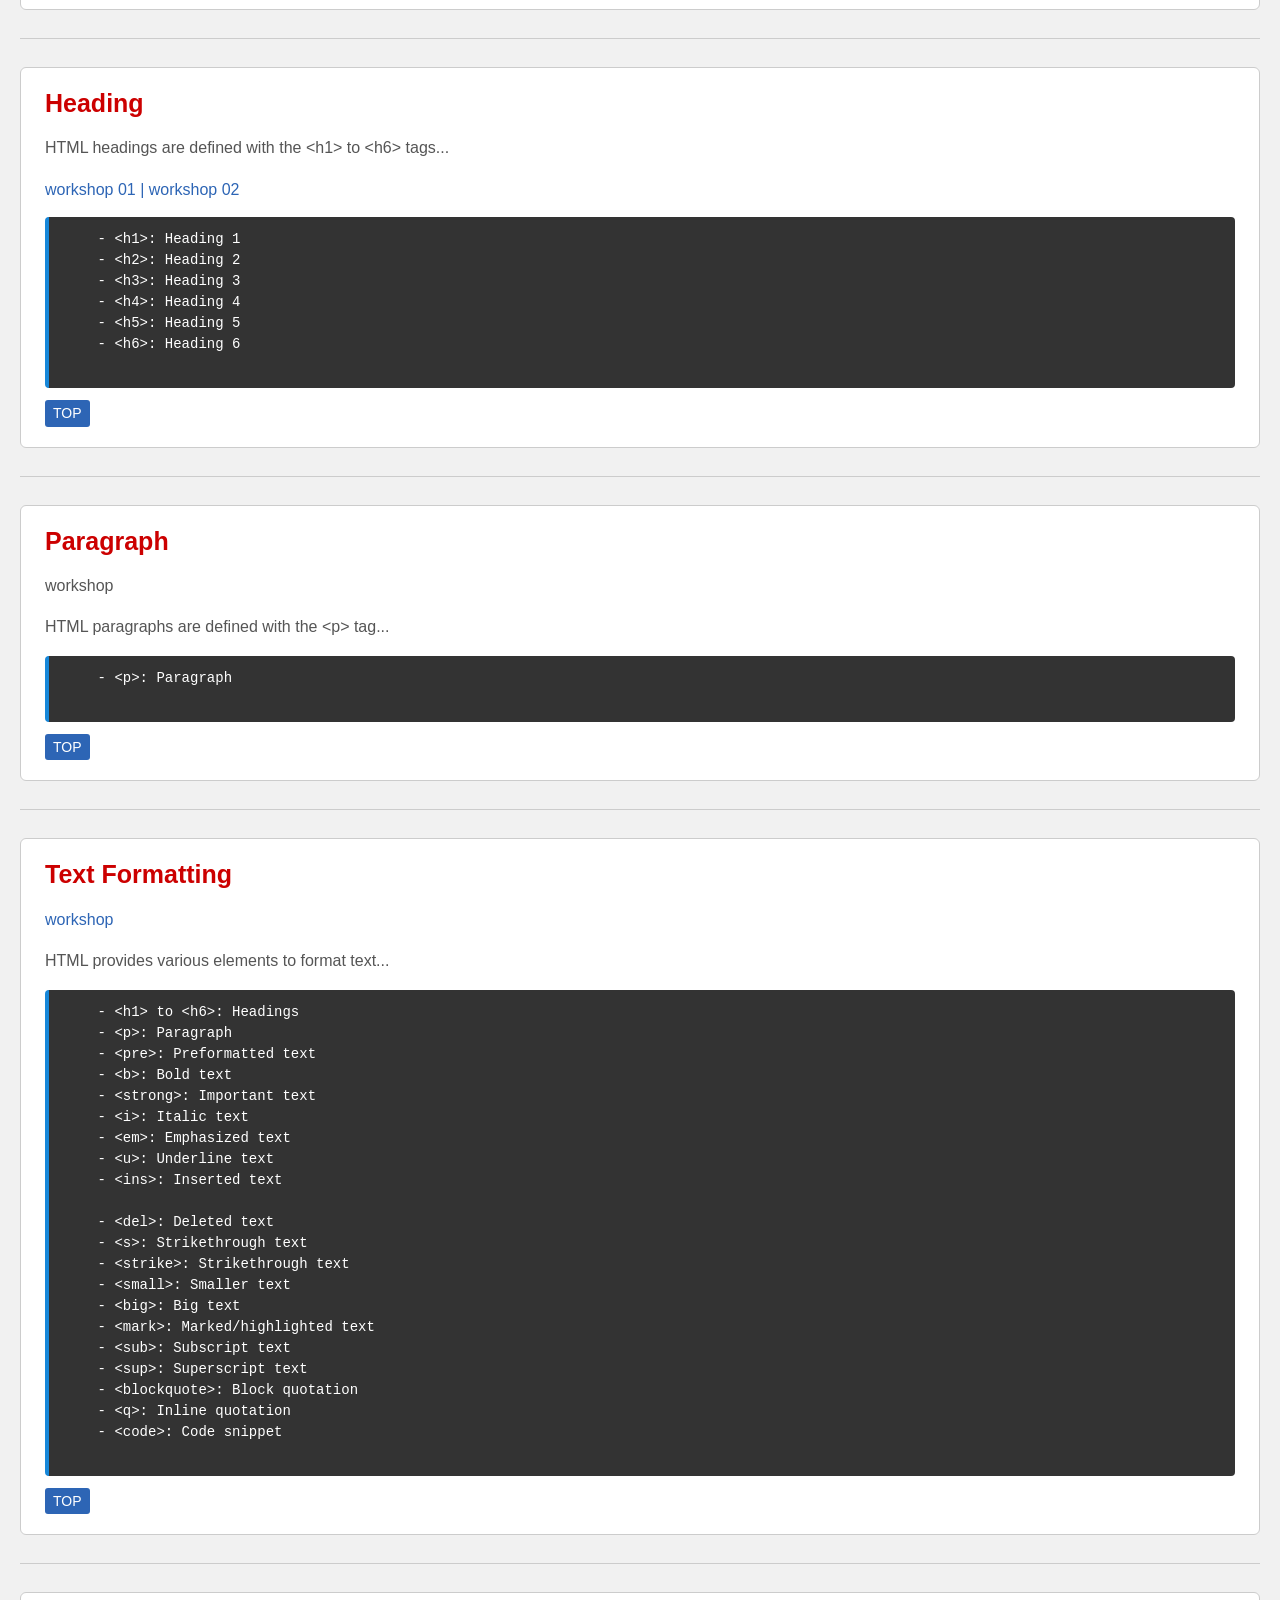
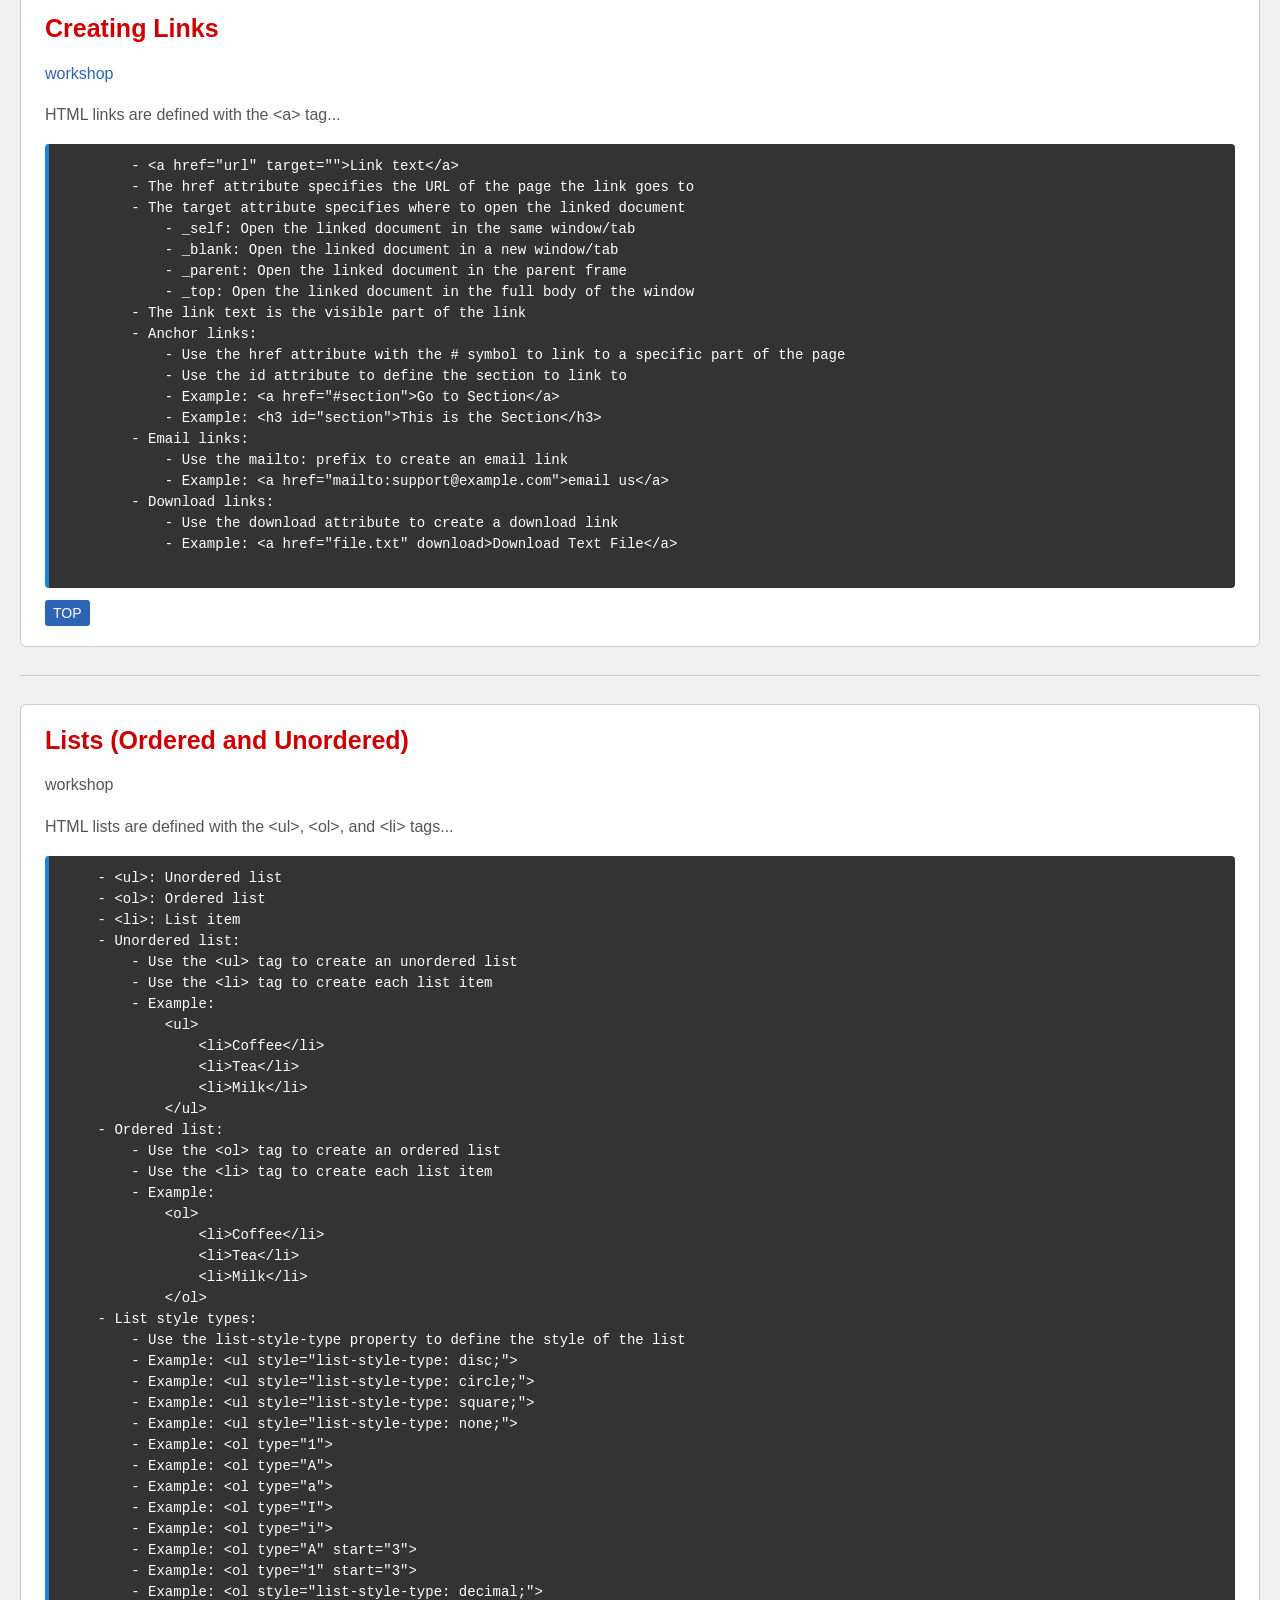
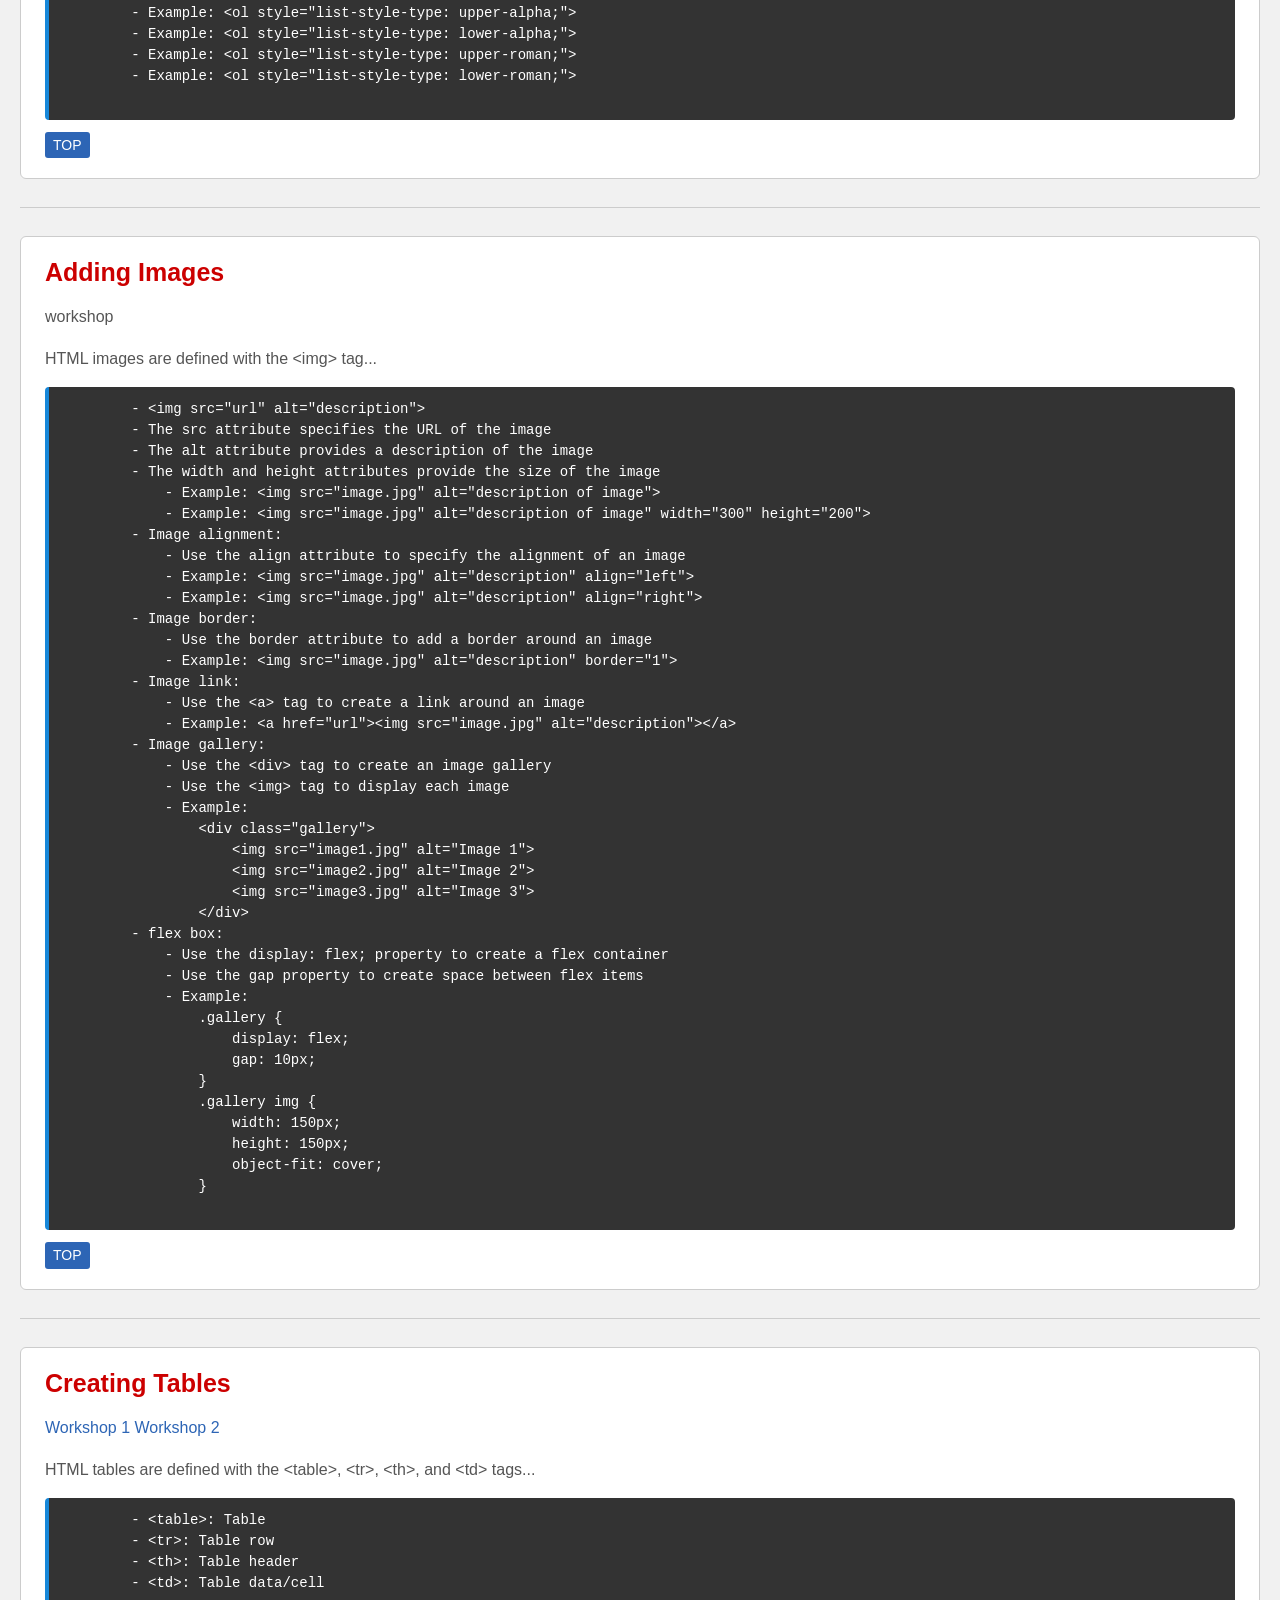
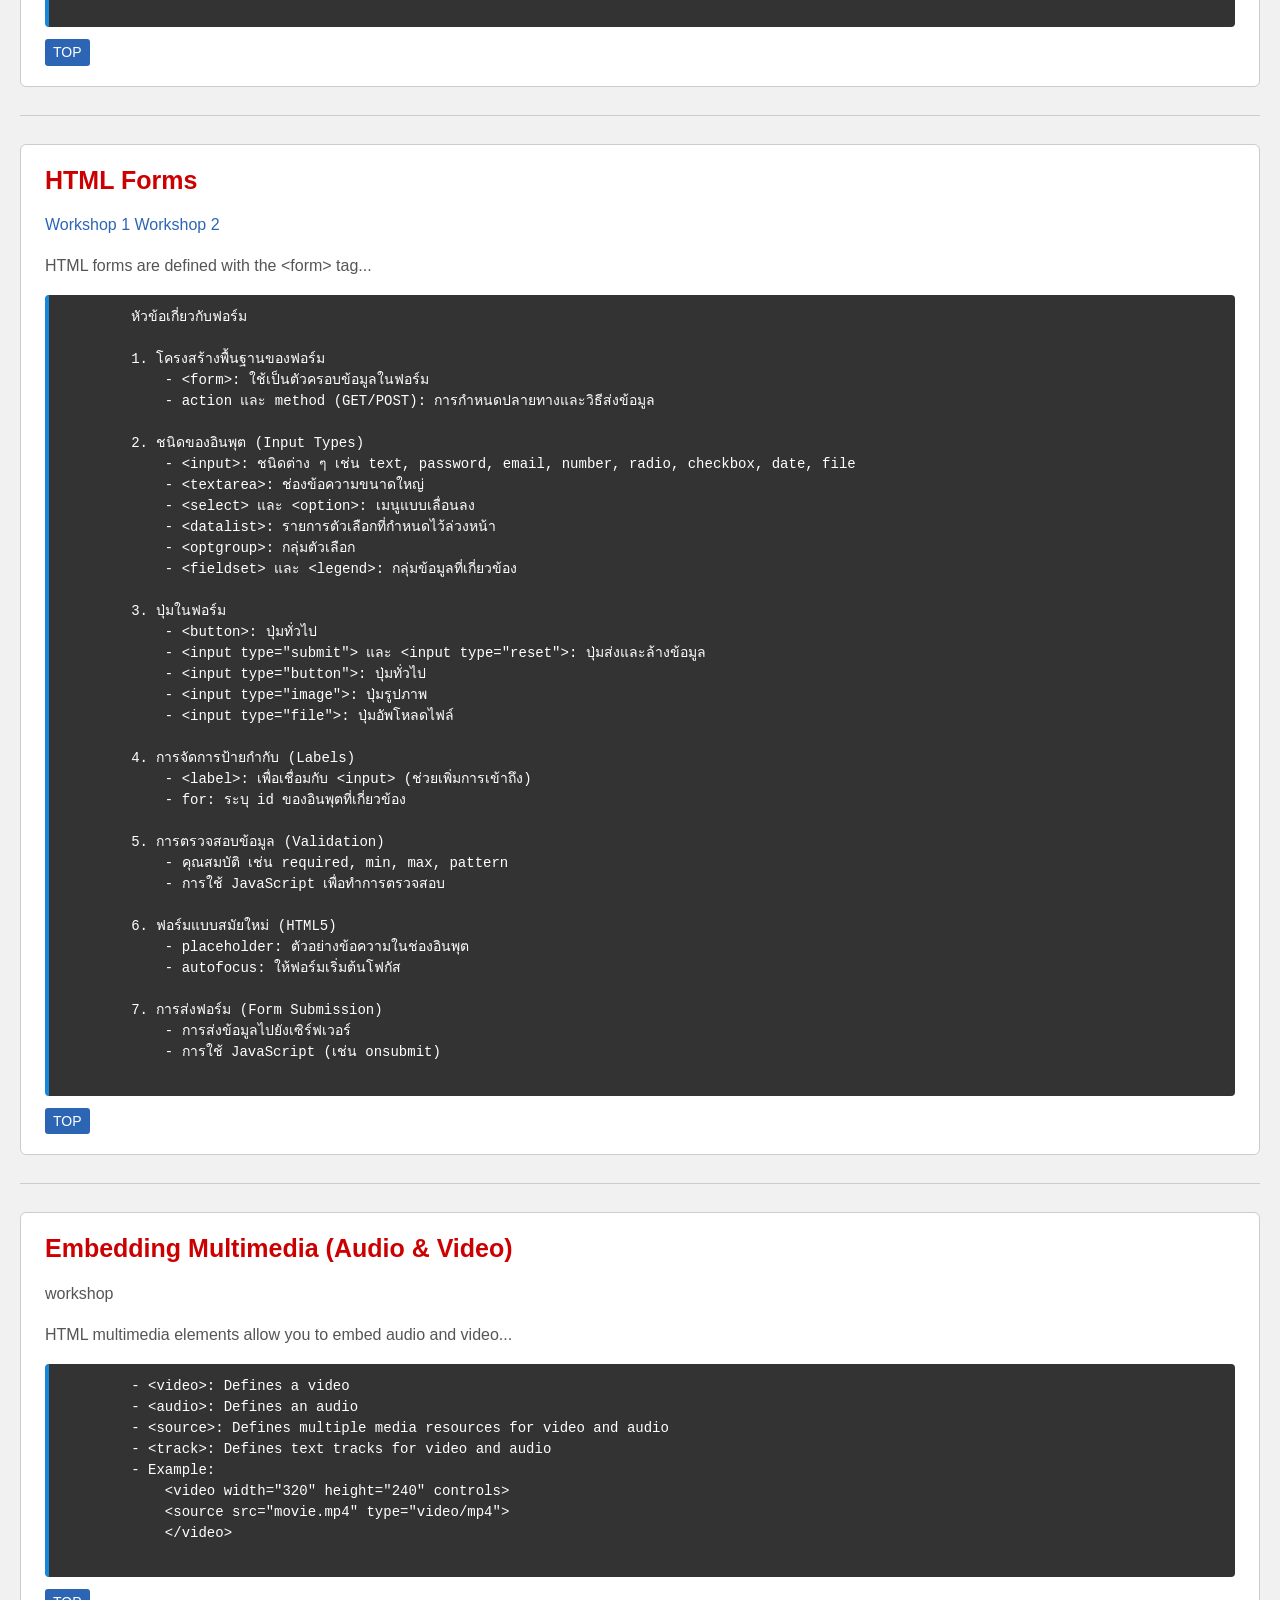
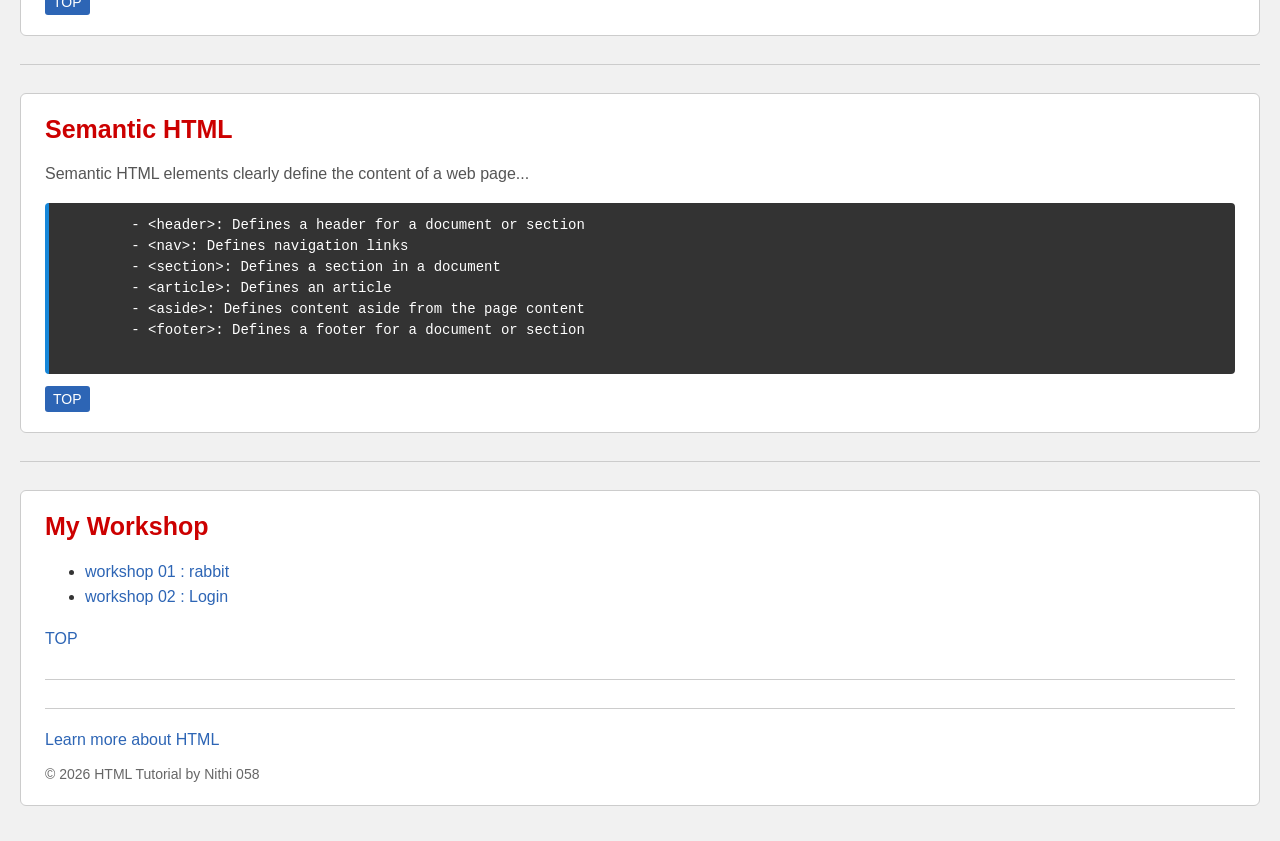
==== commit 3a553078: "Update header and add pets pages" ====
--- a/index.html
+++ b/index.html
@@ -393,7 +393,7 @@
         <div class="text-center">
             <a href="https://www.w3schools.com/">Learn more about HTML</a>
             <footer>
-                <p>&copy; 2026 HTML Tutorial by Supakit Ken</p>
+                <p>&copy; 2026 HTML Tutorial by Nithi 058</p>
             </footer>
         </div>
 
